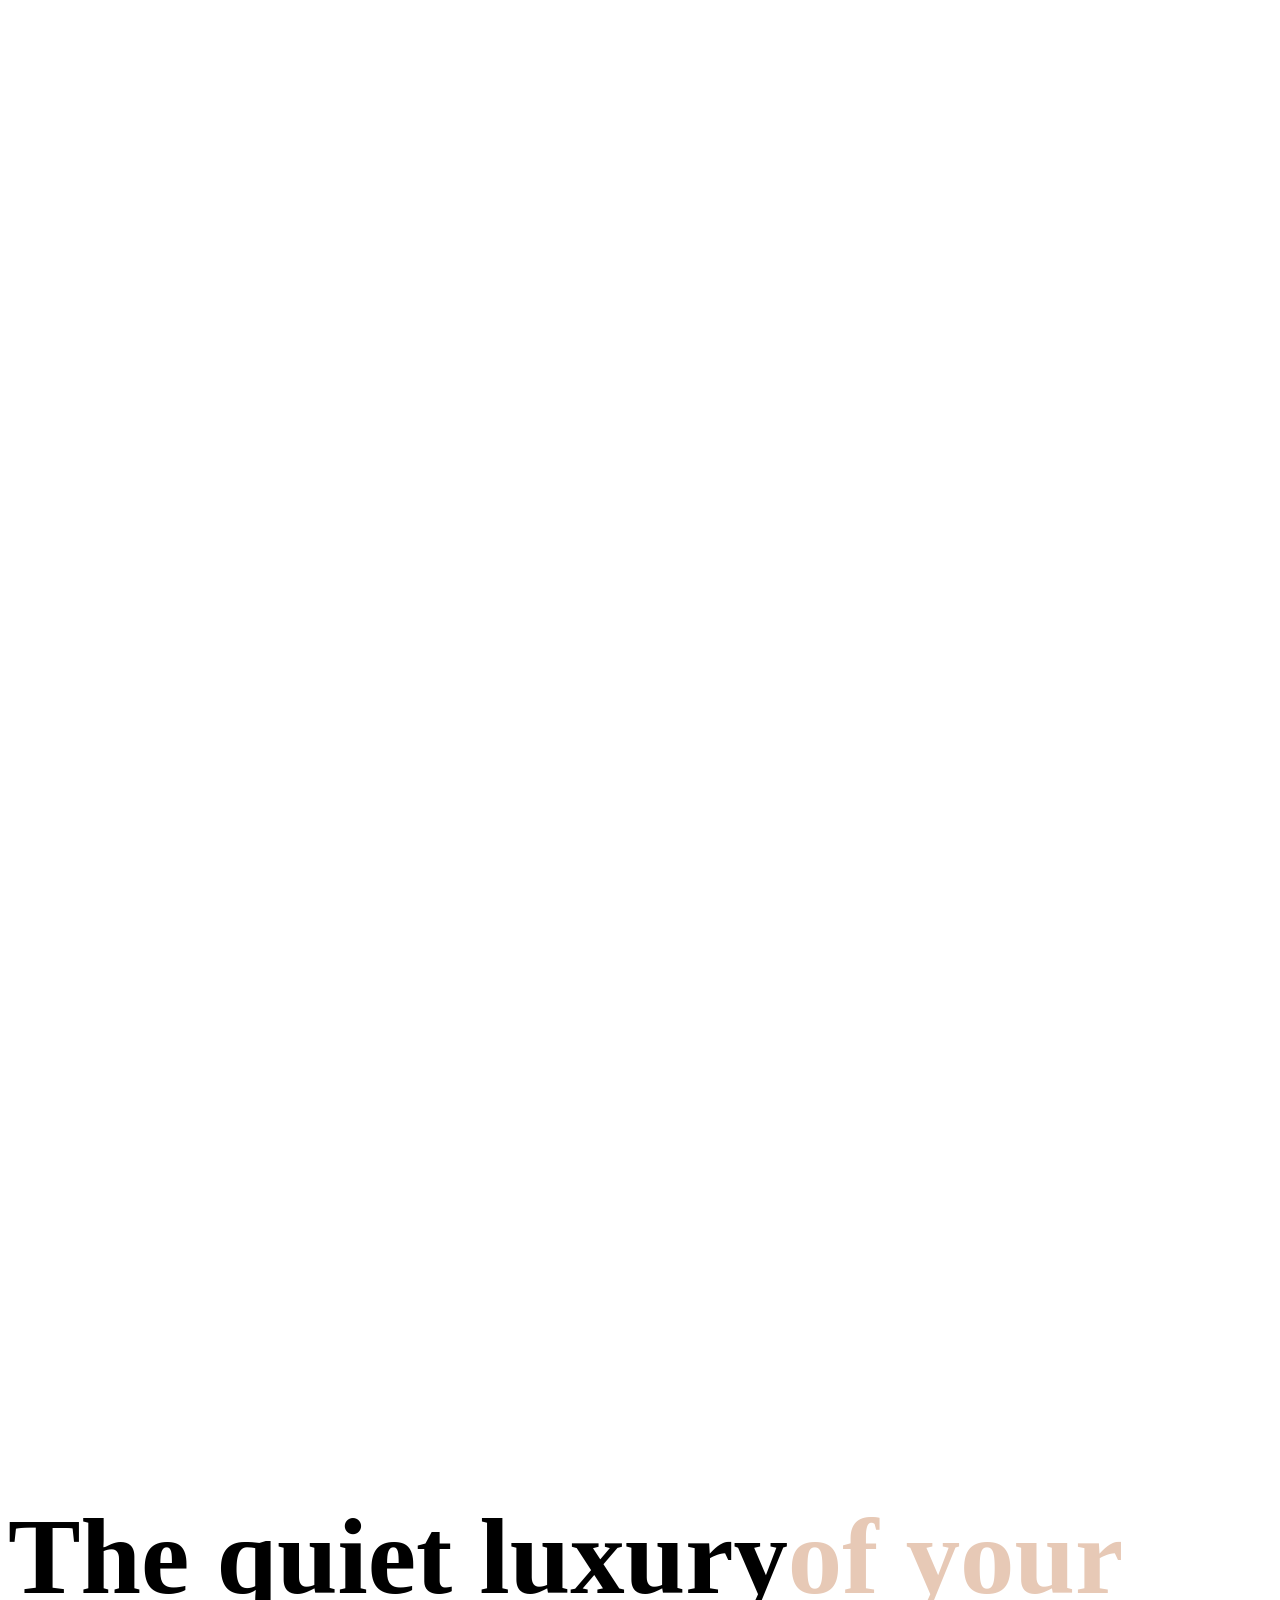
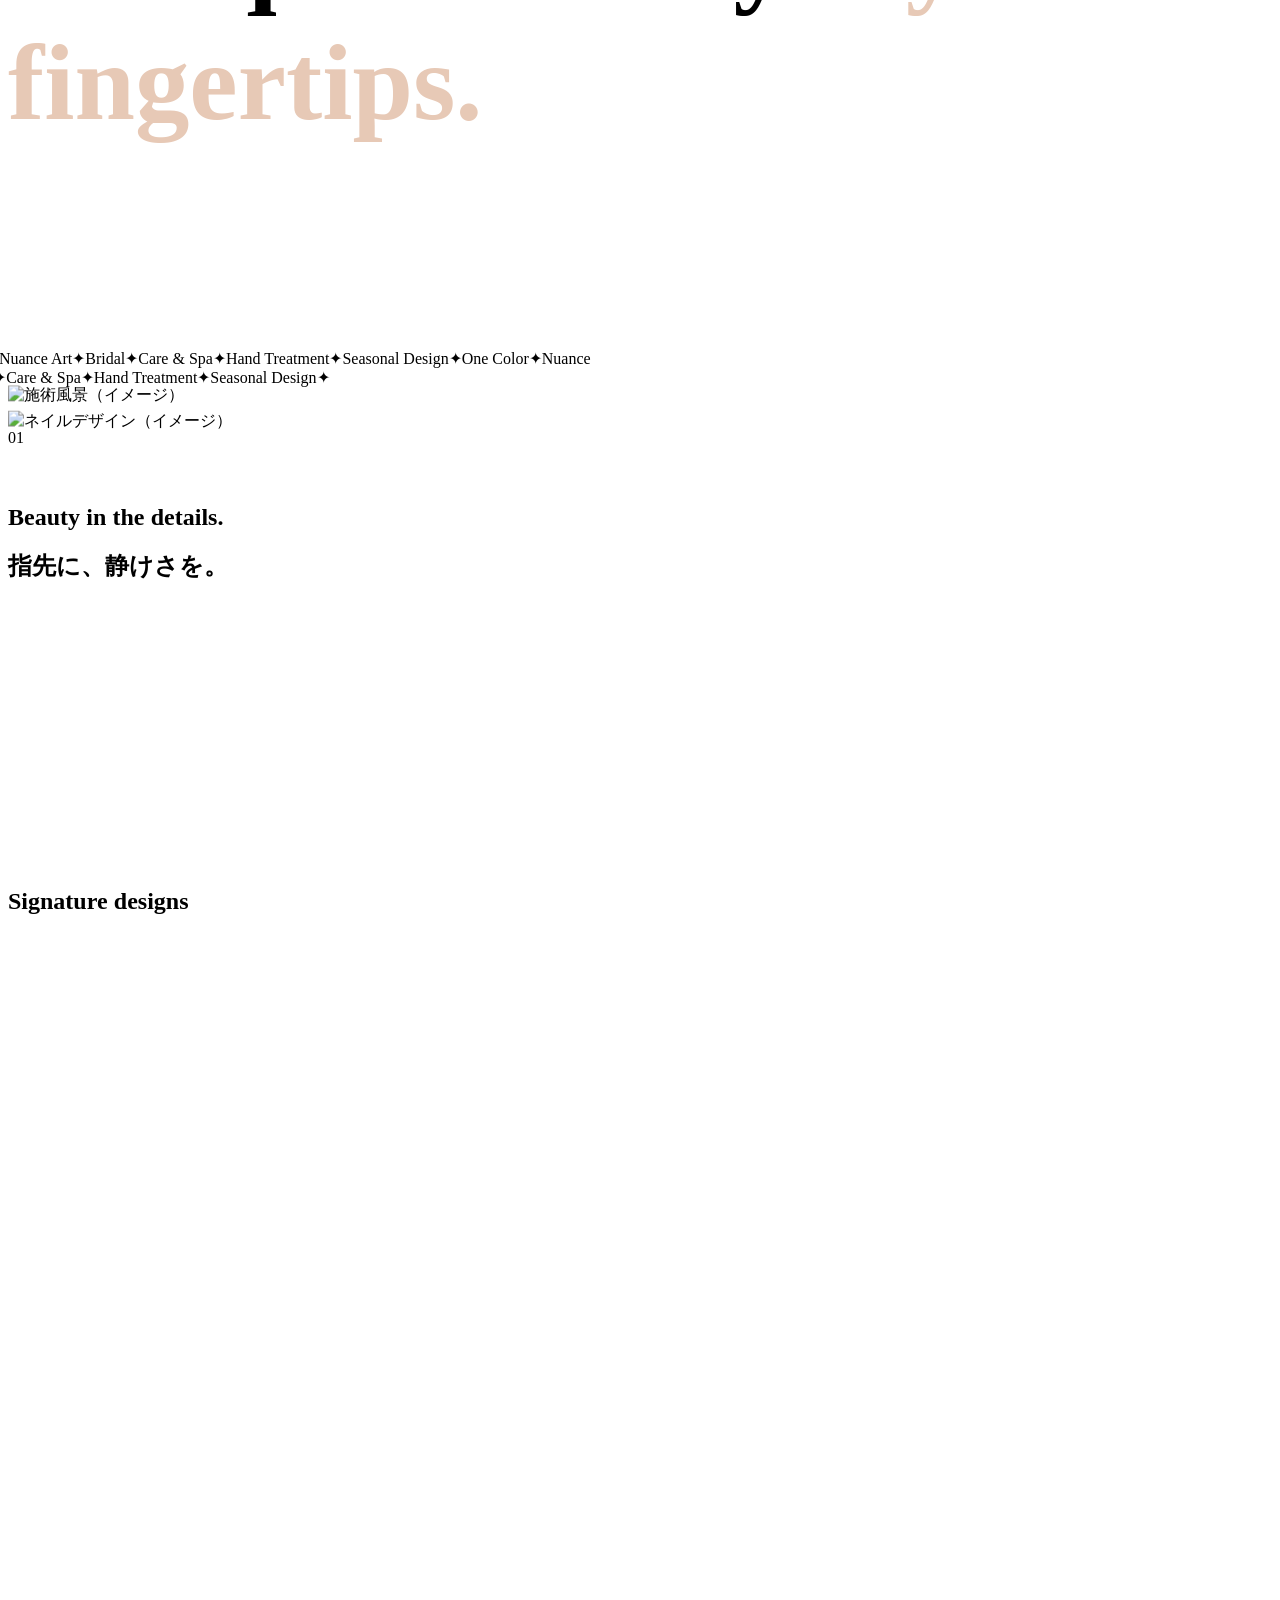
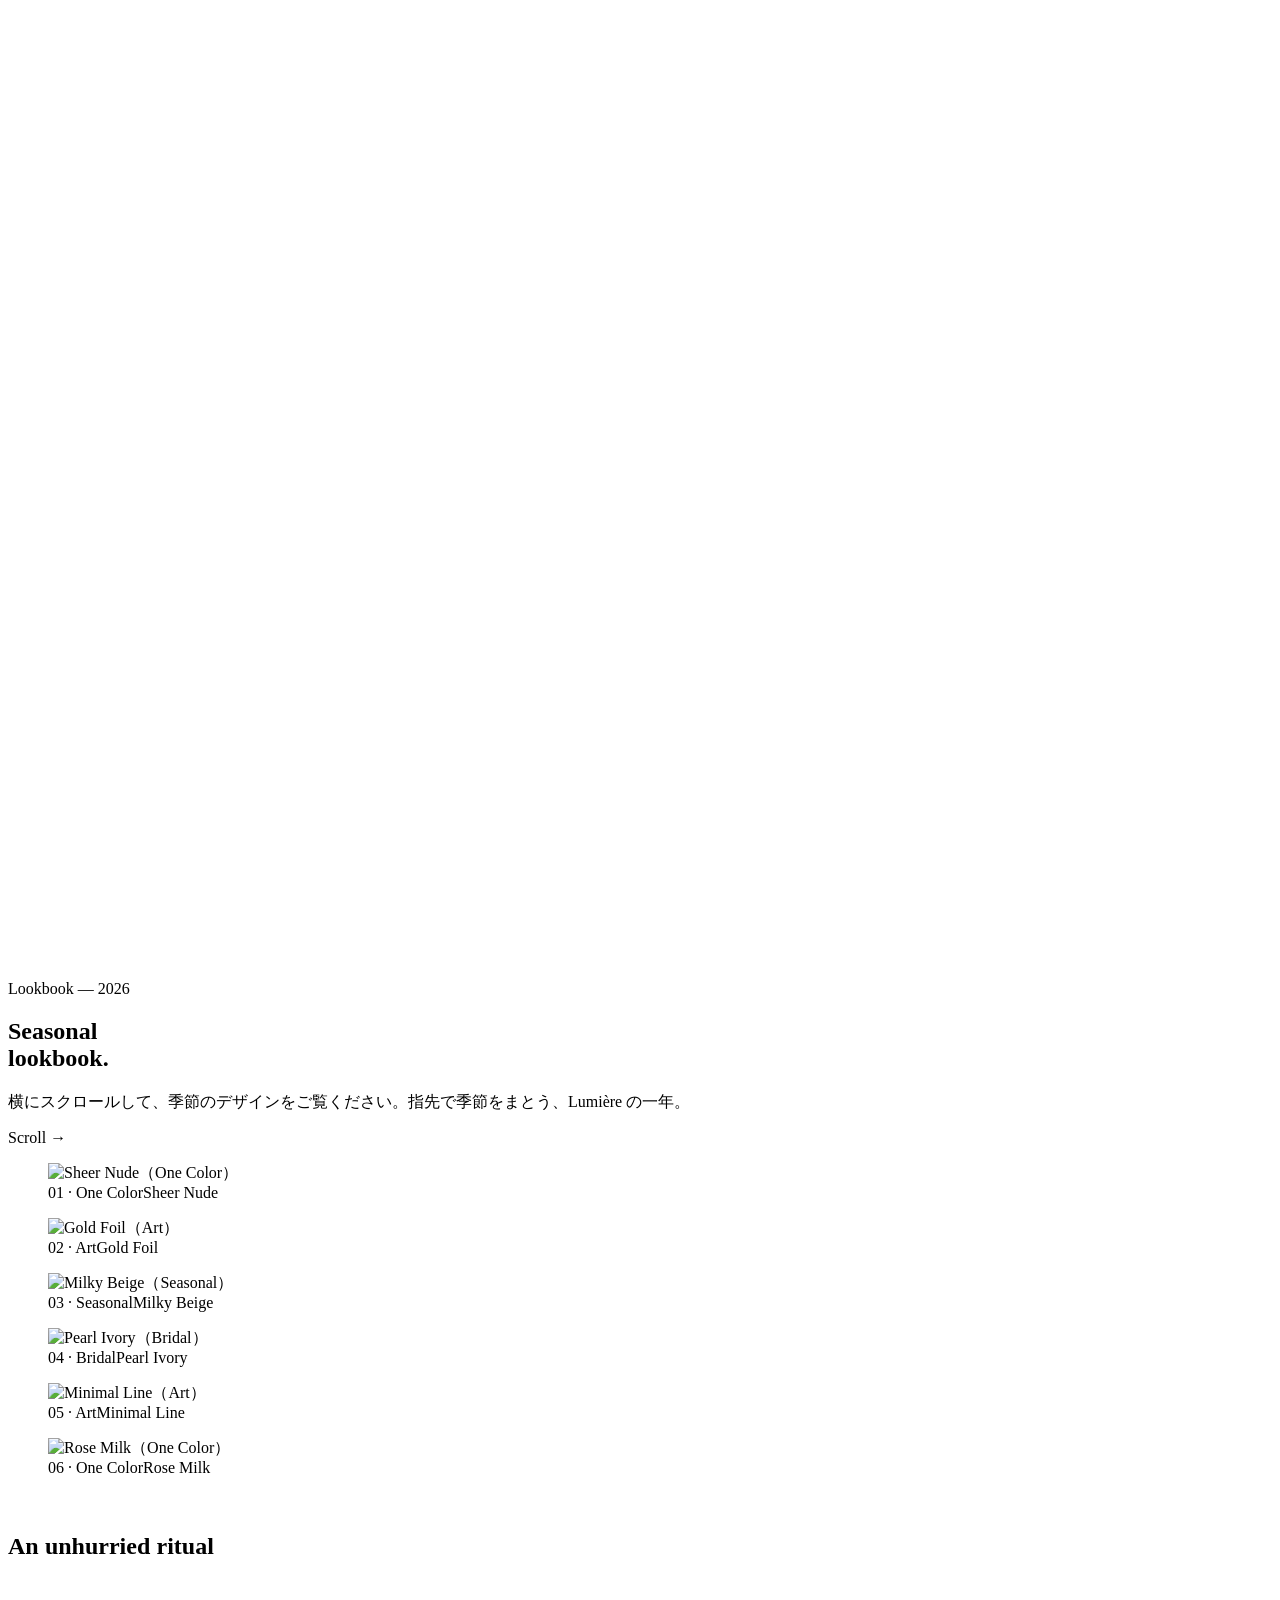
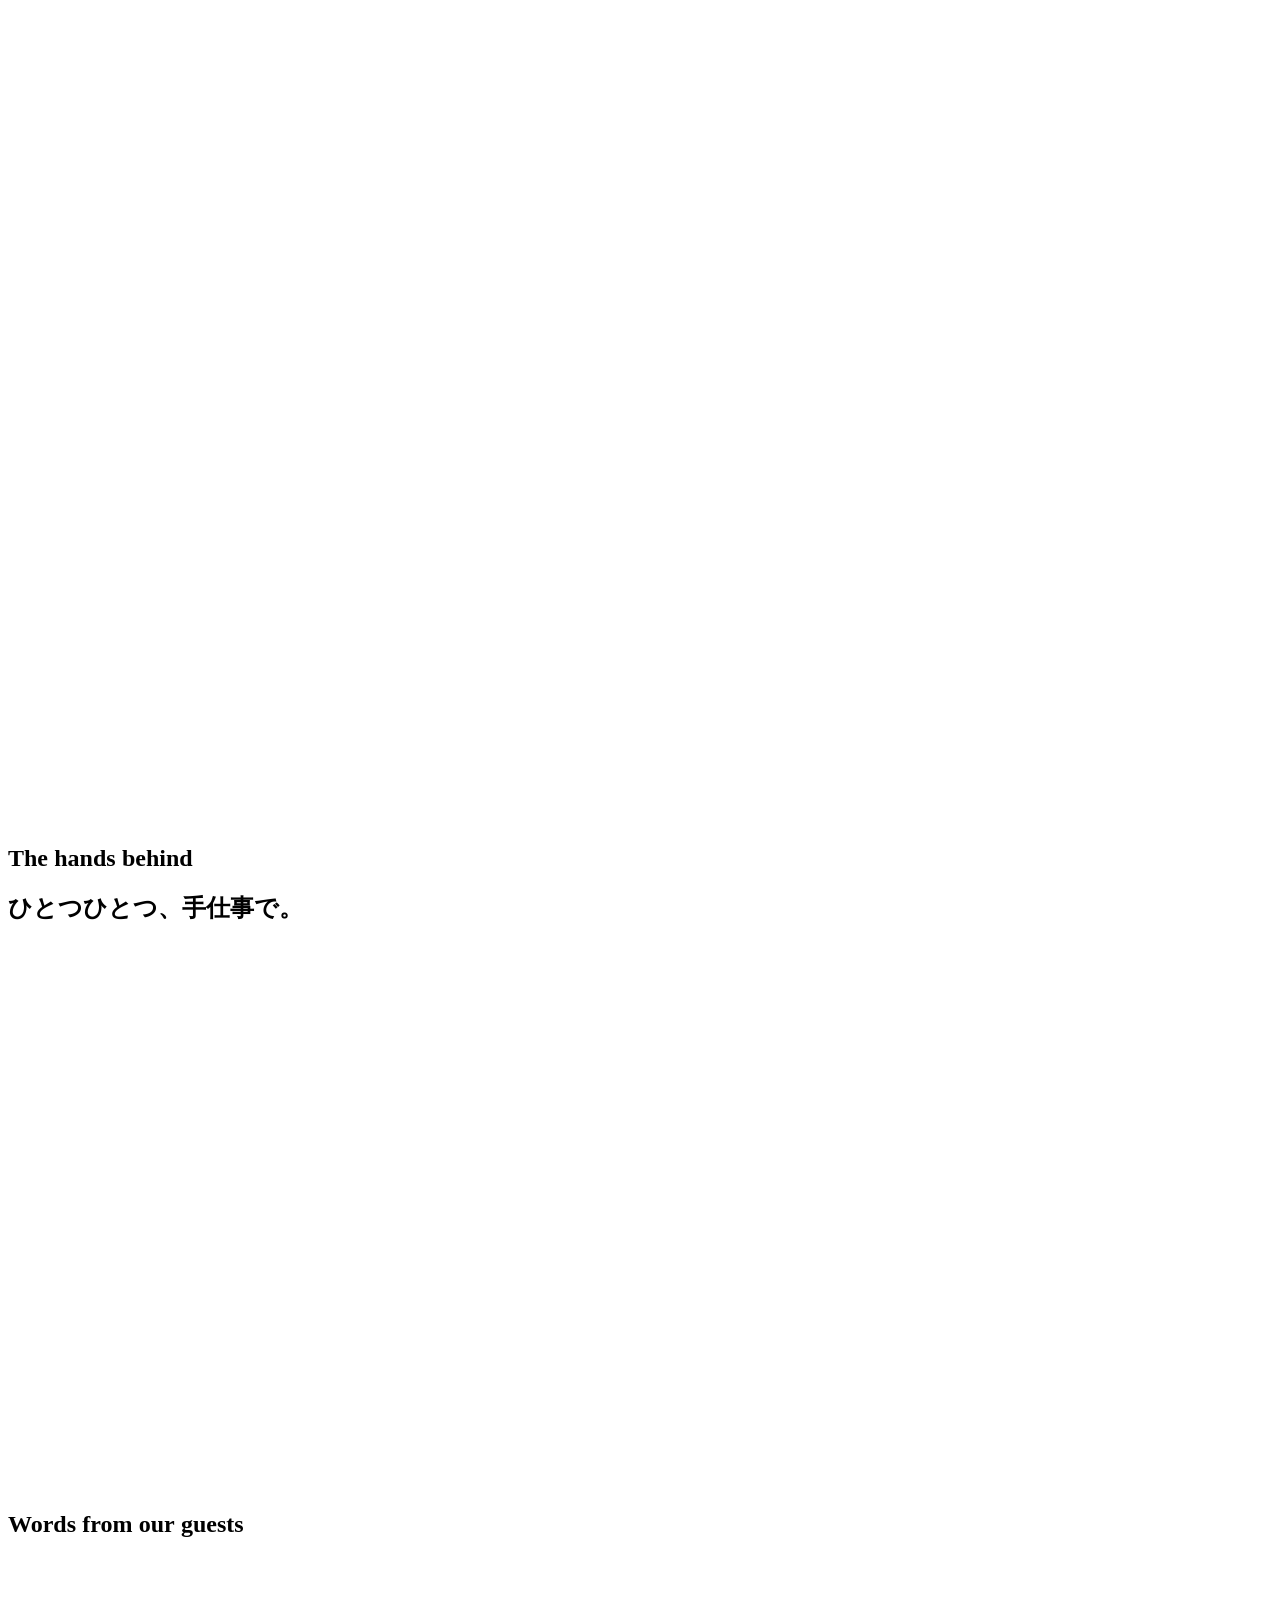
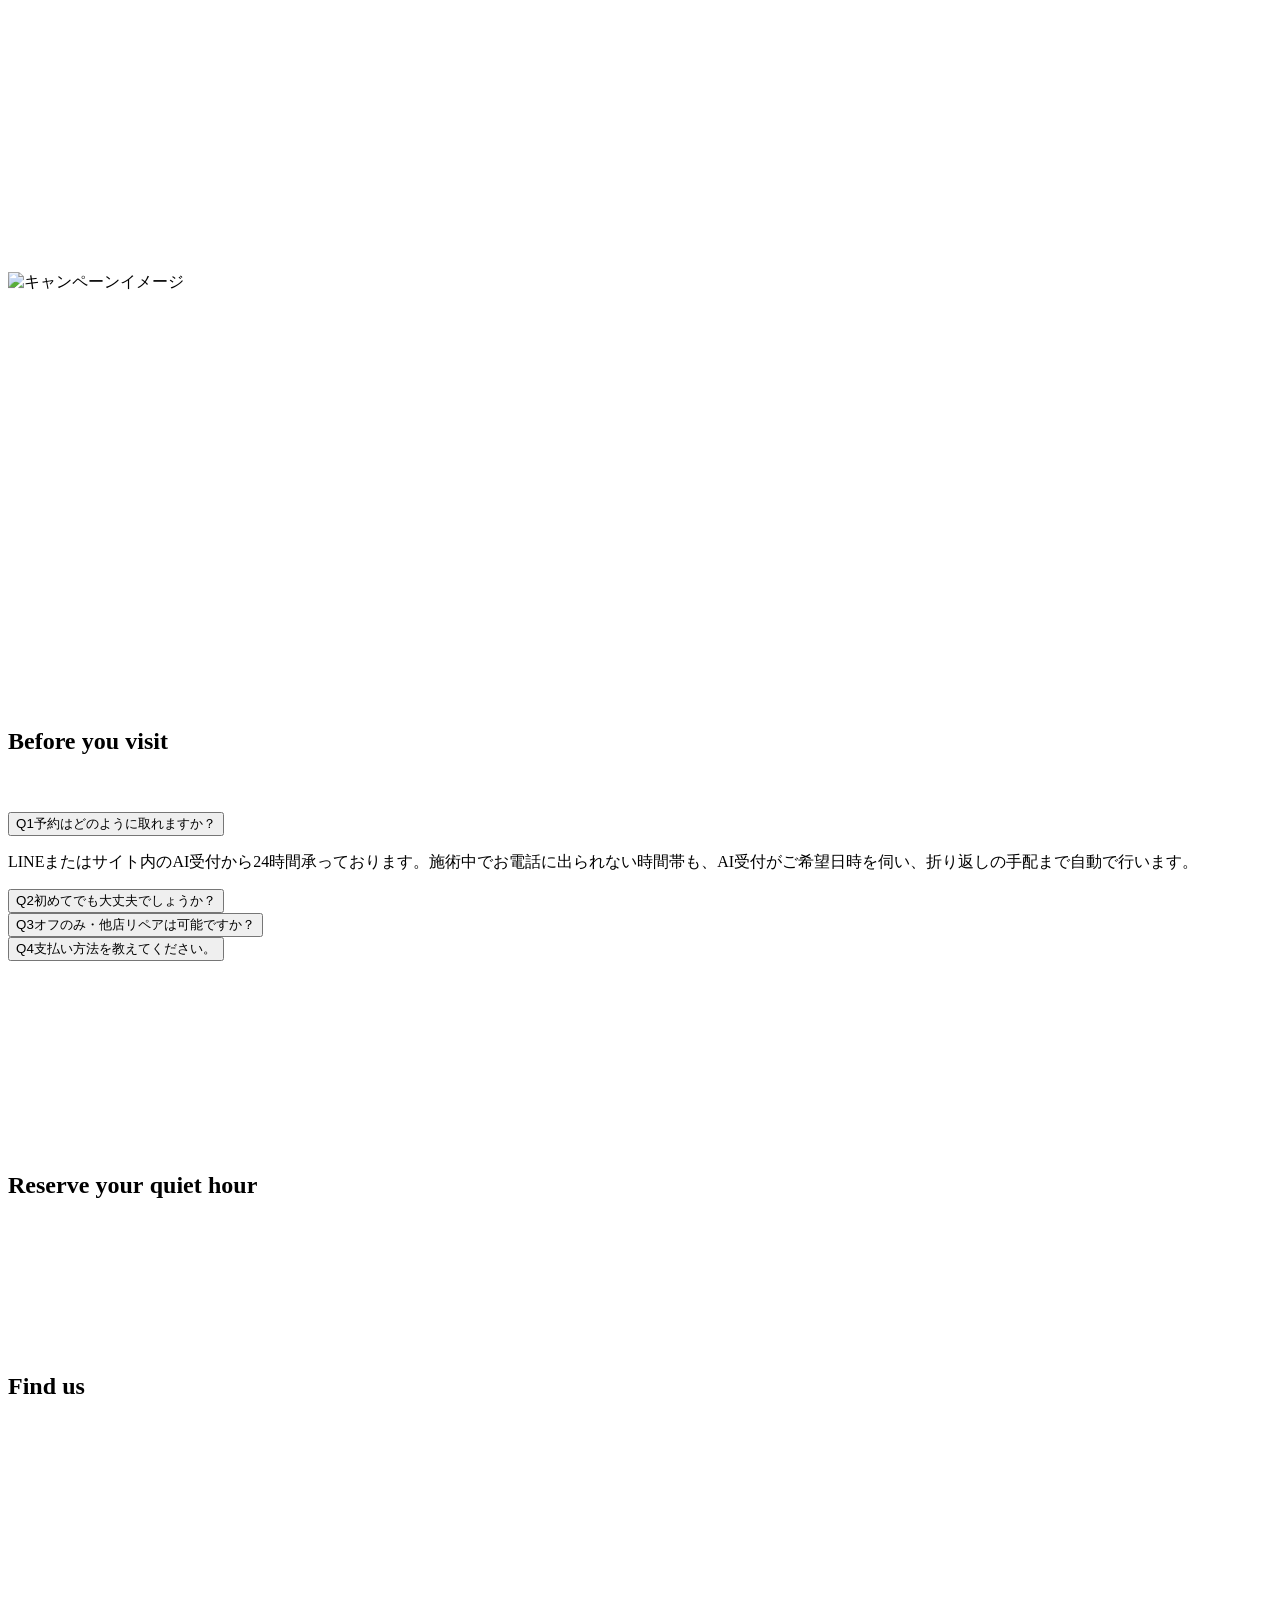
==== index.html @ 6f63ef08 "監査反映: 日本語組版(keep-all/balance)追加/AI受付を正直設計(AI明示・未知質問は担当へ・常時免責note)/架空の★評価をJSON-LD・本文から撤去/カウントアップSSR最終" ====
<!DOCTYPE html><html lang="ja" class="antialiased"><head><meta charSet="utf-8"/><meta name="viewport" content="width=device-width, initial-scale=1"/><link rel="preload" as="image" href="https://images.unsplash.com/photo-1519014816548-bf5fe059798b?auto=format&amp;fit=crop&amp;w=32&amp;q=20&amp;blur=260"/><link rel="preload" as="image" href="https://images.unsplash.com/photo-1632345031435-8727f6897d53?auto=format&amp;fit=crop&amp;w=32&amp;q=20&amp;blur=260"/><link rel="preload" as="image" href="https://images.unsplash.com/photo-1610992015732-2449b76344bc?auto=format&amp;fit=crop&amp;w=32&amp;q=20&amp;blur=260"/><link rel="preload" as="image" href="https://images.unsplash.com/photo-1607779097040-26e80aa78e66?auto=format&amp;fit=crop&amp;w=32&amp;q=20&amp;blur=260"/><link rel="preload" as="image" href="https://images.unsplash.com/photo-1596704017254-9b121068fb31?auto=format&amp;fit=crop&amp;w=32&amp;q=20&amp;blur=260"/><link rel="preload" as="image" href="https://images.unsplash.com/photo-1522337660859-02fbefca4702?auto=format&amp;fit=crop&amp;w=32&amp;q=20&amp;blur=260"/><link rel="preload" as="image" href="https://images.unsplash.com/photo-1571875257727-256c39da42af?auto=format&amp;fit=crop&amp;w=32&amp;q=20&amp;blur=260"/><link rel="preload" as="image" href="https://images.unsplash.com/photo-1594824476967-48c8b964273f?auto=format&amp;fit=crop&amp;w=32&amp;q=20&amp;blur=260"/><link rel="preload" as="image" href="https://images.unsplash.com/photo-1621784563330-caee0b138a00?auto=format&amp;fit=crop&amp;w=32&amp;q=20&amp;blur=260"/><link rel="preload" as="image" href="https://images.unsplash.com/photo-1607346256330-dee7af15f7c5?auto=format&amp;fit=crop&amp;w=32&amp;q=20&amp;blur=260"/><link rel="stylesheet" href="/nail-salon/_next/static/chunks/2p-ubd9ym0uvn.css" data-precedence="next"/><link rel="preload" as="script" fetchPriority="low" href="/nail-salon/_next/static/chunks/3l2cn98nr6ga3.js"/><script src="/nail-salon/_next/static/chunks/025llll7hl2u1.js" async=""></script><script src="/nail-salon/_next/static/chunks/2nykiepra7i1k.js" async=""></script><script src="/nail-salon/_next/static/chunks/turbopack-03d1fzi1_8orh.js" async=""></script><script src="/nail-salon/_next/static/chunks/3kmjv1s8nbug2.js" async=""></script><script src="/nail-salon/_next/static/chunks/3mxb9faihcip-.js" async=""></script><script src="/nail-salon/_next/static/chunks/158myu8e_yme3.js" async=""></script><script src="/nail-salon/_next/static/chunks/0x_kgotnp3okg.js" async=""></script><link rel="preload" href="https://fonts.googleapis.com/css2?family=Cormorant+Garamond:ital,wght@0,400;0,500;0,600;1,400;1,500&amp;family=Jost:wght@300;400;500&amp;family=Shippori+Mincho:wght@500;600;700&amp;family=Zen+Kaku+Gothic+New:wght@300;400;500;700&amp;display=swap" as="style"/><link rel="preconnect" href="https://fonts.googleapis.com"/><link rel="preconnect" href="https://fonts.gstatic.com" crossorigin="anonymous"/><meta name="theme-color" content="#f7f1ea"/><title>Lumière Nail｜大人のためのプライベートネイルサロン（HP制作デモ）</title><meta name="description" content="【HP制作デモ・架空のサロン】Apple的な余白とCHANELの品格、韓国美容サロンの洗練を融合した高級ネイルサロンのサンプルサイト。ブランド設計・アニメーション・LINE予約・SEO・AI受付まで作り込んだ制作会社品質の実装デモ。"/><meta name="robots" content="noindex, nofollow"/><link rel="canonical" href="https://richend0913.github.io/nail-salon/"/><meta property="og:title" content="Lumière Nail｜大人のためのプライベートネイルサロン"/><meta property="og:description" content="架空のネイルサロンの制作デモ。制作会社品質のブランドサイト＋施術中の予約取りこぼしを拾うAI受付のサンプル。"/><meta property="og:url" content="https://richend0913.github.io/nail-salon/"/><meta property="og:site_name" content="Lumière Nail（HP制作デモ）"/><meta property="og:locale" content="ja_JP"/><meta property="og:image" content="https://images.unsplash.com/photo-1604654894610-df63bc536371?auto=format&amp;fit=crop&amp;w=1200&amp;h=630&amp;q=72"/><meta property="og:image:width" content="1200"/><meta property="og:image:height" content="630"/><meta property="og:image:alt" content="上品なネイルの手元（イメージ）"/><meta property="og:type" content="website"/><meta name="twitter:card" content="summary_large_image"/><meta name="twitter:title" content="Lumière Nail｜大人のためのプライベートネイルサロン"/><meta name="twitter:description" content="架空のネイルサロンの制作デモ。制作会社品質のブランドサイト＋施術中の予約取りこぼしを拾うAI受付のサンプル。"/><meta name="twitter:image" content="https://images.unsplash.com/photo-1604654894610-df63bc536371?auto=format&amp;fit=crop&amp;w=1200&amp;h=630&amp;q=72"/><meta name="twitter:image:alt" content="上品なネイルの手元（イメージ）"/><meta name="twitter:image:width" content="1200"/><meta name="twitter:image:height" content="630"/><link rel="icon" href="/nail-salon/favicon.ico?favicon.2vob68tjqpejf.ico" sizes="256x256" type="image/x-icon"/><link href="https://fonts.googleapis.com/css2?family=Cormorant+Garamond:ital,wght@0,400;0,500;0,600;1,400;1,500&amp;family=Jost:wght@300;400;500&amp;family=Shippori+Mincho:wght@500;600;700&amp;family=Zen+Kaku+Gothic+New:wght@300;400;500;700&amp;display=swap" rel="stylesheet"/><script src="/nail-salon/_next/static/chunks/0cz1d0mv5g_q7.js" noModule=""></script></head><body><div hidden=""><!--$--><!--/$--></div><div class="fixed inset-0 z-[9999] flex items-center justify-center bg-ivory"><div class="text-center"><div class="font-serif text-ink" style="opacity:0"><div class="mx-auto mb-5 h-[70px] w-[70px]" style="position:relative"><svg viewBox="0 0 100 100" class="h-full w-full"><circle cx="50" cy="50" r="46" fill="none" stroke="#b7975b" stroke-width="1" pathLength="1" stroke-dashoffset="0" stroke-dasharray="0 1" style="transform-origin:50% 50%;transform:rotate(-90deg);transform-box:fill-box"></circle><text x="50" y="63" text-anchor="middle" font-family="Cormorant Garamond, serif" font-size="42" fill="#23201d">L</text></svg></div><div class="font-serif text-[1.7rem] italic tracking-wide text-ink" style="letter-spacing:0.12em">Lumière</div><div class="eyebrow mt-3" style="opacity:0">Private Nail Atelier</div></div></div></div><div class="cursor-dot"></div><div class="cursor-ring"></div><div class="fixed left-0 top-0 z-[9997] h-[2px] w-full origin-left" style="background:linear-gradient(90deg, #b7975b 0%, #c19a8b 50%, #a8776a 100%);transform:scaleX(0)"></div><script type="application/ld+json">{"@context":"https://schema.org","@type":"NailSalon","name":"Lumière Nail（HP制作デモ・架空のサロン）","description":"大人のための隠れ家プライベートネイルサロンのサンプルサイト。完全予約制。","image":"https://images.unsplash.com/photo-1604654894610-df63bc536371","address":{"@type":"PostalAddress","addressRegion":"東京都","addressLocality":"港区南青山","postalCode":"107-0062","addressCountry":"JP"},"priceRange":"¥¥","openingHours":["Tu-Fr 10:00-20:00","Sa-Su 10:00-18:00"]}</script><header class="fixed inset-x-0 top-0 z-[9000]" style="opacity:0;transform:translateY(-40px)"><div class="pointer-events-none absolute inset-0 transition-all duration-700" style="background:transparent;backdrop-filter:none;border-bottom:1px solid transparent"></div><nav class="relative mx-auto flex max-w-[1400px] items-center justify-between px-6 py-5 md:px-12"><a href="#top" class="flex items-baseline gap-2 leading-none transition-colors" style="color:#fbf7f2"><span class="font-serif text-2xl italic tracking-wide">Lumière</span><span class="font-label text-[0.55rem] uppercase tracking-[0.35em]" style="opacity:0.7">Nail</span></a><div class="hidden items-center gap-9 lg:flex"><a href="#concept" class="link-underline font-label text-[0.72rem] uppercase tracking-[0.2em] transition-colors" style="color:rgba(251,247,242,0.92)">Concept</a><a href="#gallery" class="link-underline font-label text-[0.72rem] uppercase tracking-[0.2em] transition-colors" style="color:rgba(251,247,242,0.92)">Gallery</a><a href="#menu" class="link-underline font-label text-[0.72rem] uppercase tracking-[0.2em] transition-colors" style="color:rgba(251,247,242,0.92)">Menu</a><a href="#nailist" class="link-underline font-label text-[0.72rem] uppercase tracking-[0.2em] transition-colors" style="color:rgba(251,247,242,0.92)">Nailist</a><a href="#voice" class="link-underline font-label text-[0.72rem] uppercase tracking-[0.2em] transition-colors" style="color:rgba(251,247,242,0.92)">Voice</a><a href="#access" class="link-underline font-label text-[0.72rem] uppercase tracking-[0.2em] transition-colors" style="color:rgba(251,247,242,0.92)">Access</a></div><div class="flex items-center gap-4"><a href="#reserve" class="btn btn-solid hidden md:inline-flex" style="padding:0.85rem 1.7rem">Reserve</a><button aria-label="メニュー" class="flex h-10 w-10 flex-col items-center justify-center gap-[6px] lg:hidden"><span class="block h-px w-6 transition-all duration-300" style="background:#fbf7f2;transform:none"></span><span class="block h-px w-6 transition-all duration-300" style="background:#fbf7f2;transform:none"></span></button></div></nav></header><main><section id="top" class="relative flex h-[100svh] min-h-[640px] items-center overflow-hidden"><div class="absolute inset-0" style="transform:none"><div class="h-full w-full" aria-label="上品なネイルの手元（イメージ）"></div><div class="absolute inset-0" style="background:linear-gradient(180deg, rgba(24,20,18,0.42) 0%, rgba(24,20,18,0.12) 38%, rgba(24,20,18,0.30) 72%, rgba(24,20,18,0.62) 100%)"></div></div><div class="relative z-10 mx-auto w-full max-w-[1400px] px-6 md:px-12" style="opacity:1"><p class="eyebrow mb-7" style="color:#e9d7c9;opacity:0;transform:translateY(14px)">Private Nail Atelier — 完全予約制</p><h1 class="display text-cream" style="font-size:clamp(2.9rem, 8.5vw, 8.2rem)"><span class="line-mask block"><span class="block" style="transform:translateY(112%)">The quiet luxury</span></span><span class="line-mask block"><span class="block italic" style="color:#e7c9b6;transform:translateY(112%)">of your fingertips.</span></span></h1><p class="font-mincho mt-8 max-w-md text-[0.98rem] leading-loose tracking-wide text-cream/90" style="opacity:0;transform:translateY(16px)">大人のための、隠れ家プライベートネイルサロン。<br/>日々の緊張がほどける、あなただけの時間を。</p><div class="mt-11 flex flex-wrap items-center gap-4" style="opacity:0;transform:translateY(16px)"><div style="display:inline-flex;transform:none"><a href="#reserve" class="btn btn-solid">Reserve a seat</a></div><div style="display:inline-flex;transform:none"><a href="#gallery" class="btn btn-ghost" style="border-color:rgba(251,247,242,0.5);color:#fbf7f2">View gallery</a></div></div></div><div class="absolute right-7 top-1/2 z-10 hidden -translate-y-1/2 md:block" style="opacity:0"><span class="vertical-jp font-label text-[0.6rem] uppercase tracking-[0.4em] text-cream/70">Lumière · Since 2015</span></div><div class="absolute bottom-8 left-1/2 z-10 flex -translate-x-1/2 flex-col items-center gap-3" style="opacity:0"><span class="font-label text-[0.58rem] uppercase tracking-[0.35em] text-cream/70">Scroll</span><span class="relative block h-12 w-px overflow-hidden bg-cream/25"><span class="absolute inset-x-0 top-0 h-4 bg-cream"></span></span></div></section><div class="overflow-hidden border-y border-line bg-ivory-deep/60 py-6"><div class="flex whitespace-nowrap" style="transform:translateX(-50%)"><span class="flex items-center"><span class="font-serif text-2xl italic text-ink/80 md:text-3xl">One Color</span><span class="mx-8 text-rose">✦</span></span><span class="flex items-center"><span class="font-serif text-2xl italic text-ink/80 md:text-3xl">Nuance Art</span><span class="mx-8 text-rose">✦</span></span><span class="flex items-center"><span class="font-serif text-2xl italic text-ink/80 md:text-3xl">Bridal</span><span class="mx-8 text-rose">✦</span></span><span class="flex items-center"><span class="font-serif text-2xl italic text-ink/80 md:text-3xl">Care &amp; Spa</span><span class="mx-8 text-rose">✦</span></span><span class="flex items-center"><span class="font-serif text-2xl italic text-ink/80 md:text-3xl">Hand Treatment</span><span class="mx-8 text-rose">✦</span></span><span class="flex items-center"><span class="font-serif text-2xl italic text-ink/80 md:text-3xl">Seasonal Design</span><span class="mx-8 text-rose">✦</span></span><span class="flex items-center"><span class="font-serif text-2xl italic text-ink/80 md:text-3xl">One Color</span><span class="mx-8 text-rose">✦</span></span><span class="flex items-center"><span class="font-serif text-2xl italic text-ink/80 md:text-3xl">Nuance Art</span><span class="mx-8 text-rose">✦</span></span><span class="flex items-center"><span class="font-serif text-2xl italic text-ink/80 md:text-3xl">Bridal</span><span class="mx-8 text-rose">✦</span></span><span class="flex items-center"><span class="font-serif text-2xl italic text-ink/80 md:text-3xl">Care &amp; Spa</span><span class="mx-8 text-rose">✦</span></span><span class="flex items-center"><span class="font-serif text-2xl italic text-ink/80 md:text-3xl">Hand Treatment</span><span class="mx-8 text-rose">✦</span></span><span class="flex items-center"><span class="font-serif text-2xl italic text-ink/80 md:text-3xl">Seasonal Design</span><span class="mx-8 text-rose">✦</span></span><span class="flex items-center"><span class="font-serif text-2xl italic text-ink/80 md:text-3xl">One Color</span><span class="mx-8 text-rose">✦</span></span><span class="flex items-center"><span class="font-serif text-2xl italic text-ink/80 md:text-3xl">Nuance Art</span><span class="mx-8 text-rose">✦</span></span><span class="flex items-center"><span class="font-serif text-2xl italic text-ink/80 md:text-3xl">Bridal</span><span class="mx-8 text-rose">✦</span></span><span class="flex items-center"><span class="font-serif text-2xl italic text-ink/80 md:text-3xl">Care &amp; Spa</span><span class="mx-8 text-rose">✦</span></span><span class="flex items-center"><span class="font-serif text-2xl italic text-ink/80 md:text-3xl">Hand Treatment</span><span class="mx-8 text-rose">✦</span></span><span class="flex items-center"><span class="font-serif text-2xl italic text-ink/80 md:text-3xl">Seasonal Design</span><span class="mx-8 text-rose">✦</span></span><span class="flex items-center"><span class="font-serif text-2xl italic text-ink/80 md:text-3xl">One Color</span><span class="mx-8 text-rose">✦</span></span><span class="flex items-center"><span class="font-serif text-2xl italic text-ink/80 md:text-3xl">Nuance Art</span><span class="mx-8 text-rose">✦</span></span><span class="flex items-center"><span class="font-serif text-2xl italic text-ink/80 md:text-3xl">Bridal</span><span class="mx-8 text-rose">✦</span></span><span class="flex items-center"><span class="font-serif text-2xl italic text-ink/80 md:text-3xl">Care &amp; Spa</span><span class="mx-8 text-rose">✦</span></span><span class="flex items-center"><span class="font-serif text-2xl italic text-ink/80 md:text-3xl">Hand Treatment</span><span class="mx-8 text-rose">✦</span></span><span class="flex items-center"><span class="font-serif text-2xl italic text-ink/80 md:text-3xl">Seasonal Design</span><span class="mx-8 text-rose">✦</span></span></div></div><section id="concept" class="relative bg-ivory py-28 md:py-40"><div class="mx-auto grid max-w-[1400px] grid-cols-1 items-center gap-16 px-6 md:px-12 lg:grid-cols-[1fr_1.05fr]"><div class="relative h-[440px] md:h-[620px]"><div class="absolute left-0 top-0 h-[70%] w-[68%]" style="transform:translateY(-8%)"><div class="relative overflow-hidden h-full w-full rounded-[2px]"><img src="https://images.unsplash.com/photo-1519014816548-bf5fe059798b?auto=format&amp;fit=crop&amp;w=32&amp;q=20&amp;blur=260" alt="" aria-hidden="true" class="absolute inset-0 h-full w-full scale-110 object-cover blur-xl transition-opacity duration-700 opacity-100"/><img src="https://images.unsplash.com/photo-1519014816548-bf5fe059798b?auto=format&amp;fit=crop&amp;w=1400&amp;q=72" alt="施術風景（イメージ）" loading="lazy" decoding="async" class="relative h-full w-full object-cover transition-opacity duration-[900ms] ease-out opacity-0"/></div></div><div class="absolute bottom-0 right-0 h-[58%] w-[52%] border-[6px] border-ivory shadow-[0_30px_60px_-30px_rgba(35,32,29,0.4)]" style="transform:translateY(12%)"><div class="relative overflow-hidden h-full w-full"><img src="https://images.unsplash.com/photo-1632345031435-8727f6897d53?auto=format&amp;fit=crop&amp;w=32&amp;q=20&amp;blur=260" alt="" aria-hidden="true" class="absolute inset-0 h-full w-full scale-110 object-cover blur-xl transition-opacity duration-700 opacity-100"/><img src="https://images.unsplash.com/photo-1632345031435-8727f6897d53?auto=format&amp;fit=crop&amp;w=1000&amp;q=72" alt="ネイルデザイン（イメージ）" loading="lazy" decoding="async" class="relative h-full w-full object-cover transition-opacity duration-[900ms] ease-out opacity-0"/></div></div><div class="absolute -bottom-6 left-6 font-serif text-[7rem] leading-none text-rose/20 md:text-[10rem]">01</div></div><div><div style="opacity:0;transform:translateY(34px)"><p class="eyebrow mb-6">Concept — 私たちの約束</p></div><h2 class="display italic text-ink"><span class="line-mask inline-block align-baseline" style="margin-right:0.26em"><span class="inline-block" style="transform:translateY(115%)">Beauty</span></span><span class="line-mask inline-block align-baseline" style="margin-right:0.26em"><span class="inline-block" style="transform:translateY(115%)">in</span></span><span class="line-mask inline-block align-baseline" style="margin-right:0.26em"><span class="inline-block" style="transform:translateY(115%)">the</span></span><span class="line-mask inline-block align-baseline" style="margin-right:0.26em"><span class="inline-block" style="transform:translateY(115%)">details.</span></span></h2><h2 class="display mt-2 font-mincho text-ink"><span class="line-mask inline-block align-baseline" style="margin-right:0.26em"><span class="inline-block" style="transform:translateY(115%)">指先に、静けさを。</span></span></h2><div style="opacity:0;transform:translateY(34px)"><p class="mt-9 max-w-xl leading-loose text-ink-soft">華やかさよりも、あなたに“ほんとうに似合う”こと。 Lumière は、席数をあえて絞った完全予約制の隠れ家サロンです。おひとりおひとりの肌色・お仕事・暮らしのリズムまで伺い、二つとして同じもののないデザインを、一本の線までミリ単位で仕上げます。</p></div><div style="opacity:0;transform:translateY(34px)"><div class="mt-12 grid grid-cols-3 gap-6 border-t border-line pt-9"><div><div class="font-serif text-4xl text-ink md:text-5xl"><span>15</span><span class="ml-0.5 align-super text-sm text-rose"></span></div><div class="mt-2 font-label text-[0.6rem] uppercase tracking-[0.2em] text-rose-deep">Years</div><div class="mt-1 text-xs text-ink-faint">経験と実績</div></div><div><div class="font-serif text-4xl text-ink md:text-5xl"><span>4</span><span class="ml-0.5 align-super text-sm text-rose"></span></div><div class="mt-2 font-label text-[0.6rem] uppercase tracking-[0.2em] text-rose-deep">Seats</div><div class="mt-1 text-xs text-ink-faint">完全予約・少席</div></div><div><div class="font-serif text-4xl text-ink md:text-5xl"><span>100</span><span class="ml-0.5 align-super text-sm text-rose">%</span></div><div class="mt-2 font-label text-[0.6rem] uppercase tracking-[0.2em] text-rose-deep">Private</div><div class="mt-1 text-xs text-ink-faint">貸切の時間</div></div></div></div></div></div></section><section id="gallery" class="bg-cream py-28 md:py-40"><div class="mx-auto max-w-[1400px] px-6 md:px-12"><div class="flex flex-col items-start justify-between gap-8 md:flex-row md:items-end"><div><div style="opacity:0;transform:translateY(34px)"><p class="eyebrow mb-6">Gallery — デザイン集</p></div><h2 class="display italic text-ink"><span class="line-mask inline-block align-baseline" style="margin-right:0.26em"><span class="inline-block" style="transform:translateY(115%)">Signature</span></span><span class="line-mask inline-block align-baseline" style="margin-right:0.26em"><span class="inline-block" style="transform:translateY(115%)">designs</span></span></h2></div><div style="opacity:0;transform:translateY(34px)"><p class="max-w-sm text-sm leading-loose text-ink-soft">過去の施術より一部をご紹介します。すべてご来店時にその場でデッサンした、一点もののデザインです。</p></div></div><div style="opacity:0;transform:translateY(34px)"><div class="mt-12 flex flex-wrap gap-3"><button class="font-label text-[0.68rem] uppercase tracking-[0.18em] transition-all duration-500" style="padding:0.55rem 1.25rem;border-radius:999px;border:1px solid;border-color:#23201d;background:#23201d;color:#fbf7f2">All</button><button class="font-label text-[0.68rem] uppercase tracking-[0.18em] transition-all duration-500" style="padding:0.55rem 1.25rem;border-radius:999px;border:1px solid;border-color:rgba(35,32,29,0.16);background:transparent;color:#5c534b">One Color</button><button class="font-label text-[0.68rem] uppercase tracking-[0.18em] transition-all duration-500" style="padding:0.55rem 1.25rem;border-radius:999px;border:1px solid;border-color:rgba(35,32,29,0.16);background:transparent;color:#5c534b">Art</button><button class="font-label text-[0.68rem] uppercase tracking-[0.18em] transition-all duration-500" style="padding:0.55rem 1.25rem;border-radius:999px;border:1px solid;border-color:rgba(35,32,29,0.16);background:transparent;color:#5c534b">Bridal</button><button class="font-label text-[0.68rem] uppercase tracking-[0.18em] transition-all duration-500" style="padding:0.55rem 1.25rem;border-radius:999px;border:1px solid;border-color:rgba(35,32,29,0.16);background:transparent;color:#5c534b">Seasonal</button><button class="font-label text-[0.68rem] uppercase tracking-[0.18em] transition-all duration-500" style="padding:0.55rem 1.25rem;border-radius:999px;border:1px solid;border-color:rgba(35,32,29,0.16);background:transparent;color:#5c534b">Care</button></div></div><div class="mt-12 columns-2 gap-4 md:columns-3 md:gap-6 [&amp;&gt;*]:mb-4 md:[&amp;&gt;*]:mb-6" style="view-transition-name:gallery"><figure class="group relative block break-inside-avoid overflow-hidden rounded-[2px]" data-cursor="hover" style="opacity:0;transform:translateY(24px) scale(0.96)"><div class="relative overflow-hidden aspect-[3/4]"><img src="https://images.unsplash.com/photo-1610992015732-2449b76344bc?auto=format&amp;fit=crop&amp;w=900&amp;q=72" alt="Sheer Nude（One Color）" loading="lazy" decoding="async" class="h-full w-full object-cover"/><canvas class="pointer-events-none absolute inset-0 h-full w-full transition-opacity duration-300 opacity-0"></canvas></div><div class="pointer-events-none absolute inset-0 flex flex-col justify-end bg-gradient-to-t from-ink/70 via-transparent to-transparent p-5 opacity-0 transition-opacity duration-500 group-hover:opacity-100"><span class="font-label text-[0.58rem] uppercase tracking-[0.25em] text-cream/70">One Color</span><span class="font-serif text-xl italic text-cream">Sheer Nude</span></div></figure><figure class="group relative block break-inside-avoid overflow-hidden rounded-[2px]" data-cursor="hover" style="opacity:0;transform:translateY(24px) scale(0.96)"><div class="relative overflow-hidden aspect-square"><img src="https://images.unsplash.com/photo-1632345031435-8727f6897d53?auto=format&amp;fit=crop&amp;w=900&amp;q=72" alt="Gold Foil（Art）" loading="lazy" decoding="async" class="h-full w-full object-cover"/><canvas class="pointer-events-none absolute inset-0 h-full w-full transition-opacity duration-300 opacity-0"></canvas></div><div class="pointer-events-none absolute inset-0 flex flex-col justify-end bg-gradient-to-t from-ink/70 via-transparent to-transparent p-5 opacity-0 transition-opacity duration-500 group-hover:opacity-100"><span class="font-label text-[0.58rem] uppercase tracking-[0.25em] text-cream/70">Art</span><span class="font-serif text-xl italic text-cream">Gold Foil</span></div></figure><figure class="group relative block break-inside-avoid overflow-hidden rounded-[2px]" data-cursor="hover" style="opacity:0;transform:translateY(24px) scale(0.96)"><div class="relative overflow-hidden aspect-square"><img src="https://images.unsplash.com/photo-1607779097040-26e80aa78e66?auto=format&amp;fit=crop&amp;w=900&amp;q=72" alt="Milky Beige（Seasonal）" loading="lazy" decoding="async" class="h-full w-full object-cover"/><canvas class="pointer-events-none absolute inset-0 h-full w-full transition-opacity duration-300 opacity-0"></canvas></div><div class="pointer-events-none absolute inset-0 flex flex-col justify-end bg-gradient-to-t from-ink/70 via-transparent to-transparent p-5 opacity-0 transition-opacity duration-500 group-hover:opacity-100"><span class="font-label text-[0.58rem] uppercase tracking-[0.25em] text-cream/70">Seasonal</span><span class="font-serif text-xl italic text-cream">Milky Beige</span></div></figure><figure class="group relative block break-inside-avoid overflow-hidden rounded-[2px]" data-cursor="hover" style="opacity:0;transform:translateY(24px) scale(0.96)"><div class="relative overflow-hidden aspect-[3/4]"><img src="https://images.unsplash.com/photo-1596704017254-9b121068fb31?auto=format&amp;fit=crop&amp;w=900&amp;q=72" alt="Pearl Ivory（Bridal）" loading="lazy" decoding="async" class="h-full w-full object-cover"/><canvas class="pointer-events-none absolute inset-0 h-full w-full transition-opacity duration-300 opacity-0"></canvas></div><div class="pointer-events-none absolute inset-0 flex flex-col justify-end bg-gradient-to-t from-ink/70 via-transparent to-transparent p-5 opacity-0 transition-opacity duration-500 group-hover:opacity-100"><span class="font-label text-[0.58rem] uppercase tracking-[0.25em] text-cream/70">Bridal</span><span class="font-serif text-xl italic text-cream">Pearl Ivory</span></div></figure><figure class="group relative block break-inside-avoid overflow-hidden rounded-[2px]" data-cursor="hover" style="opacity:0;transform:translateY(24px) scale(0.96)"><div class="relative overflow-hidden aspect-square"><img src="https://images.unsplash.com/photo-1522337660859-02fbefca4702?auto=format&amp;fit=crop&amp;w=900&amp;q=72" alt="Minimal Line（Art）" loading="lazy" decoding="async" class="h-full w-full object-cover"/><canvas class="pointer-events-none absolute inset-0 h-full w-full transition-opacity duration-300 opacity-0"></canvas></div><div class="pointer-events-none absolute inset-0 flex flex-col justify-end bg-gradient-to-t from-ink/70 via-transparent to-transparent p-5 opacity-0 transition-opacity duration-500 group-hover:opacity-100"><span class="font-label text-[0.58rem] uppercase tracking-[0.25em] text-cream/70">Art</span><span class="font-serif text-xl italic text-cream">Minimal Line</span></div></figure><figure class="group relative block break-inside-avoid overflow-hidden rounded-[2px]" data-cursor="hover" style="opacity:0;transform:translateY(24px) scale(0.96)"><div class="relative overflow-hidden aspect-square"><img src="https://images.unsplash.com/photo-1571875257727-256c39da42af?auto=format&amp;fit=crop&amp;w=900&amp;q=72" alt="Rose Milk（One Color）" loading="lazy" decoding="async" class="h-full w-full object-cover"/><canvas class="pointer-events-none absolute inset-0 h-full w-full transition-opacity duration-300 opacity-0"></canvas></div><div class="pointer-events-none absolute inset-0 flex flex-col justify-end bg-gradient-to-t from-ink/70 via-transparent to-transparent p-5 opacity-0 transition-opacity duration-500 group-hover:opacity-100"><span class="font-label text-[0.58rem] uppercase tracking-[0.25em] text-cream/70">One Color</span><span class="font-serif text-xl italic text-cream">Rose Milk</span></div></figure><figure class="group relative block break-inside-avoid overflow-hidden rounded-[2px]" data-cursor="hover" style="opacity:0;transform:translateY(24px) scale(0.96)"><div class="relative overflow-hidden aspect-[3/4]"><img src="https://images.unsplash.com/photo-1583001809873-a128495da465?auto=format&amp;fit=crop&amp;w=900&amp;q=72" alt="Cuticle Care（Care）" loading="lazy" decoding="async" class="h-full w-full object-cover"/><canvas class="pointer-events-none absolute inset-0 h-full w-full transition-opacity duration-300 opacity-0"></canvas></div><div class="pointer-events-none absolute inset-0 flex flex-col justify-end bg-gradient-to-t from-ink/70 via-transparent to-transparent p-5 opacity-0 transition-opacity duration-500 group-hover:opacity-100"><span class="font-label text-[0.58rem] uppercase tracking-[0.25em] text-cream/70">Care</span><span class="font-serif text-xl italic text-cream">Cuticle Care</span></div></figure><figure class="group relative block break-inside-avoid overflow-hidden rounded-[2px]" data-cursor="hover" style="opacity:0;transform:translateY(24px) scale(0.96)"><div class="relative overflow-hidden aspect-square"><img src="https://images.unsplash.com/photo-1595621864288-833d1e6b8e17?auto=format&amp;fit=crop&amp;w=900&amp;q=72" alt="Terracotta（Seasonal）" loading="lazy" decoding="async" class="h-full w-full object-cover"/><canvas class="pointer-events-none absolute inset-0 h-full w-full transition-opacity duration-300 opacity-0"></canvas></div><div class="pointer-events-none absolute inset-0 flex flex-col justify-end bg-gradient-to-t from-ink/70 via-transparent to-transparent p-5 opacity-0 transition-opacity duration-500 group-hover:opacity-100"><span class="font-label text-[0.58rem] uppercase tracking-[0.25em] text-cream/70">Seasonal</span><span class="font-serif text-xl italic text-cream">Terracotta</span></div></figure></div><div style="opacity:0;transform:translateY(34px)"><div class="mt-14 text-center"><a href="#reserve" class="btn btn-ghost">このデザインで予約する</a></div></div></div></section><section id="lookbook" class="relative overflow-hidden bg-ivory-deep"><div class="flex w-max items-stretch gap-6 px-6 py-24 max-md:w-full max-md:snap-x max-md:snap-mandatory max-md:overflow-x-auto md:h-screen md:items-center md:gap-10 md:py-0 md:pl-[8vw] md:pr-[8vw]"><div class="flex w-[78vw] shrink-0 snap-start flex-col justify-center md:w-[34vw]"><p class="eyebrow mb-6">Lookbook — 2026</p><h2 class="display text-5xl italic text-ink md:text-7xl">Seasonal<br/>lookbook.</h2><p class="mt-8 max-w-xs leading-loose text-ink-soft">横にスクロールして、季節のデザインをご覧ください。指先で季節をまとう、Lumière の一年。</p><div class="mt-8 hidden items-center gap-3 text-xs text-ink-faint md:flex"><span class="h-px w-10 bg-line-strong"></span>Scroll →</div></div><figure class="group relative w-[78vw] shrink-0 snap-start overflow-hidden rounded-[3px] md:w-[30vw]" data-cursor="hover"><div class="relative overflow-hidden aspect-[3/4] md:aspect-[4/5] md:h-[62vh]"><img src="https://images.unsplash.com/photo-1610992015732-2449b76344bc?auto=format&amp;fit=crop&amp;w=32&amp;q=20&amp;blur=260" alt="" aria-hidden="true" class="absolute inset-0 h-full w-full scale-110 object-cover blur-xl transition-opacity duration-700 opacity-100"/><img src="https://images.unsplash.com/photo-1610992015732-2449b76344bc?auto=format&amp;fit=crop&amp;w=900&amp;q=72" alt="Sheer Nude（One Color）" loading="lazy" decoding="async" class="relative h-full w-full object-cover opacity-0 transition-transform duration-[1.4s] ease-[cubic-bezier(0.22,1,0.36,1)] group-hover:scale-[1.08]"/></div><figcaption class="absolute bottom-0 left-0 w-full bg-gradient-to-t from-ink/70 to-transparent p-6"><span class="font-label text-[0.58rem] uppercase tracking-[0.25em] text-cream/70">0<!-- -->1<!-- --> · <!-- -->One Color</span><span class="block font-serif text-2xl italic text-cream">Sheer Nude</span></figcaption></figure><figure class="group relative w-[78vw] shrink-0 snap-start overflow-hidden rounded-[3px] md:w-[30vw]" data-cursor="hover"><div class="relative overflow-hidden aspect-[3/4] md:aspect-[4/5] md:h-[62vh]"><img src="https://images.unsplash.com/photo-1632345031435-8727f6897d53?auto=format&amp;fit=crop&amp;w=32&amp;q=20&amp;blur=260" alt="" aria-hidden="true" class="absolute inset-0 h-full w-full scale-110 object-cover blur-xl transition-opacity duration-700 opacity-100"/><img src="https://images.unsplash.com/photo-1632345031435-8727f6897d53?auto=format&amp;fit=crop&amp;w=900&amp;q=72" alt="Gold Foil（Art）" loading="lazy" decoding="async" class="relative h-full w-full object-cover opacity-0 transition-transform duration-[1.4s] ease-[cubic-bezier(0.22,1,0.36,1)] group-hover:scale-[1.08]"/></div><figcaption class="absolute bottom-0 left-0 w-full bg-gradient-to-t from-ink/70 to-transparent p-6"><span class="font-label text-[0.58rem] uppercase tracking-[0.25em] text-cream/70">0<!-- -->2<!-- --> · <!-- -->Art</span><span class="block font-serif text-2xl italic text-cream">Gold Foil</span></figcaption></figure><figure class="group relative w-[78vw] shrink-0 snap-start overflow-hidden rounded-[3px] md:w-[30vw]" data-cursor="hover"><div class="relative overflow-hidden aspect-[3/4] md:aspect-[4/5] md:h-[62vh]"><img src="https://images.unsplash.com/photo-1607779097040-26e80aa78e66?auto=format&amp;fit=crop&amp;w=32&amp;q=20&amp;blur=260" alt="" aria-hidden="true" class="absolute inset-0 h-full w-full scale-110 object-cover blur-xl transition-opacity duration-700 opacity-100"/><img src="https://images.unsplash.com/photo-1607779097040-26e80aa78e66?auto=format&amp;fit=crop&amp;w=900&amp;q=72" alt="Milky Beige（Seasonal）" loading="lazy" decoding="async" class="relative h-full w-full object-cover opacity-0 transition-transform duration-[1.4s] ease-[cubic-bezier(0.22,1,0.36,1)] group-hover:scale-[1.08]"/></div><figcaption class="absolute bottom-0 left-0 w-full bg-gradient-to-t from-ink/70 to-transparent p-6"><span class="font-label text-[0.58rem] uppercase tracking-[0.25em] text-cream/70">0<!-- -->3<!-- --> · <!-- -->Seasonal</span><span class="block font-serif text-2xl italic text-cream">Milky Beige</span></figcaption></figure><figure class="group relative w-[78vw] shrink-0 snap-start overflow-hidden rounded-[3px] md:w-[30vw]" data-cursor="hover"><div class="relative overflow-hidden aspect-[3/4] md:aspect-[4/5] md:h-[62vh]"><img src="https://images.unsplash.com/photo-1596704017254-9b121068fb31?auto=format&amp;fit=crop&amp;w=32&amp;q=20&amp;blur=260" alt="" aria-hidden="true" class="absolute inset-0 h-full w-full scale-110 object-cover blur-xl transition-opacity duration-700 opacity-100"/><img src="https://images.unsplash.com/photo-1596704017254-9b121068fb31?auto=format&amp;fit=crop&amp;w=900&amp;q=72" alt="Pearl Ivory（Bridal）" loading="lazy" decoding="async" class="relative h-full w-full object-cover opacity-0 transition-transform duration-[1.4s] ease-[cubic-bezier(0.22,1,0.36,1)] group-hover:scale-[1.08]"/></div><figcaption class="absolute bottom-0 left-0 w-full bg-gradient-to-t from-ink/70 to-transparent p-6"><span class="font-label text-[0.58rem] uppercase tracking-[0.25em] text-cream/70">0<!-- -->4<!-- --> · <!-- -->Bridal</span><span class="block font-serif text-2xl italic text-cream">Pearl Ivory</span></figcaption></figure><figure class="group relative w-[78vw] shrink-0 snap-start overflow-hidden rounded-[3px] md:w-[30vw]" data-cursor="hover"><div class="relative overflow-hidden aspect-[3/4] md:aspect-[4/5] md:h-[62vh]"><img src="https://images.unsplash.com/photo-1522337660859-02fbefca4702?auto=format&amp;fit=crop&amp;w=32&amp;q=20&amp;blur=260" alt="" aria-hidden="true" class="absolute inset-0 h-full w-full scale-110 object-cover blur-xl transition-opacity duration-700 opacity-100"/><img src="https://images.unsplash.com/photo-1522337660859-02fbefca4702?auto=format&amp;fit=crop&amp;w=900&amp;q=72" alt="Minimal Line（Art）" loading="lazy" decoding="async" class="relative h-full w-full object-cover opacity-0 transition-transform duration-[1.4s] ease-[cubic-bezier(0.22,1,0.36,1)] group-hover:scale-[1.08]"/></div><figcaption class="absolute bottom-0 left-0 w-full bg-gradient-to-t from-ink/70 to-transparent p-6"><span class="font-label text-[0.58rem] uppercase tracking-[0.25em] text-cream/70">0<!-- -->5<!-- --> · <!-- -->Art</span><span class="block font-serif text-2xl italic text-cream">Minimal Line</span></figcaption></figure><figure class="group relative w-[78vw] shrink-0 snap-start overflow-hidden rounded-[3px] md:w-[30vw]" data-cursor="hover"><div class="relative overflow-hidden aspect-[3/4] md:aspect-[4/5] md:h-[62vh]"><img src="https://images.unsplash.com/photo-1571875257727-256c39da42af?auto=format&amp;fit=crop&amp;w=32&amp;q=20&amp;blur=260" alt="" aria-hidden="true" class="absolute inset-0 h-full w-full scale-110 object-cover blur-xl transition-opacity duration-700 opacity-100"/><img src="https://images.unsplash.com/photo-1571875257727-256c39da42af?auto=format&amp;fit=crop&amp;w=900&amp;q=72" alt="Rose Milk（One Color）" loading="lazy" decoding="async" class="relative h-full w-full object-cover opacity-0 transition-transform duration-[1.4s] ease-[cubic-bezier(0.22,1,0.36,1)] group-hover:scale-[1.08]"/></div><figcaption class="absolute bottom-0 left-0 w-full bg-gradient-to-t from-ink/70 to-transparent p-6"><span class="font-label text-[0.58rem] uppercase tracking-[0.25em] text-cream/70">0<!-- -->6<!-- --> · <!-- -->One Color</span><span class="block font-serif text-2xl italic text-cream">Rose Milk</span></figcaption></figure></div></section><section id="menu" class="relative overflow-hidden bg-ink py-28 text-cream md:py-40"><div class="pointer-events-none absolute -right-40 top-0 h-[560px] w-[560px] rounded-full opacity-40 blur-3xl" style="background:radial-gradient(circle, rgba(193,154,139,0.55), transparent 70%)"></div><div class="relative mx-auto max-w-[1200px] px-6 md:px-12"><div class="text-center"><div style="opacity:0;transform:translateY(34px)"><p class="eyebrow mb-6" style="color:#d8a892">Menu — メニュー &amp; 料金</p></div><h2 class="display italic text-cream"><span class="line-mask inline-block align-baseline" style="margin-right:0.26em"><span class="inline-block" style="transform:translateY(115%)">An</span></span><span class="line-mask inline-block align-baseline" style="margin-right:0.26em"><span class="inline-block" style="transform:translateY(115%)">unhurried</span></span><span class="line-mask inline-block align-baseline" style="margin-right:0.26em"><span class="inline-block" style="transform:translateY(115%)">ritual</span></span></h2><div style="opacity:0;transform:translateY(34px)"><p class="mx-auto mt-6 max-w-md text-sm leading-loose text-cream/60">表示はすべて税込です。オフ・ケアを含みます。ご予算に合わせたご提案も承ります。</p></div></div><div class="mt-16 divide-y divide-white/10 border-y border-white/10"><div class="group grid grid-cols-1 items-baseline gap-4 py-8 md:grid-cols-[auto_1fr_auto] md:gap-10" style="opacity:0;transform:translateY(26px)"><div class="flex items-baseline gap-5"><span class="font-serif text-lg text-rose/60">0<!-- -->1</span><div><h3 class="font-serif text-2xl italic text-cream transition-colors group-hover:text-rose md:text-3xl">Signature One Color</h3><p class="mt-1 font-mincho text-xs tracking-widest text-cream/50">ワンカラー</p></div></div><p class="max-w-md text-sm leading-loose text-cream/60">肌に溶ける絶妙なニュアンスカラーを一本一本丁寧に。指先だけで印象が変わる、最も選ばれる定番。</p><div class="text-right"><div class="font-serif text-3xl text-cream">¥7,700</div><div class="mt-1 font-label text-[0.6rem] uppercase tracking-[0.2em] text-cream/40">70min</div></div></div><div class="group grid grid-cols-1 items-baseline gap-4 py-8 md:grid-cols-[auto_1fr_auto] md:gap-10" style="opacity:0;transform:translateY(26px)"><div class="flex items-baseline gap-5"><span class="font-serif text-lg text-rose/60">0<!-- -->2</span><div><h3 class="font-serif text-2xl italic text-cream transition-colors group-hover:text-rose md:text-3xl">Nuance Art</h3><p class="mt-1 font-mincho text-xs tracking-widest text-cream/50">ニュアンスアート</p></div></div><p class="max-w-md text-sm leading-loose text-cream/60">その日の装いと肌色から、あなただけのデザインをその場でデッサン。二つとして同じものはありません。</p><div class="text-right"><div class="font-serif text-3xl text-cream">¥11,000</div><div class="mt-1 font-label text-[0.6rem] uppercase tracking-[0.2em] text-cream/40">90min</div></div></div><div class="group grid grid-cols-1 items-baseline gap-4 py-8 md:grid-cols-[auto_1fr_auto] md:gap-10" style="opacity:0;transform:translateY(26px)"><div class="flex items-baseline gap-5"><span class="font-serif text-lg text-rose/60">0<!-- -->3</span><div><h3 class="font-serif text-2xl italic text-cream transition-colors group-hover:text-rose md:text-3xl">Bridal Collection</h3><p class="mt-1 font-mincho text-xs tracking-widest text-cream/50">ブライダル</p></div></div><p class="max-w-md text-sm leading-loose text-cream/60">人生の一日のための特別な設計。ドレス・会場・光の入り方まで伺い、写真に映える上品な指先へ。</p><div class="text-right"><div class="font-serif text-3xl text-cream">¥16,500</div><div class="mt-1 font-label text-[0.6rem] uppercase tracking-[0.2em] text-cream/40">120min</div></div></div><div class="group grid grid-cols-1 items-baseline gap-4 py-8 md:grid-cols-[auto_1fr_auto] md:gap-10" style="opacity:0;transform:translateY(26px)"><div class="flex items-baseline gap-5"><span class="font-serif text-lg text-rose/60">0<!-- -->4</span><div><h3 class="font-serif text-2xl italic text-cream transition-colors group-hover:text-rose md:text-3xl">Care &amp; Spa</h3><p class="mt-1 font-mincho text-xs tracking-widest text-cream/50">ケア＆スパ</p></div></div><p class="max-w-md text-sm leading-loose text-cream/60">甘皮ケアとハンドトリートメント。何ものせない“素の美しさ”を育てる、大人のためのメンテナンス。</p><div class="text-right"><div class="font-serif text-3xl text-cream">¥6,600</div><div class="mt-1 font-label text-[0.6rem] uppercase tracking-[0.2em] text-cream/40">60min</div></div></div></div><div style="opacity:0;transform:translateY(34px)"><div class="mt-14 text-center"><a href="#reserve" class="btn btn-solid" style="background:#fbf7f2;color:#23201d">空き状況を確認する</a></div></div></div></section><section id="nailist" class="bg-ivory py-28 md:py-40"><div class="mx-auto max-w-[1400px] px-6 md:px-12"><div class="mb-16 text-center"><div style="opacity:0;transform:translateY(34px)"><p class="eyebrow mb-6">Nailist — 在籍ネイリスト</p></div><h2 class="display italic text-ink"><span class="line-mask inline-block align-baseline" style="margin-right:0.26em"><span class="inline-block" style="transform:translateY(115%)">The</span></span><span class="line-mask inline-block align-baseline" style="margin-right:0.26em"><span class="inline-block" style="transform:translateY(115%)">hands</span></span><span class="line-mask inline-block align-baseline" style="margin-right:0.26em"><span class="inline-block" style="transform:translateY(115%)">behind</span></span></h2><h2 class="display mt-2 font-mincho text-ink"><span class="line-mask inline-block align-baseline" style="margin-right:0.26em"><span class="inline-block" style="transform:translateY(115%)">ひとつひとつ、手仕事で。</span></span></h2></div><div class="grid grid-cols-1 gap-8 md:grid-cols-3 md:gap-6"><article class="group" data-cursor="hover" style="opacity:0;transform:translateY(40px)"><div class="relative overflow-hidden rounded-[2px]" style="transform-style:preserve-3d;transform:perspective(900px)"><div class="relative overflow-hidden aspect-[3/4]"><img src="https://images.unsplash.com/photo-1594824476967-48c8b964273f?auto=format&amp;fit=crop&amp;w=32&amp;q=20&amp;blur=260" alt="" aria-hidden="true" class="absolute inset-0 h-full w-full scale-110 object-cover blur-xl transition-opacity duration-700 opacity-100"/><img src="https://images.unsplash.com/photo-1594824476967-48c8b964273f?auto=format&amp;fit=crop&amp;w=900&amp;q=72" alt="Mizuki Sena（Owner / Director）" loading="lazy" decoding="async" class="relative h-full w-full object-cover opacity-0 transition-transform duration-[1.3s] ease-[cubic-bezier(0.22,1,0.36,1)] group-hover:scale-105"/></div><div class="absolute inset-0 bg-gradient-to-t from-ink/55 via-transparent to-transparent opacity-70"></div><div class="absolute right-4 top-4 font-serif text-6xl italic text-cream/25">0<!-- -->1</div><div class="absolute bottom-5 left-5"><div class="font-label text-[0.58rem] uppercase tracking-[0.25em] text-cream/80">Owner / Director</div><div class="font-serif text-2xl italic text-cream">Mizuki Sena</div><div class="font-mincho text-xs text-cream/70">瀬名 みずき</div></div></div><p class="mt-6 text-sm leading-loose text-ink-soft"><span class="mr-2 font-serif text-2xl italic text-rose">“</span>指先は、いちばん近くにある自分。忙しい毎日でも、ふと見るたびに心がほどける——そんな時間をお渡ししたくて、この隠れ家を始めました。</p><div class="mt-4 flex items-center gap-3 text-xs text-ink-faint"><span class="h-px w-8 bg-line-strong"></span>経験 <!-- -->15<!-- --> 年</div></article><article class="group" data-cursor="hover" style="opacity:0;transform:translateY(40px)"><div class="relative overflow-hidden rounded-[2px]" style="transform-style:preserve-3d;transform:perspective(900px)"><div class="relative overflow-hidden aspect-[3/4]"><img src="https://images.unsplash.com/photo-1621784563330-caee0b138a00?auto=format&amp;fit=crop&amp;w=32&amp;q=20&amp;blur=260" alt="" aria-hidden="true" class="absolute inset-0 h-full w-full scale-110 object-cover blur-xl transition-opacity duration-700 opacity-100"/><img src="https://images.unsplash.com/photo-1621784563330-caee0b138a00?auto=format&amp;fit=crop&amp;w=900&amp;q=72" alt="Aoi Kurata（Senior Nailist）" loading="lazy" decoding="async" class="relative h-full w-full object-cover opacity-0 transition-transform duration-[1.3s] ease-[cubic-bezier(0.22,1,0.36,1)] group-hover:scale-105"/></div><div class="absolute inset-0 bg-gradient-to-t from-ink/55 via-transparent to-transparent opacity-70"></div><div class="absolute right-4 top-4 font-serif text-6xl italic text-cream/25">0<!-- -->2</div><div class="absolute bottom-5 left-5"><div class="font-label text-[0.58rem] uppercase tracking-[0.25em] text-cream/80">Senior Nailist</div><div class="font-serif text-2xl italic text-cream">Aoi Kurata</div><div class="font-mincho text-xs text-cream/70">倉田 あおい</div></div></div><p class="mt-6 text-sm leading-loose text-ink-soft"><span class="mr-2 font-serif text-2xl italic text-rose">“</span>流行を追うより、あなたの肌と手に本当に似合うものを。控えめなのに記憶に残る、そんなデザインが得意です。</p><div class="mt-4 flex items-center gap-3 text-xs text-ink-faint"><span class="h-px w-8 bg-line-strong"></span>経験 <!-- -->9<!-- --> 年</div></article><article class="group" data-cursor="hover" style="opacity:0;transform:translateY(40px)"><div class="relative overflow-hidden rounded-[2px]" style="transform-style:preserve-3d;transform:perspective(900px)"><div class="relative overflow-hidden aspect-[3/4]"><img src="https://images.unsplash.com/photo-1607346256330-dee7af15f7c5?auto=format&amp;fit=crop&amp;w=32&amp;q=20&amp;blur=260" alt="" aria-hidden="true" class="absolute inset-0 h-full w-full scale-110 object-cover blur-xl transition-opacity duration-700 opacity-100"/><img src="https://images.unsplash.com/photo-1607346256330-dee7af15f7c5?auto=format&amp;fit=crop&amp;w=900&amp;q=72" alt="Rin Tachibana（Nail Artist）" loading="lazy" decoding="async" class="relative h-full w-full object-cover opacity-0 transition-transform duration-[1.3s] ease-[cubic-bezier(0.22,1,0.36,1)] group-hover:scale-105"/></div><div class="absolute inset-0 bg-gradient-to-t from-ink/55 via-transparent to-transparent opacity-70"></div><div class="absolute right-4 top-4 font-serif text-6xl italic text-cream/25">0<!-- -->3</div><div class="absolute bottom-5 left-5"><div class="font-label text-[0.58rem] uppercase tracking-[0.25em] text-cream/80">Nail Artist</div><div class="font-serif text-2xl italic text-cream">Rin Tachibana</div><div class="font-mincho text-xs text-cream/70">橘 りん</div></div></div><p class="mt-6 text-sm leading-loose text-ink-soft"><span class="mr-2 font-serif text-2xl italic text-rose">“</span>一本の線、ひと粒のパール。細部にこそ品が宿ると信じて、ミリ単位で仕上げます。</p><div class="mt-4 flex items-center gap-3 text-xs text-ink-faint"><span class="h-px w-8 bg-line-strong"></span>経験 <!-- -->6<!-- --> 年</div></article></div></div></section><section id="voice" class="relative bg-ivory-deep py-28 md:py-40"><div class="mx-auto max-w-[1400px] px-6 md:px-12"><div class="mb-16 flex flex-col items-start justify-between gap-6 md:flex-row md:items-end"><div><div style="opacity:0;transform:translateY(34px)"><p class="eyebrow mb-6">Voice — お客様の声</p></div><h2 class="display italic text-ink"><span class="line-mask inline-block align-baseline" style="margin-right:0.26em"><span class="inline-block" style="transform:translateY(115%)">Words</span></span><span class="line-mask inline-block align-baseline" style="margin-right:0.26em"><span class="inline-block" style="transform:translateY(115%)">from</span></span><span class="line-mask inline-block align-baseline" style="margin-right:0.26em"><span class="inline-block" style="transform:translateY(115%)">our</span></span><span class="line-mask inline-block align-baseline" style="margin-right:0.26em"><span class="inline-block" style="transform:translateY(115%)">guests</span></span></h2></div><div style="opacity:0;transform:translateY(34px)"><div class="flex items-center gap-2 text-rose"><span class="text-lg">★</span><span class="text-lg">★</span><span class="text-lg">★</span><span class="text-lg">★</span><span class="text-lg">★</span><span class="ml-2 font-serif text-2xl text-ink">4.9</span><span class="text-xs text-ink-faint">/ サンプル表示（制作デモ）</span></div></div></div><div class="grid grid-cols-1 gap-6 md:grid-cols-3"><blockquote class="relative flex flex-col justify-between rounded-[3px] bg-cream p-8 shadow-[0_30px_60px_-40px_rgba(35,32,29,0.35)]" style="opacity:0;transform:translateY(34px)"><span class="pointer-events-none absolute right-6 top-2 font-serif text-7xl italic text-rose/20">”</span><p class="relative text-[0.95rem] leading-loose text-ink-soft">打ち合わせの多い仕事柄、清潔感のある上品な指先は必須。ここに来ると“ちゃんとした自分”に戻れる感覚があります。毎回デザインを任せても外さない安心感。</p><footer class="mt-8 flex items-center gap-3 border-t border-line pt-5"><span class="flex h-10 w-10 items-center justify-center rounded-full bg-rose/15 font-serif text-rose-deep">H</span><div><div class="font-medium text-ink">H.M さま</div><div class="text-xs text-ink-faint">30代・経営者</div></div></footer></blockquote><blockquote class="relative flex flex-col justify-between rounded-[3px] bg-cream p-8 shadow-[0_30px_60px_-40px_rgba(35,32,29,0.35)]" style="opacity:0;transform:translateY(34px)"><span class="pointer-events-none absolute right-6 top-2 font-serif text-7xl italic text-rose/20">”</span><p class="relative text-[0.95rem] leading-loose text-ink-soft">式当日の写真を見返すたび、指先まで美しく残してもらえて本当に良かったと思います。ドレスの相談まで乗ってくださって、心強かったです。</p><footer class="mt-8 flex items-center gap-3 border-t border-line pt-5"><span class="flex h-10 w-10 items-center justify-center rounded-full bg-rose/15 font-serif text-rose-deep">Y</span><div><div class="font-medium text-ink">Y.K さま</div><div class="text-xs text-ink-faint">40代・ブライダル</div></div></footer></blockquote><blockquote class="relative flex flex-col justify-between rounded-[3px] bg-cream p-8 shadow-[0_30px_60px_-40px_rgba(35,32,29,0.35)]" style="opacity:0;transform:translateY(34px)"><span class="pointer-events-none absolute right-6 top-2 font-serif text-7xl italic text-rose/20">”</span><p class="relative text-[0.95rem] leading-loose text-ink-soft">施術中に電話が繋がらなくても、AI受付が予約を取っておいてくれて助かりました。プライベートサロンなのに、予約のストレスがまったくない。</p><footer class="mt-8 flex items-center gap-3 border-t border-line pt-5"><span class="flex h-10 w-10 items-center justify-center rounded-full bg-rose/15 font-serif text-rose-deep">S</span><div><div class="font-medium text-ink">S.A さま</div><div class="text-xs text-ink-faint">30代・会社員</div></div></footer></blockquote></div></div></section><section id="instagram" class="bg-cream py-24 md:py-32"><div class="mx-auto max-w-[1400px] px-6 md:px-12"><div class="mb-12 flex flex-col items-center gap-4 text-center"><div style="opacity:0;transform:translateY(34px)"><p class="eyebrow">Instagram</p></div><div style="opacity:0;transform:translateY(34px)"><a href="#" class="link-underline font-serif text-3xl italic text-ink md:text-4xl" data-cursor="hover">@lumiere_nail</a></div><div style="opacity:0;transform:translateY(34px)"><p class="max-w-md text-sm text-ink-soft">最新のデザインと空き状況は Instagram で毎日更新中。フォローで新作をいち早くご覧いただけます。</p></div></div><div class="grid grid-cols-3 gap-2 md:grid-cols-6 md:gap-3"><a href="#" class="group relative aspect-square overflow-hidden rounded-[2px]" data-cursor="hover" style="opacity:0;transform:scale(0.92)"><div class="relative overflow-hidden h-full w-full"><img src="https://images.unsplash.com/photo-1610992015732-2449b76344bc?auto=format&amp;fit=crop&amp;w=32&amp;q=20&amp;blur=260" alt="" aria-hidden="true" class="absolute inset-0 h-full w-full scale-110 object-cover blur-xl transition-opacity duration-700 opacity-100"/><img src="https://images.unsplash.com/photo-1610992015732-2449b76344bc?auto=format&amp;fit=crop&amp;w=900&amp;q=72" alt="Instagram投稿（イメージ）" loading="lazy" decoding="async" class="relative h-full w-full object-cover ease-out opacity-0 transition-transform duration-700 group-hover:scale-110"/></div><div class="absolute inset-0 flex items-center justify-center bg-rose-deep/0 transition-colors duration-500 group-hover:bg-rose-deep/45"><svg class="h-6 w-6 text-cream opacity-0 transition-opacity duration-500 group-hover:opacity-100" viewBox="0 0 24 24" fill="none" stroke="currentColor" stroke-width="1.5"><rect x="3" y="3" width="18" height="18" rx="5"></rect><circle cx="12" cy="12" r="4"></circle><circle cx="17.5" cy="6.5" r="1" fill="currentColor" stroke="none"></circle></svg></div></a><a href="#" class="group relative aspect-square overflow-hidden rounded-[2px]" data-cursor="hover" style="opacity:0;transform:scale(0.92)"><div class="relative overflow-hidden h-full w-full"><img src="https://images.unsplash.com/photo-1632345031435-8727f6897d53?auto=format&amp;fit=crop&amp;w=32&amp;q=20&amp;blur=260" alt="" aria-hidden="true" class="absolute inset-0 h-full w-full scale-110 object-cover blur-xl transition-opacity duration-700 opacity-100"/><img src="https://images.unsplash.com/photo-1632345031435-8727f6897d53?auto=format&amp;fit=crop&amp;w=900&amp;q=72" alt="Instagram投稿（イメージ）" loading="lazy" decoding="async" class="relative h-full w-full object-cover ease-out opacity-0 transition-transform duration-700 group-hover:scale-110"/></div><div class="absolute inset-0 flex items-center justify-center bg-rose-deep/0 transition-colors duration-500 group-hover:bg-rose-deep/45"><svg class="h-6 w-6 text-cream opacity-0 transition-opacity duration-500 group-hover:opacity-100" viewBox="0 0 24 24" fill="none" stroke="currentColor" stroke-width="1.5"><rect x="3" y="3" width="18" height="18" rx="5"></rect><circle cx="12" cy="12" r="4"></circle><circle cx="17.5" cy="6.5" r="1" fill="currentColor" stroke="none"></circle></svg></div></a><a href="#" class="group relative aspect-square overflow-hidden rounded-[2px]" data-cursor="hover" style="opacity:0;transform:scale(0.92)"><div class="relative overflow-hidden h-full w-full"><img src="https://images.unsplash.com/photo-1607779097040-26e80aa78e66?auto=format&amp;fit=crop&amp;w=32&amp;q=20&amp;blur=260" alt="" aria-hidden="true" class="absolute inset-0 h-full w-full scale-110 object-cover blur-xl transition-opacity duration-700 opacity-100"/><img src="https://images.unsplash.com/photo-1607779097040-26e80aa78e66?auto=format&amp;fit=crop&amp;w=900&amp;q=72" alt="Instagram投稿（イメージ）" loading="lazy" decoding="async" class="relative h-full w-full object-cover ease-out opacity-0 transition-transform duration-700 group-hover:scale-110"/></div><div class="absolute inset-0 flex items-center justify-center bg-rose-deep/0 transition-colors duration-500 group-hover:bg-rose-deep/45"><svg class="h-6 w-6 text-cream opacity-0 transition-opacity duration-500 group-hover:opacity-100" viewBox="0 0 24 24" fill="none" stroke="currentColor" stroke-width="1.5"><rect x="3" y="3" width="18" height="18" rx="5"></rect><circle cx="12" cy="12" r="4"></circle><circle cx="17.5" cy="6.5" r="1" fill="currentColor" stroke="none"></circle></svg></div></a><a href="#" class="group relative aspect-square overflow-hidden rounded-[2px]" data-cursor="hover" style="opacity:0;transform:scale(0.92)"><div class="relative overflow-hidden h-full w-full"><img src="https://images.unsplash.com/photo-1596704017254-9b121068fb31?auto=format&amp;fit=crop&amp;w=32&amp;q=20&amp;blur=260" alt="" aria-hidden="true" class="absolute inset-0 h-full w-full scale-110 object-cover blur-xl transition-opacity duration-700 opacity-100"/><img src="https://images.unsplash.com/photo-1596704017254-9b121068fb31?auto=format&amp;fit=crop&amp;w=900&amp;q=72" alt="Instagram投稿（イメージ）" loading="lazy" decoding="async" class="relative h-full w-full object-cover ease-out opacity-0 transition-transform duration-700 group-hover:scale-110"/></div><div class="absolute inset-0 flex items-center justify-center bg-rose-deep/0 transition-colors duration-500 group-hover:bg-rose-deep/45"><svg class="h-6 w-6 text-cream opacity-0 transition-opacity duration-500 group-hover:opacity-100" viewBox="0 0 24 24" fill="none" stroke="currentColor" stroke-width="1.5"><rect x="3" y="3" width="18" height="18" rx="5"></rect><circle cx="12" cy="12" r="4"></circle><circle cx="17.5" cy="6.5" r="1" fill="currentColor" stroke="none"></circle></svg></div></a><a href="#" class="group relative aspect-square overflow-hidden rounded-[2px]" data-cursor="hover" style="opacity:0;transform:scale(0.92)"><div class="relative overflow-hidden h-full w-full"><img src="https://images.unsplash.com/photo-1522337660859-02fbefca4702?auto=format&amp;fit=crop&amp;w=32&amp;q=20&amp;blur=260" alt="" aria-hidden="true" class="absolute inset-0 h-full w-full scale-110 object-cover blur-xl transition-opacity duration-700 opacity-100"/><img src="https://images.unsplash.com/photo-1522337660859-02fbefca4702?auto=format&amp;fit=crop&amp;w=900&amp;q=72" alt="Instagram投稿（イメージ）" loading="lazy" decoding="async" class="relative h-full w-full object-cover ease-out opacity-0 transition-transform duration-700 group-hover:scale-110"/></div><div class="absolute inset-0 flex items-center justify-center bg-rose-deep/0 transition-colors duration-500 group-hover:bg-rose-deep/45"><svg class="h-6 w-6 text-cream opacity-0 transition-opacity duration-500 group-hover:opacity-100" viewBox="0 0 24 24" fill="none" stroke="currentColor" stroke-width="1.5"><rect x="3" y="3" width="18" height="18" rx="5"></rect><circle cx="12" cy="12" r="4"></circle><circle cx="17.5" cy="6.5" r="1" fill="currentColor" stroke="none"></circle></svg></div></a><a href="#" class="group relative aspect-square overflow-hidden rounded-[2px]" data-cursor="hover" style="opacity:0;transform:scale(0.92)"><div class="relative overflow-hidden h-full w-full"><img src="https://images.unsplash.com/photo-1571875257727-256c39da42af?auto=format&amp;fit=crop&amp;w=32&amp;q=20&amp;blur=260" alt="" aria-hidden="true" class="absolute inset-0 h-full w-full scale-110 object-cover blur-xl transition-opacity duration-700 opacity-100"/><img src="https://images.unsplash.com/photo-1571875257727-256c39da42af?auto=format&amp;fit=crop&amp;w=900&amp;q=72" alt="Instagram投稿（イメージ）" loading="lazy" decoding="async" class="relative h-full w-full object-cover ease-out opacity-0 transition-transform duration-700 group-hover:scale-110"/></div><div class="absolute inset-0 flex items-center justify-center bg-rose-deep/0 transition-colors duration-500 group-hover:bg-rose-deep/45"><svg class="h-6 w-6 text-cream opacity-0 transition-opacity duration-500 group-hover:opacity-100" viewBox="0 0 24 24" fill="none" stroke="currentColor" stroke-width="1.5"><rect x="3" y="3" width="18" height="18" rx="5"></rect><circle cx="12" cy="12" r="4"></circle><circle cx="17.5" cy="6.5" r="1" fill="currentColor" stroke="none"></circle></svg></div></a></div></div></section><section class="relative flex min-h-[70vh] items-center overflow-hidden"><div class="absolute inset-0 scale-125" style="transform:translateY(-14%)"><div class="relative overflow-hidden h-full w-full"><img src="https://images.unsplash.com/photo-1610992015732-2449b76344bc?auto=format&amp;fit=crop&amp;w=32&amp;q=20&amp;blur=260" alt="" aria-hidden="true" class="absolute inset-0 h-full w-full scale-110 object-cover blur-xl transition-opacity duration-700 opacity-100"/><img src="https://images.unsplash.com/photo-1610992015732-2449b76344bc?auto=format&amp;fit=crop&amp;w=1600&amp;q=72" alt="キャンペーンイメージ" loading="lazy" decoding="async" class="relative h-full w-full object-cover transition-opacity duration-[900ms] ease-out opacity-0"/></div><div class="absolute inset-0 bg-ink/55"></div></div><div class="relative z-10 mx-auto w-full max-w-[1400px] px-6 py-24 md:px-12"><div class="max-w-xl"><div style="opacity:0;transform:translateY(34px)"><p class="eyebrow mb-6" style="color:#e9d7c9">Campaign — 新規のお客様へ</p></div><div style="opacity:0;transform:translateY(34px)"><h2 class="display text-cream" style="font-size:clamp(2.2rem,5vw,4rem)">はじめての方へ、<br/><span class="italic text-rose-soft" style="color:#e7c9b6">20% OFF</span> <!-- -->のご招待。</h2></div><div style="opacity:0;transform:translateY(34px)"><p class="mt-7 max-w-md leading-loose text-cream/80">ご新規のお客様は、初回すべてのメニューを20%オフでご案内しております。まずはあなたの手に似合う一色から。カウンセリングだけのご来店も歓迎です。</p></div><div style="opacity:0;transform:translateY(34px)"><div class="mt-9 flex flex-wrap gap-4"><a href="#reserve" class="btn btn-solid" style="background:#fbf7f2;color:#23201d">初回予約をする</a><span class="flex items-center font-label text-[0.62rem] uppercase tracking-[0.2em] text-cream/60">※ 他割引との併用不可</span></div></div></div></div></section><section id="faq" class="bg-ivory py-28 md:py-36"><div class="mx-auto grid max-w-[1200px] grid-cols-1 gap-14 px-6 md:px-12 lg:grid-cols-[0.8fr_1.2fr]"><div><div style="opacity:0;transform:translateY(34px)"><p class="eyebrow mb-6">FAQ — よくあるご質問</p></div><h2 class="display italic text-ink"><span class="line-mask inline-block align-baseline" style="margin-right:0.26em"><span class="inline-block" style="transform:translateY(115%)">Before</span></span><span class="line-mask inline-block align-baseline" style="margin-right:0.26em"><span class="inline-block" style="transform:translateY(115%)">you</span></span><span class="line-mask inline-block align-baseline" style="margin-right:0.26em"><span class="inline-block" style="transform:translateY(115%)">visit</span></span></h2><div style="opacity:0;transform:translateY(34px)"><p class="mt-6 max-w-xs text-sm leading-loose text-ink-soft">ご不明な点は、LINE または AI受付から24時間お気軽にどうぞ。</p></div></div><div class="divide-y divide-line border-t border-line"><div><button class="flex w-full items-center justify-between gap-6 py-6 text-left"><span class="flex items-baseline gap-4"><span class="font-serif text-lg italic text-rose">Q<!-- -->1</span><span class="font-medium text-ink">予約はどのように取れますか？</span></span><span class="relative h-4 w-4 shrink-0 transition-transform duration-500" style="transform:rotate(135deg)"><span class="absolute left-1/2 top-0 h-4 w-px -translate-x-1/2 bg-ink"></span><span class="absolute left-0 top-1/2 h-px w-4 -translate-y-1/2 bg-ink"></span></span></button><div class="overflow-hidden" style="height:auto;opacity:1"><p class="pb-7 pl-10 pr-6 text-sm leading-loose text-ink-soft">LINEまたはサイト内のAI受付から24時間承っております。施術中でお電話に出られない時間帯も、AI受付がご希望日時を伺い、折り返しの手配まで自動で行います。</p></div></div><div><button class="flex w-full items-center justify-between gap-6 py-6 text-left"><span class="flex items-baseline gap-4"><span class="font-serif text-lg italic text-rose">Q<!-- -->2</span><span class="font-medium text-ink">初めてでも大丈夫でしょうか？</span></span><span class="relative h-4 w-4 shrink-0 transition-transform duration-500" style="transform:none"><span class="absolute left-1/2 top-0 h-4 w-px -translate-x-1/2 bg-ink"></span><span class="absolute left-0 top-1/2 h-px w-4 -translate-y-1/2 bg-ink"></span></span></button></div><div><button class="flex w-full items-center justify-between gap-6 py-6 text-left"><span class="flex items-baseline gap-4"><span class="font-serif text-lg italic text-rose">Q<!-- -->3</span><span class="font-medium text-ink">オフのみ・他店リペアは可能ですか？</span></span><span class="relative h-4 w-4 shrink-0 transition-transform duration-500" style="transform:none"><span class="absolute left-1/2 top-0 h-4 w-px -translate-x-1/2 bg-ink"></span><span class="absolute left-0 top-1/2 h-px w-4 -translate-y-1/2 bg-ink"></span></span></button></div><div><button class="flex w-full items-center justify-between gap-6 py-6 text-left"><span class="flex items-baseline gap-4"><span class="font-serif text-lg italic text-rose">Q<!-- -->4</span><span class="font-medium text-ink">支払い方法を教えてください。</span></span><span class="relative h-4 w-4 shrink-0 transition-transform duration-500" style="transform:none"><span class="absolute left-1/2 top-0 h-4 w-px -translate-x-1/2 bg-ink"></span><span class="absolute left-0 top-1/2 h-px w-4 -translate-y-1/2 bg-ink"></span></span></button></div></div></div></section><section id="reserve" class="relative overflow-hidden bg-rose-deep py-24 text-cream md:py-32"><canvas class="pointer-events-none absolute inset-0 h-full w-full" aria-hidden="true"></canvas><div class="pointer-events-none absolute inset-0 opacity-30" style="background:radial-gradient(120% 120% at 80% 0%, rgba(251,247,242,0.35), transparent 55%)"></div><div class="relative mx-auto max-w-[1000px] px-6 text-center md:px-12"><div style="opacity:0;transform:translateY(34px)"><p class="eyebrow mb-6" style="color:#f6e3d8">Reservation — ご予約</p></div><h2 class="display italic text-cream"><span class="line-mask inline-block align-baseline" style="margin-right:0.26em"><span class="inline-block" style="transform:translateY(115%)">Reserve</span></span><span class="line-mask inline-block align-baseline" style="margin-right:0.26em"><span class="inline-block" style="transform:translateY(115%)">your</span></span><span class="line-mask inline-block align-baseline" style="margin-right:0.26em"><span class="inline-block" style="transform:translateY(115%)">quiet</span></span><span class="line-mask inline-block align-baseline" style="margin-right:0.26em"><span class="inline-block" style="transform:translateY(115%)">hour</span></span></h2><div style="opacity:0;transform:translateY(34px)"><p class="mx-auto mt-7 max-w-lg leading-loose text-cream/85">施術中はお電話に出られないことがございます。LINE または下記のAI受付から、24時間ご予約・ご相談を承ります。折り返しの手配まで自動で行います。</p></div><div style="opacity:0;transform:translateY(34px)"><div class="mt-11 flex flex-col items-center justify-center gap-4 sm:flex-row"><div style="display:inline-flex;transform:none"><a href="#" class="btn btn-line" data-cursor="hover">LINEで予約する</a></div><div style="display:inline-flex;transform:none"><button class="btn btn-solid" style="background:#fbf7f2;color:#23201d" data-cursor="hover">AI受付にきく</button></div></div></div><div style="opacity:0;transform:translateY(34px)"><p class="mt-6 font-label text-[0.6rem] uppercase tracking-[0.2em] text-cream/60">Tel 03-0000-0000（受付 10:00–19:00）</p></div></div></section><section id="access" class="bg-cream py-28 md:py-36"><div class="mx-auto grid max-w-[1400px] grid-cols-1 gap-12 px-6 md:px-12 lg:grid-cols-2"><div><div style="opacity:0;transform:translateY(34px)"><p class="eyebrow mb-6">Access — アクセス</p></div><h2 class="display italic text-ink"><span class="line-mask inline-block align-baseline" style="margin-right:0.26em"><span class="inline-block" style="transform:translateY(115%)">Find</span></span><span class="line-mask inline-block align-baseline" style="margin-right:0.26em"><span class="inline-block" style="transform:translateY(115%)">us</span></span></h2><div style="opacity:0;transform:translateY(34px)"><dl class="mt-10 space-y-6"><div class="flex gap-6 border-b border-line pb-6"><dt class="w-24 shrink-0 font-label text-[0.62rem] uppercase tracking-[0.2em] text-rose-deep">Address</dt><dd class="text-sm leading-loose text-ink-soft">〒107-0062<br/>東京都港区南青山0-0-0 Lumière Bldg 3F<br/><span class="text-xs text-ink-faint">東京メトロ「表参道」駅 A4出口より徒歩5分（架空の住所です）</span></dd></div><div class="flex gap-6 border-b border-line pb-6"><dt class="w-24 shrink-0 font-label text-[0.62rem] uppercase tracking-[0.2em] text-rose-deep">Hours</dt><dd class="w-full text-sm text-ink-soft"><div class="flex justify-between border-b border-line/60 py-1.5 last:border-0"><span>火 – 金</span><span class="font-serif text-base text-ink">10:00 – 20:00</span></div><div class="flex justify-between border-b border-line/60 py-1.5 last:border-0"><span>土・日・祝</span><span class="font-serif text-base text-ink">10:00 – 18:00</span></div><div class="flex justify-between border-b border-line/60 py-1.5 last:border-0"><span>定休日</span><span class="font-serif text-base text-ink">月曜日</span></div></dd></div><div class="flex gap-6"><dt class="w-24 shrink-0 font-label text-[0.62rem] uppercase tracking-[0.2em] text-rose-deep">Contact</dt><dd class="text-sm leading-loose text-ink-soft">Tel 03-0000-0000<br/>LINE ・ Instagram ・ AI受付</dd></div></dl></div></div><div style="opacity:0;transform:translateY(34px)"><div class="h-[360px] overflow-hidden rounded-[3px] border border-line shadow-[0_30px_60px_-40px_rgba(35,32,29,0.4)] md:h-full md:min-h-[480px]"><iframe title="Google Maps — 南青山（イメージ）" src="https://www.google.com/maps?q=%E8%A1%A8%E5%8F%82%E9%81%93%E9%A7%85&amp;z=15&amp;output=embed" class="h-full w-full grayscale-[0.35]" style="border:0" loading="lazy" referrerPolicy="no-referrer-when-downgrade"></iframe></div></div></div></section></main><footer class="bg-ink text-cream"><div class="overflow-hidden border-y border-line bg-ivory-deep/60 py-6"><div class="flex whitespace-nowrap" style="transform:translateX(-50%)"><span class="flex items-center"><span class="font-serif text-2xl italic text-ink/80 md:text-3xl">One Color</span><span class="mx-8 text-rose">✦</span></span><span class="flex items-center"><span class="font-serif text-2xl italic text-ink/80 md:text-3xl">Nuance Art</span><span class="mx-8 text-rose">✦</span></span><span class="flex items-center"><span class="font-serif text-2xl italic text-ink/80 md:text-3xl">Bridal</span><span class="mx-8 text-rose">✦</span></span><span class="flex items-center"><span class="font-serif text-2xl italic text-ink/80 md:text-3xl">Care &amp; Spa</span><span class="mx-8 text-rose">✦</span></span><span class="flex items-center"><span class="font-serif text-2xl italic text-ink/80 md:text-3xl">Hand Treatment</span><span class="mx-8 text-rose">✦</span></span><span class="flex items-center"><span class="font-serif text-2xl italic text-ink/80 md:text-3xl">Seasonal Design</span><span class="mx-8 text-rose">✦</span></span><span class="flex items-center"><span class="font-serif text-2xl italic text-ink/80 md:text-3xl">One Color</span><span class="mx-8 text-rose">✦</span></span><span class="flex items-center"><span class="font-serif text-2xl italic text-ink/80 md:text-3xl">Nuance Art</span><span class="mx-8 text-rose">✦</span></span><span class="flex items-center"><span class="font-serif text-2xl italic text-ink/80 md:text-3xl">Bridal</span><span class="mx-8 text-rose">✦</span></span><span class="flex items-center"><span class="font-serif text-2xl italic text-ink/80 md:text-3xl">Care &amp; Spa</span><span class="mx-8 text-rose">✦</span></span><span class="flex items-center"><span class="font-serif text-2xl italic text-ink/80 md:text-3xl">Hand Treatment</span><span class="mx-8 text-rose">✦</span></span><span class="flex items-center"><span class="font-serif text-2xl italic text-ink/80 md:text-3xl">Seasonal Design</span><span class="mx-8 text-rose">✦</span></span><span class="flex items-center"><span class="font-serif text-2xl italic text-ink/80 md:text-3xl">One Color</span><span class="mx-8 text-rose">✦</span></span><span class="flex items-center"><span class="font-serif text-2xl italic text-ink/80 md:text-3xl">Nuance Art</span><span class="mx-8 text-rose">✦</span></span><span class="flex items-center"><span class="font-serif text-2xl italic text-ink/80 md:text-3xl">Bridal</span><span class="mx-8 text-rose">✦</span></span><span class="flex items-center"><span class="font-serif text-2xl italic text-ink/80 md:text-3xl">Care &amp; Spa</span><span class="mx-8 text-rose">✦</span></span><span class="flex items-center"><span class="font-serif text-2xl italic text-ink/80 md:text-3xl">Hand Treatment</span><span class="mx-8 text-rose">✦</span></span><span class="flex items-center"><span class="font-serif text-2xl italic text-ink/80 md:text-3xl">Seasonal Design</span><span class="mx-8 text-rose">✦</span></span><span class="flex items-center"><span class="font-serif text-2xl italic text-ink/80 md:text-3xl">One Color</span><span class="mx-8 text-rose">✦</span></span><span class="flex items-center"><span class="font-serif text-2xl italic text-ink/80 md:text-3xl">Nuance Art</span><span class="mx-8 text-rose">✦</span></span><span class="flex items-center"><span class="font-serif text-2xl italic text-ink/80 md:text-3xl">Bridal</span><span class="mx-8 text-rose">✦</span></span><span class="flex items-center"><span class="font-serif text-2xl italic text-ink/80 md:text-3xl">Care &amp; Spa</span><span class="mx-8 text-rose">✦</span></span><span class="flex items-center"><span class="font-serif text-2xl italic text-ink/80 md:text-3xl">Hand Treatment</span><span class="mx-8 text-rose">✦</span></span><span class="flex items-center"><span class="font-serif text-2xl italic text-ink/80 md:text-3xl">Seasonal Design</span><span class="mx-8 text-rose">✦</span></span></div></div><div class="mx-auto max-w-[1400px] px-6 py-20 md:px-12"><div class="grid grid-cols-1 gap-12 md:grid-cols-[1.4fr_1fr_1fr]"><div><div class="flex items-baseline gap-2"><span class="font-serif text-3xl italic">Lumière</span><span class="font-label text-[0.55rem] uppercase tracking-[0.35em] text-cream/50">Nail</span></div><p class="mt-6 max-w-xs text-sm leading-loose text-cream/55">大人のための隠れ家プライベートネイルサロン。指先から、日々に静けさを。</p><p class="mt-6 font-label text-[0.6rem] uppercase tracking-[0.2em] text-cream/40">Minami-Aoyama, Tokyo · Since 2015</p></div><nav class="flex flex-col gap-3 text-sm"><span class="mb-2 font-label text-[0.6rem] uppercase tracking-[0.25em] text-cream/40">Menu</span><a href="#concept" class="link-underline w-fit text-cream/70">Concept</a><a href="#gallery" class="link-underline w-fit text-cream/70">Gallery</a><a href="#menu" class="link-underline w-fit text-cream/70">Menu &amp; Price</a><a href="#nailist" class="link-underline w-fit text-cream/70">Nailist</a><a href="#access" class="link-underline w-fit text-cream/70">Access</a></nav><div class="flex flex-col gap-3 text-sm"><span class="mb-2 font-label text-[0.6rem] uppercase tracking-[0.25em] text-cream/40">Follow</span><a href="#" class="link-underline w-fit text-cream/70">Instagram</a><a href="#" class="link-underline w-fit text-cream/70">LINE</a><a href="#" class="link-underline w-fit text-cream/70">Google Maps</a><a href="#reserve" class="btn btn-solid mt-4 w-fit" style="background:#fbf7f2;color:#23201d">Reserve</a></div></div><div class="mt-16 flex flex-col items-start justify-between gap-4 border-t border-white/10 pt-8 text-xs text-cream/40 md:flex-row md:items-center"><p>© 2015–2026 Lumière Nail. All rights reserved.</p><p class="rounded-full border border-white/15 px-4 py-1.5 font-label text-[0.58rem] uppercase tracking-[0.2em]">HP制作デモ · 架空のサロンです / Demo site</p></div></div></footer><button class="fixed bottom-20 right-5 z-[9500] flex items-center gap-3 rounded-full bg-ink py-3.5 pl-5 pr-6 text-cream shadow-[0_20px_40px_-16px_rgba(35,32,29,0.7)] md:bottom-8 md:right-8" data-cursor="hover" aria-label="AI受付を開く" style="opacity:0;transform:scale(0)"><span class="relative flex h-7 w-7 items-center justify-center"><span class="absolute inline-flex h-full w-full animate-ping rounded-full bg-rose/50"></span><span class="relative flex h-7 w-7 items-center justify-center rounded-full bg-rose text-sm">✦</span></span><span class="font-label text-[0.66rem] uppercase tracking-[0.2em]">AI受付</span></button><!--$--><!--/$--><script src="/nail-salon/_next/static/chunks/3l2cn98nr6ga3.js" id="_R_" async=""></script><script>(self.__next_f=self.__next_f||[]).push([0])</script><script>self.__next_f.push([1,"1:\"$Sreact.fragment\"\n2:I[24179,[\"/nail-salon/_next/static/chunks/3kmjv1s8nbug2.js\",\"/nail-salon/_next/static/chunks/3mxb9faihcip-.js\",\"/nail-salon/_next/static/chunks/158myu8e_yme3.js\"],\"default\"]\n3:I[27059,[\"/nail-salon/_next/static/chunks/3kmjv1s8nbug2.js\",\"/nail-salon/_next/static/chunks/3mxb9faihcip-.js\",\"/nail-salon/_next/static/chunks/158myu8e_yme3.js\"],\"default\"]\n4:I[46083,[\"/nail-salon/_next/static/chunks/3kmjv1s8nbug2.js\",\"/nail-salon/_next/static/chunks/3mxb9faihcip-.js\",\"/nail-salon/_next/static/chunks/158myu8e_yme3.js\"],\"default\"]\n5:I[20032,[\"/nail-salon/_next/static/chunks/3kmjv1s8nbug2.js\",\"/nail-salon/_next/static/chunks/3mxb9faihcip-.js\",\"/nail-salon/_next/static/chunks/158myu8e_yme3.js\"],\"default\"]\n6:I[39756,[\"/nail-salon/_next/static/chunks/3kmjv1s8nbug2.js\",\"/nail-salon/_next/static/chunks/3mxb9faihcip-.js\",\"/nail-salon/_next/static/chunks/158myu8e_yme3.js\"],\"default\"]\n7:I[37457,[\"/nail-salon/_next/static/chunks/3kmjv1s8nbug2.js\",\"/nail-salon/_next/static/chunks/3mxb9faihcip-.js\",\"/nail-salon/_next/static/chunks/158myu8e_yme3.js\"],\"default\"]\n8:I[84834,[\"/nail-salon/_next/static/chunks/3kmjv1s8nbug2.js\",\"/nail-salon/_next/static/chunks/3mxb9faihcip-.js\",\"/nail-salon/_next/static/chunks/158myu8e_yme3.js\",\"/nail-salon/_next/static/chunks/0x_kgotnp3okg.js\"],\"default\"]\n9:I[77258,[\"/nail-salon/_next/static/chunks/3kmjv1s8nbug2.js\",\"/nail-salon/_next/static/chunks/3mxb9faihcip-.js\",\"/nail-salon/_next/static/chunks/158myu8e_yme3.js\",\"/nail-salon/_next/static/chunks/0x_kgotnp3okg.js\"],\"default\"]\na:I[54876,[\"/nail-salon/_next/static/chunks/3kmjv1s8nbug2.js\",\"/nail-salon/_next/static/chunks/3mxb9faihcip-.js\",\"/nail-salon/_next/static/chunks/158myu8e_yme3.js\",\"/nail-salon/_next/static/chunks/0x_kgotnp3okg.js\"],\"default\"]\nb:I[66087,[\"/nail-salon/_next/static/chunks/3kmjv1s8nbug2.js\",\"/nail-salon/_next/static/chunks/3mxb9faihcip-.js\",\"/nail-salon/_next/static/chunks/158myu8e_yme3.js\",\"/nail-salon/_next/static/chunks/0x_kgotnp3okg.js\"],\"default\"]\nc:I[19996,[\"/nail-salon/_next/static/chunks/3kmjv1s8nbug2.js\",\"/nail-salon/_next/static/chunks/3mxb9faihcip-.js\",\"/nail-salon/_next/static/chunks/158myu8e_yme3.js\",\"/nail-salon/_next/static/chunks/0x_kgotnp3okg.js\"],\"default\"]\nd:I[24984,[\"/nail-salon/_next/static/chunks/3kmjv1s8nbug2.js\",\"/nail-salon/_next/static/chunks/3mxb9faihcip-.js\",\"/nail-salon/_next/static/chunks/158myu8e_yme3.js\",\"/nail-salon/_next/static/chunks/0x_kgotnp3okg.js\"],\"default\"]\ne:I[42397,[\"/nail-salon/_next/static/chunks/3kmjv1s8nbug2.js\",\"/nail-salon/_next/static/chunks/3mxb9faihcip-.js\",\"/nail-salon/_next/static/chunks/158myu8e_yme3.js\",\"/nail-salon/_next/static/chunks/0x_kgotnp3okg.js\"],\"default\"]\nf:I[75008,[\"/nail-salon/_next/static/chunks/3kmjv1s8nbug2.js\",\"/nail-salon/_next/static/chunks/3mxb9faihcip-.js\",\"/nail-salon/_next/static/chunks/158myu8e_yme3.js\",\"/nail-salon/_next/static/chunks/0x_kgotnp3okg.js\"],\"default\"]\n10:I[29945,[\"/nail-salon/_next/static/chunks/3kmjv1s8nbug2.js\",\"/nail-salon/_next/static/chunks/3mxb9faihcip-.js\",\"/nail-salon/_next/static/chunks/158myu8e_yme3.js\",\"/nail-salon/_next/static/chunks/0x_kgotnp3okg.js\"],\"default\"]\n11:I[8476,[\"/nail-salon/_next/static/chunks/3kmjv1s8nbug2.js\",\"/nail-salon/_next/static/chunks/3mxb9faihcip-.js\",\"/nail-salon/_next/static/chunks/158myu8e_yme3.js\",\"/nail-salon/_next/static/chunks/0x_kgotnp3okg.js\"],\"default\"]\n12:I[71311,[\"/nail-salon/_next/static/chunks/3kmjv1s8nbug2.js\",\"/nail-salon/_next/static/chunks/3mxb9faihcip-.js\",\"/nail-salon/_next/static/chunks/158myu8e_yme3.js\",\"/nail-salon/_next/static/chunks/0x_kgotnp3okg.js\"],\"default\"]\n13:I[38702,[\"/nail-salon/_next/static/chunks/3kmjv1s8nbug2.js\",\"/nail-salon/_next/static/chunks/3mxb9faihcip-.js\",\"/nail-salon/_next/static/chunks/158myu8e_yme3.js\",\"/nail-salon/_next/static/chunks/0x_kgotnp3okg.js\"],\"default\"]\n14:I[28551,[\"/nail-salon/_next/static/chunks/3kmjv1s8nbug2.js\",\"/nail-salon/_next/static/chunks/3mxb9faihcip-.js\",\"/nail-salon/_next/static/chunks/158myu8e_yme3.js\",\"/nail-salon/_next/static/chunks/0x_kgotnp3okg.js\"],\"default\"]\n21:I[68027,[\"/nail-salon/_next/static/chunks/3kmjv1s8nbug2.js\",\""])</script><script>self.__next_f.push([1,"/nail-salon/_next/static/chunks/3mxb9faihcip-.js\",\"/nail-salon/_next/static/chunks/158myu8e_yme3.js\"],\"default\",1]\n:HL[\"/nail-salon/_next/static/chunks/2p-ubd9ym0uvn.css\",\"style\"]\n:HL[\"https://fonts.googleapis.com/css2?family=Cormorant+Garamond:ital,wght@0,400;0,500;0,600;1,400;1,500\u0026family=Jost:wght@300;400;500\u0026family=Shippori+Mincho:wght@500;600;700\u0026family=Zen+Kaku+Gothic+New:wght@300;400;500;700\u0026display=swap\",\"style\"]\n"])</script><script>self.__next_f.push([1,"0:{\"P\":null,\"c\":[\"\",\"\"],\"q\":\"\",\"i\":false,\"f\":[[[\"\",{\"children\":[\"__PAGE__\",{}]},\"$undefined\",\"$undefined\",16],[[\"$\",\"$1\",\"c\",{\"children\":[[[\"$\",\"link\",\"0\",{\"rel\":\"stylesheet\",\"href\":\"/nail-salon/_next/static/chunks/2p-ubd9ym0uvn.css\",\"precedence\":\"next\",\"crossOrigin\":\"$undefined\",\"nonce\":\"$undefined\"}],[\"$\",\"script\",\"script-0\",{\"src\":\"/nail-salon/_next/static/chunks/3kmjv1s8nbug2.js\",\"async\":true,\"nonce\":\"$undefined\"}],[\"$\",\"script\",\"script-1\",{\"src\":\"/nail-salon/_next/static/chunks/3mxb9faihcip-.js\",\"async\":true,\"nonce\":\"$undefined\"}],[\"$\",\"script\",\"script-2\",{\"src\":\"/nail-salon/_next/static/chunks/158myu8e_yme3.js\",\"async\":true,\"nonce\":\"$undefined\"}]],[\"$\",\"html\",null,{\"lang\":\"ja\",\"className\":\"antialiased\",\"children\":[[\"$\",\"head\",null,{\"children\":[[\"$\",\"link\",null,{\"rel\":\"preconnect\",\"href\":\"https://fonts.googleapis.com\"}],[\"$\",\"link\",null,{\"rel\":\"preconnect\",\"href\":\"https://fonts.gstatic.com\",\"crossOrigin\":\"anonymous\"}],[\"$\",\"link\",null,{\"href\":\"https://fonts.googleapis.com/css2?family=Cormorant+Garamond:ital,wght@0,400;0,500;0,600;1,400;1,500\u0026family=Jost:wght@300;400;500\u0026family=Shippori+Mincho:wght@500;600;700\u0026family=Zen+Kaku+Gothic+New:wght@300;400;500;700\u0026display=swap\",\"rel\":\"stylesheet\"}]]}],[\"$\",\"body\",null,{\"children\":[[\"$\",\"$L2\",null,{}],[\"$\",\"$L3\",null,{}],[\"$\",\"$L4\",null,{}],[\"$\",\"$L5\",null,{\"children\":[\"$\",\"$L6\",null,{\"parallelRouterKey\":\"children\",\"error\":\"$undefined\",\"errorStyles\":\"$undefined\",\"errorScripts\":\"$undefined\",\"template\":[\"$\",\"$L7\",null,{}],\"templateStyles\":\"$undefined\",\"templateScripts\":\"$undefined\",\"notFound\":[[[\"$\",\"title\",null,{\"children\":\"404: This page could not be found.\"}],[\"$\",\"div\",null,{\"style\":{\"fontFamily\":\"system-ui,\\\"Segoe UI\\\",Roboto,Helvetica,Arial,sans-serif,\\\"Apple Color Emoji\\\",\\\"Segoe UI Emoji\\\"\",\"height\":\"100vh\",\"textAlign\":\"center\",\"display\":\"flex\",\"flexDirection\":\"column\",\"alignItems\":\"center\",\"justifyContent\":\"center\"},\"children\":[\"$\",\"div\",null,{\"children\":[[\"$\",\"style\",null,{\"dangerouslySetInnerHTML\":{\"__html\":\"body{color:#000;background:#fff;margin:0}.next-error-h1{border-right:1px solid rgba(0,0,0,.3)}@media (prefers-color-scheme:dark){body{color:#fff;background:#000}.next-error-h1{border-right:1px solid rgba(255,255,255,.3)}}\"}}],[\"$\",\"h1\",null,{\"className\":\"next-error-h1\",\"style\":{\"display\":\"inline-block\",\"margin\":\"0 20px 0 0\",\"padding\":\"0 23px 0 0\",\"fontSize\":24,\"fontWeight\":500,\"verticalAlign\":\"top\",\"lineHeight\":\"49px\"},\"children\":404}],[\"$\",\"div\",null,{\"style\":{\"display\":\"inline-block\"},\"children\":[\"$\",\"h2\",null,{\"style\":{\"fontSize\":14,\"fontWeight\":400,\"lineHeight\":\"49px\",\"margin\":0},\"children\":\"This page could not be found.\"}]}]]}]}]],[]],\"forbidden\":\"$undefined\",\"unauthorized\":\"$undefined\"}]}]]}]]}]]}],{\"children\":[[\"$\",\"$1\",\"c\",{\"children\":[[[\"$\",\"script\",null,{\"type\":\"application/ld+json\",\"dangerouslySetInnerHTML\":{\"__html\":\"{\\\"@context\\\":\\\"https://schema.org\\\",\\\"@type\\\":\\\"NailSalon\\\",\\\"name\\\":\\\"Lumière Nail（HP制作デモ・架空のサロン）\\\",\\\"description\\\":\\\"大人のための隠れ家プライベートネイルサロンのサンプルサイト。完全予約制。\\\",\\\"image\\\":\\\"https://images.unsplash.com/photo-1604654894610-df63bc536371\\\",\\\"address\\\":{\\\"@type\\\":\\\"PostalAddress\\\",\\\"addressRegion\\\":\\\"東京都\\\",\\\"addressLocality\\\":\\\"港区南青山\\\",\\\"postalCode\\\":\\\"107-0062\\\",\\\"addressCountry\\\":\\\"JP\\\"},\\\"priceRange\\\":\\\"¥¥\\\",\\\"openingHours\\\":[\\\"Tu-Fr 10:00-20:00\\\",\\\"Sa-Su 10:00-18:00\\\"]}\"}}],[\"$\",\"$L8\",null,{}],[\"$\",\"main\",null,{\"children\":[[\"$\",\"$L9\",null,{}],[\"$\",\"$La\",null,{}],[\"$\",\"$Lb\",null,{}],[\"$\",\"$Lc\",null,{}],[\"$\",\"$Ld\",null,{}],[\"$\",\"$Le\",null,{}],[\"$\",\"$Lf\",null,{}],[\"$\",\"$L10\",null,{}],[\"$\",\"$L11\",null,{}],[\"$\",\"$L12\",null,{}],[\"$\",\"$L13\",null,{}],[\"$\",\"$L14\",null,{}]]}],[\"$\",\"footer\",null,{\"className\":\"bg-ink text-cream\",\"children\":[[\"$\",\"$La\",null,{}],[\"$\",\"div\",null,{\"className\":\"mx-auto max-w-[1400px] px-6 py-20 md:px-12\",\"children\":[[\"$\",\"div\",null,{\"className\":\"grid grid-cols-1 gap-12 md:grid-cols-[1.4fr_1fr_1fr]\",\"children\":[[\"$\",\"div\",null,{\"children\":[[\"$\",\"div\",null,{\"className\":\"flex items-baseline gap-2\",\"children\":[[\"$\",\"span\",null,{\"className\":\"font-serif text-3xl italic\",\"children\":\"Lumière\"}],[\"$\",\"span\",null,{\"className\":\"font-label text-[0.55rem] uppercase tracking-[0.35em] text-cream/50\",\"children\":\"Nail\"}]]}],[\"$\",\"p\",null,{\"className\":\"mt-6 max-w-xs text-sm leading-loose text-cream/55\",\"children\":\"大人のための隠れ家プライベートネイルサロン。指先から、日々に静けさを。\"}],[\"$\",\"p\",null,{\"className\":\"mt-6 font-label text-[0.6rem] uppercase tracking-[0.2em] text-cream/40\",\"children\":\"Minami-Aoyama, Tokyo · Since 2015\"}]]}],[\"$\",\"nav\",null,{\"className\":\"flex flex-col gap-3 text-sm\",\"children\":[[\"$\",\"span\",null,{\"className\":\"mb-2 font-label text-[0.6rem] uppercase tracking-[0.25em] text-cream/40\",\"children\":\"Menu\"}],[\"$L15\",\"$L16\",\"$L17\",\"$L18\",\"$L19\"]]}],\"$L1a\"]}],\"$L1b\"]}]]}],\"$L1c\",\"$L1d\"],[\"$L1e\"],\"$L1f\"]}],{},null,false,null]},null,false,null],\"$L20\",false]],\"m\":\"$undefined\",\"G\":[\"$21\",[\"$L22\"]],\"S\":true,\"h\":null,\"s\":\"$undefined\",\"l\":\"$undefined\",\"p\":\"$undefined\",\"d\":\"$undefined\",\"b\":\"SJNXbG9dbG5em9YFZBcBy\"}\n"])</script><script>self.__next_f.push([1,"23:I[8490,[\"/nail-salon/_next/static/chunks/3kmjv1s8nbug2.js\",\"/nail-salon/_next/static/chunks/3mxb9faihcip-.js\",\"/nail-salon/_next/static/chunks/158myu8e_yme3.js\",\"/nail-salon/_next/static/chunks/0x_kgotnp3okg.js\"],\"default\"]\n24:I[48389,[\"/nail-salon/_next/static/chunks/3kmjv1s8nbug2.js\",\"/nail-salon/_next/static/chunks/3mxb9faihcip-.js\",\"/nail-salon/_next/static/chunks/158myu8e_yme3.js\",\"/nail-salon/_next/static/chunks/0x_kgotnp3okg.js\"],\"default\"]\n25:I[97367,[\"/nail-salon/_next/static/chunks/3kmjv1s8nbug2.js\",\"/nail-salon/_next/static/chunks/3mxb9faihcip-.js\",\"/nail-salon/_next/static/chunks/158myu8e_yme3.js\"],\"OutletBoundary\"]\n26:\"$Sreact.suspense\"\n28:I[97367,[\"/nail-salon/_next/static/chunks/3kmjv1s8nbug2.js\",\"/nail-salon/_next/static/chunks/3mxb9faihcip-.js\",\"/nail-salon/_next/static/chunks/158myu8e_yme3.js\"],\"ViewportBoundary\"]\n2a:I[97367,[\"/nail-salon/_next/static/chunks/3kmjv1s8nbug2.js\",\"/nail-salon/_next/static/chunks/3mxb9faihcip-.js\",\"/nail-salon/_next/static/chunks/158myu8e_yme3.js\"],\"MetadataBoundary\"]\n15:[\"$\",\"a\",\"#concept\",{\"href\":\"#concept\",\"className\":\"link-underline w-fit text-cream/70\",\"children\":\"Concept\"}]\n16:[\"$\",\"a\",\"#gallery\",{\"href\":\"#gallery\",\"className\":\"link-underline w-fit text-cream/70\",\"children\":\"Gallery\"}]\n17:[\"$\",\"a\",\"#menu\",{\"href\":\"#menu\",\"className\":\"link-underline w-fit text-cream/70\",\"children\":\"Menu \u0026 Price\"}]\n18:[\"$\",\"a\",\"#nailist\",{\"href\":\"#nailist\",\"className\":\"link-underline w-fit text-cream/70\",\"children\":\"Nailist\"}]\n19:[\"$\",\"a\",\"#access\",{\"href\":\"#access\",\"className\":\"link-underline w-fit text-cream/70\",\"children\":\"Access\"}]\n1a:[\"$\",\"div\",null,{\"className\":\"flex flex-col gap-3 text-sm\",\"children\":[[\"$\",\"span\",null,{\"className\":\"mb-2 font-label text-[0.6rem] uppercase tracking-[0.25em] text-cream/40\",\"children\":\"Follow\"}],[[\"$\",\"a\",\"Instagram\",{\"href\":\"#\",\"className\":\"link-underline w-fit text-cream/70\",\"children\":\"Instagram\"}],[\"$\",\"a\",\"LINE\",{\"href\":\"#\",\"className\":\"link-underline w-fit text-cream/70\",\"children\":\"LINE\"}],[\"$\",\"a\",\"Google Maps\",{\"href\":\"#\",\"className\":\"link-underline w-fit text-cream/70\",\"children\":\"Google Maps\"}]],[\"$\",\"a\",null,{\"href\":\"#reserve\",\"className\":\"btn btn-solid mt-4 w-fit\",\"style\":{\"background\":\"#fbf7f2\",\"color\":\"#23201d\"},\"children\":\"Reserve\"}]]}]\n1b:[\"$\",\"div\",null,{\"className\":\"mt-16 flex flex-col items-start justify-between gap-4 border-t border-white/10 pt-8 text-xs text-cream/40 md:flex-row md:items-center\",\"children\":[[\"$\",\"p\",null,{\"children\":\"© 2015–2026 Lumière Nail. All rights reserved.\"}],[\"$\",\"p\",null,{\"className\":\"rounded-full border border-white/15 px-4 py-1.5 font-label text-[0.58rem] uppercase tracking-[0.2em]\",\"children\":\"HP制作デモ · 架空のサロンです / Demo site\"}]]}]\n1c:[\"$\",\"$L23\",null,{}]\n1d:[\"$\",\"$L24\",null,{}]\n1e:[\"$\",\"script\",\"script-0\",{\"src\":\"/nail-salon/_next/static/chunks/0x_kgotnp3okg.js\",\"async\":true,\"nonce\":\"$undefined\"}]\n1f:[\"$\",\"$L25\",null,{\"children\":[\"$\",\"$26\",null,{\"name\":\"Next.MetadataOutlet\",\"children\":\"$@27\"}]}]\n20:[\"$\",\"$1\",\"h\",{\"children\":[null,[\"$\",\"$L28\",null,{\"children\":\"$L29\"}],[\"$\",\"div\",null,{\"hidden\":true,\"children\":[\"$\",\"$L2a\",null,{\"children\":[\"$\",\"$26\",null,{\"name\":\"Next.Metadata\",\"children\":\"$L2b\"}]}]}],null]}]\n22:[\"$\",\"link\",\"0\",{\"rel\":\"stylesheet\",\"href\":\"/nail-salon/_next/static/chunks/2p-ubd9ym0uvn.css\",\"precedence\":\"next\",\"crossOrigin\":\"$undefined\",\"nonce\":\"$undefined\"}]\n"])</script><script>self.__next_f.push([1,"29:[[\"$\",\"meta\",\"0\",{\"charSet\":\"utf-8\"}],[\"$\",\"meta\",\"1\",{\"name\":\"viewport\",\"content\":\"width=device-width, initial-scale=1\"}],[\"$\",\"meta\",\"2\",{\"name\":\"theme-color\",\"content\":\"#f7f1ea\"}]]\n"])</script><script>self.__next_f.push([1,"2c:I[27201,[\"/nail-salon/_next/static/chunks/3kmjv1s8nbug2.js\",\"/nail-salon/_next/static/chunks/3mxb9faihcip-.js\",\"/nail-salon/_next/static/chunks/158myu8e_yme3.js\"],\"IconMark\"]\n27:null\n"])</script><script>self.__next_f.push([1,"2b:[[\"$\",\"title\",\"0\",{\"children\":\"Lumière Nail｜大人のためのプライベートネイルサロン（HP制作デモ）\"}],[\"$\",\"meta\",\"1\",{\"name\":\"description\",\"content\":\"【HP制作デモ・架空のサロン】Apple的な余白とCHANELの品格、韓国美容サロンの洗練を融合した高級ネイルサロンのサンプルサイト。ブランド設計・アニメーション・LINE予約・SEO・AI受付まで作り込んだ制作会社品質の実装デモ。\"}],[\"$\",\"meta\",\"2\",{\"name\":\"robots\",\"content\":\"noindex, nofollow\"}],[\"$\",\"link\",\"3\",{\"rel\":\"canonical\",\"href\":\"https://richend0913.github.io/nail-salon/\"}],[\"$\",\"meta\",\"4\",{\"property\":\"og:title\",\"content\":\"Lumière Nail｜大人のためのプライベートネイルサロン\"}],[\"$\",\"meta\",\"5\",{\"property\":\"og:description\",\"content\":\"架空のネイルサロンの制作デモ。制作会社品質のブランドサイト＋施術中の予約取りこぼしを拾うAI受付のサンプル。\"}],[\"$\",\"meta\",\"6\",{\"property\":\"og:url\",\"content\":\"https://richend0913.github.io/nail-salon/\"}],[\"$\",\"meta\",\"7\",{\"property\":\"og:site_name\",\"content\":\"Lumière Nail（HP制作デモ）\"}],[\"$\",\"meta\",\"8\",{\"property\":\"og:locale\",\"content\":\"ja_JP\"}],[\"$\",\"meta\",\"9\",{\"property\":\"og:image\",\"content\":\"https://images.unsplash.com/photo-1604654894610-df63bc536371?auto=format\u0026fit=crop\u0026w=1200\u0026h=630\u0026q=72\"}],[\"$\",\"meta\",\"10\",{\"property\":\"og:image:width\",\"content\":\"1200\"}],[\"$\",\"meta\",\"11\",{\"property\":\"og:image:height\",\"content\":\"630\"}],[\"$\",\"meta\",\"12\",{\"property\":\"og:image:alt\",\"content\":\"上品なネイルの手元（イメージ）\"}],[\"$\",\"meta\",\"13\",{\"property\":\"og:type\",\"content\":\"website\"}],[\"$\",\"meta\",\"14\",{\"name\":\"twitter:card\",\"content\":\"summary_large_image\"}],[\"$\",\"meta\",\"15\",{\"name\":\"twitter:title\",\"content\":\"Lumière Nail｜大人のためのプライベートネイルサロン\"}],[\"$\",\"meta\",\"16\",{\"name\":\"twitter:description\",\"content\":\"架空のネイルサロンの制作デモ。制作会社品質のブランドサイト＋施術中の予約取りこぼしを拾うAI受付のサンプル。\"}],[\"$\",\"meta\",\"17\",{\"name\":\"twitter:image\",\"content\":\"https://images.unsplash.com/photo-1604654894610-df63bc536371?auto=format\u0026fit=crop\u0026w=1200\u0026h=630\u0026q=72\"}],[\"$\",\"meta\",\"18\",{\"name\":\"twitter:image:alt\",\"content\":\"上品なネイルの手元（イメージ）\"}],[\"$\",\"meta\",\"19\",{\"name\":\"twitter:image:width\",\"content\":\"1200\"}],[\"$\",\"meta\",\"20\",{\"name\":\"twitter:image:height\",\"content\":\"630\"}],[\"$\",\"link\",\"21\",{\"rel\":\"icon\",\"href\":\"/nail-salon/favicon.ico?favicon.2vob68tjqpejf.ico\",\"sizes\":\"256x256\",\"type\":\"image/x-icon\"}],[\"$\",\"$L2c\",\"22\",{}]]\n"])</script></body></html>
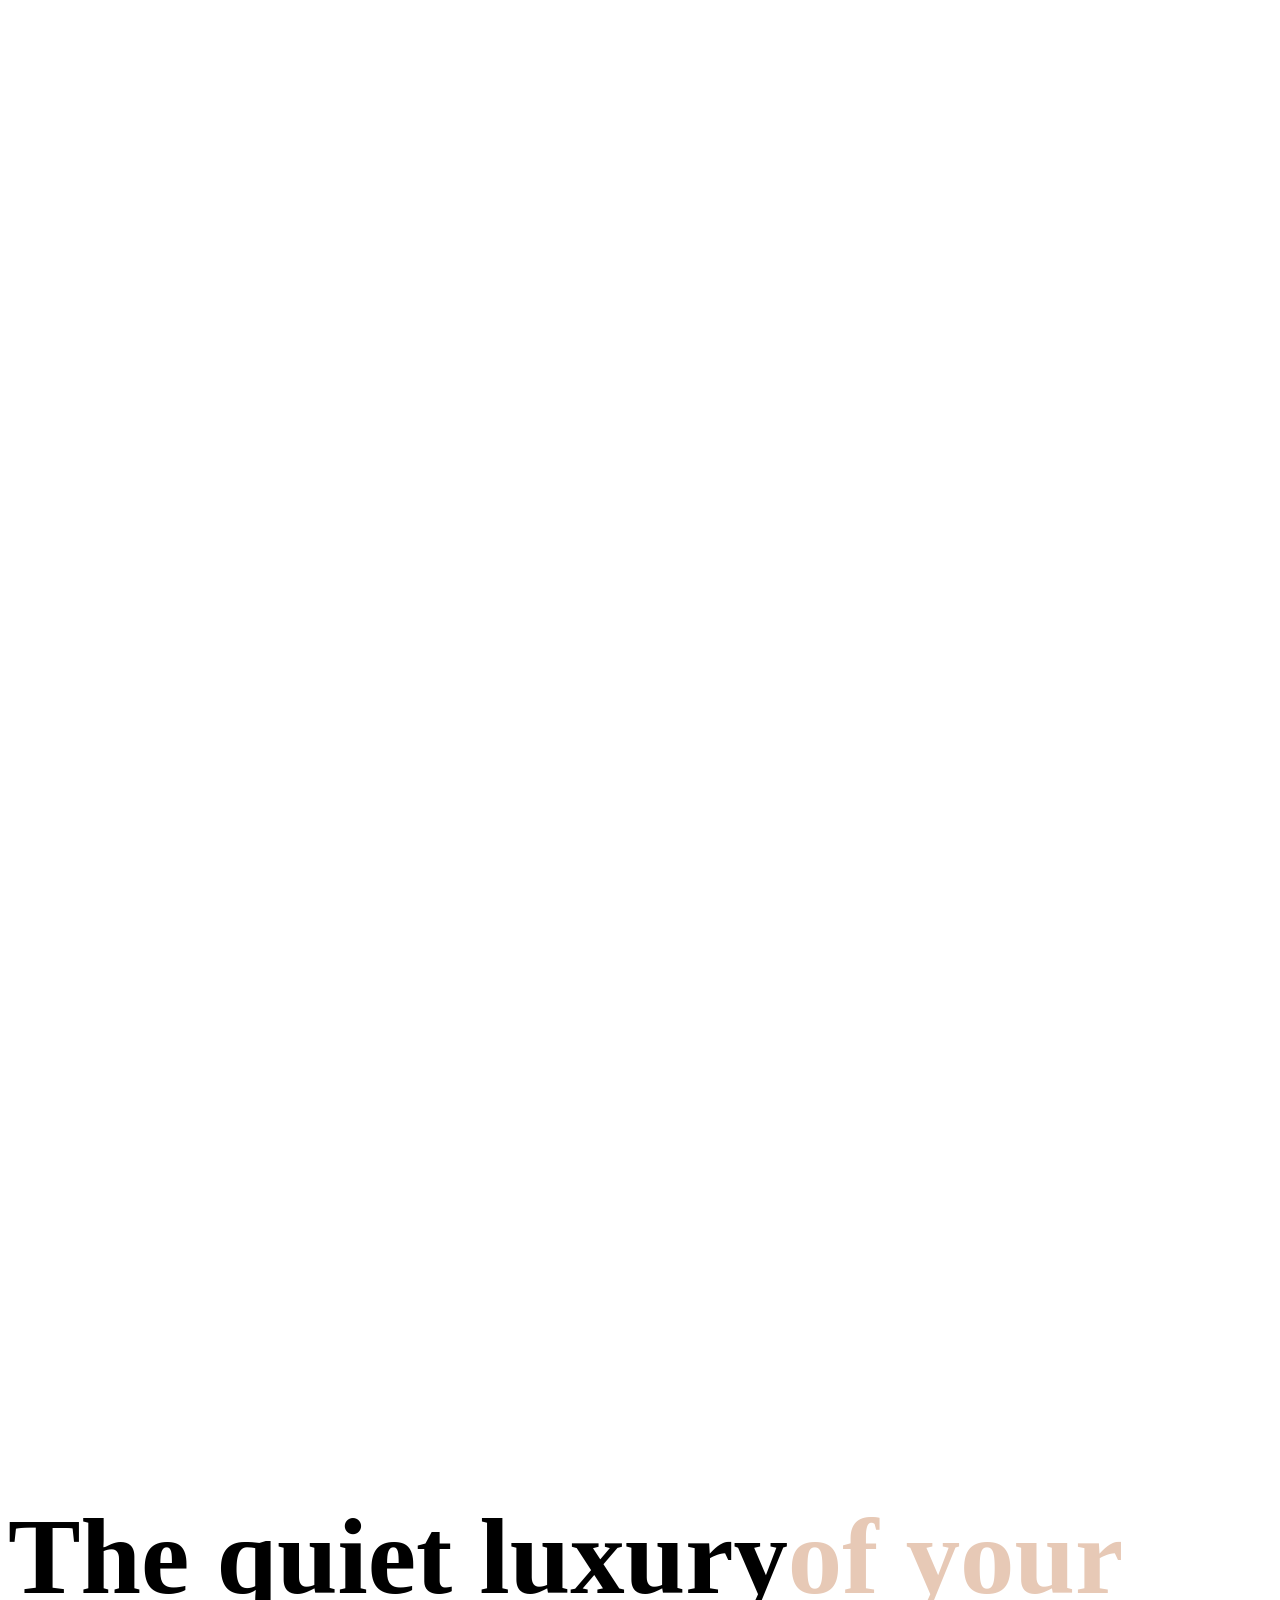
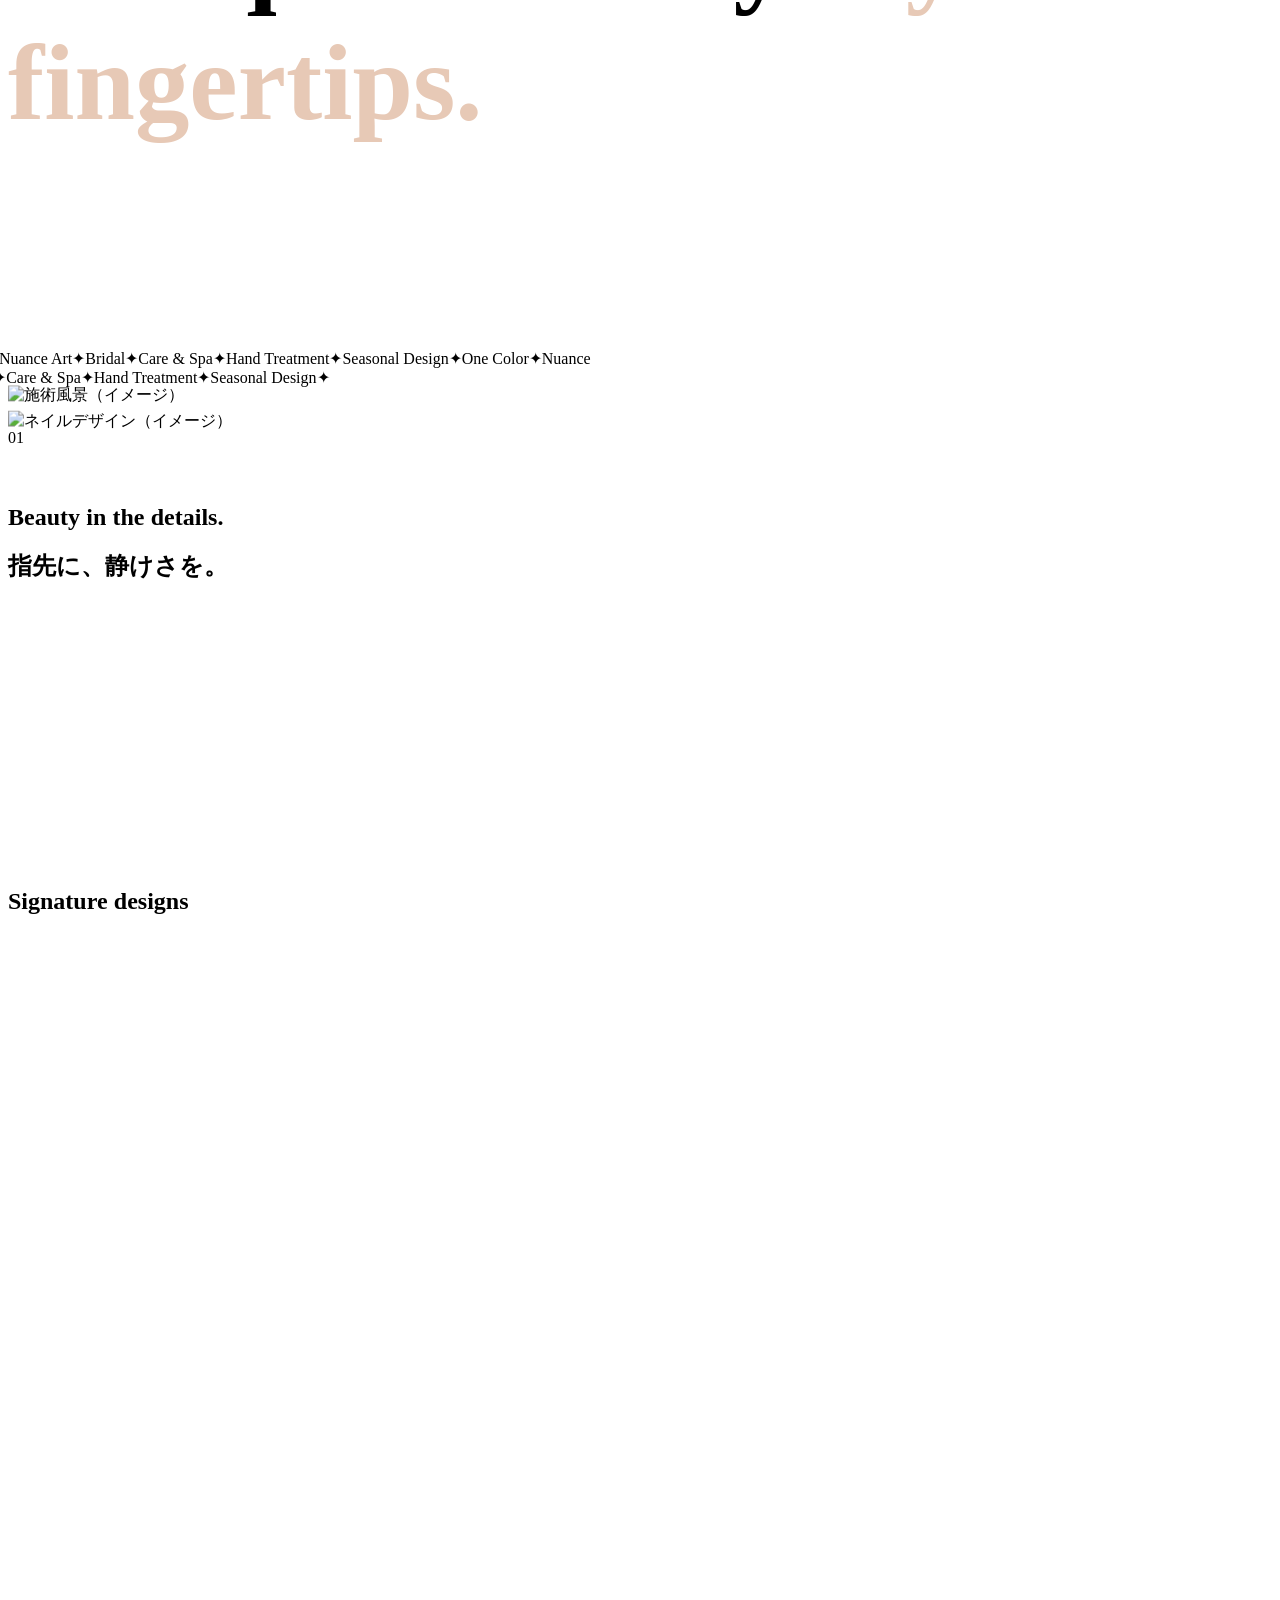
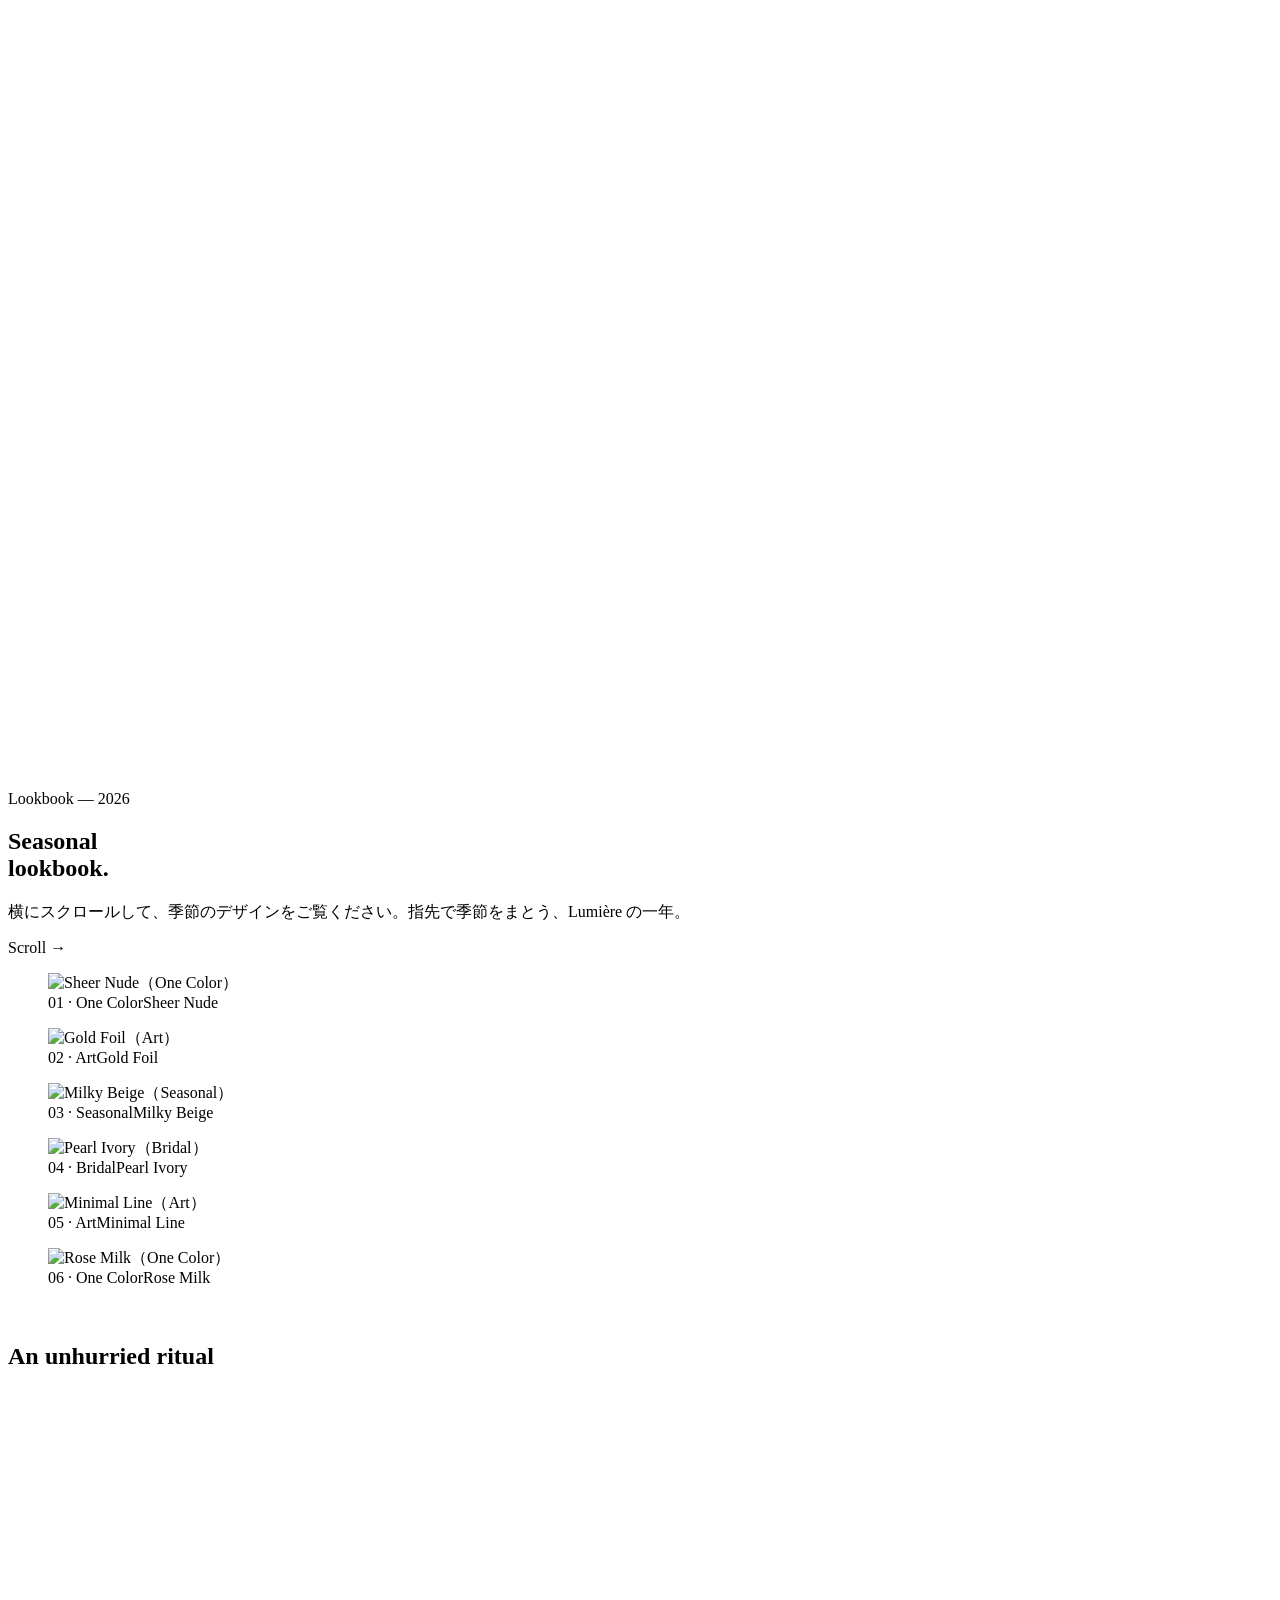
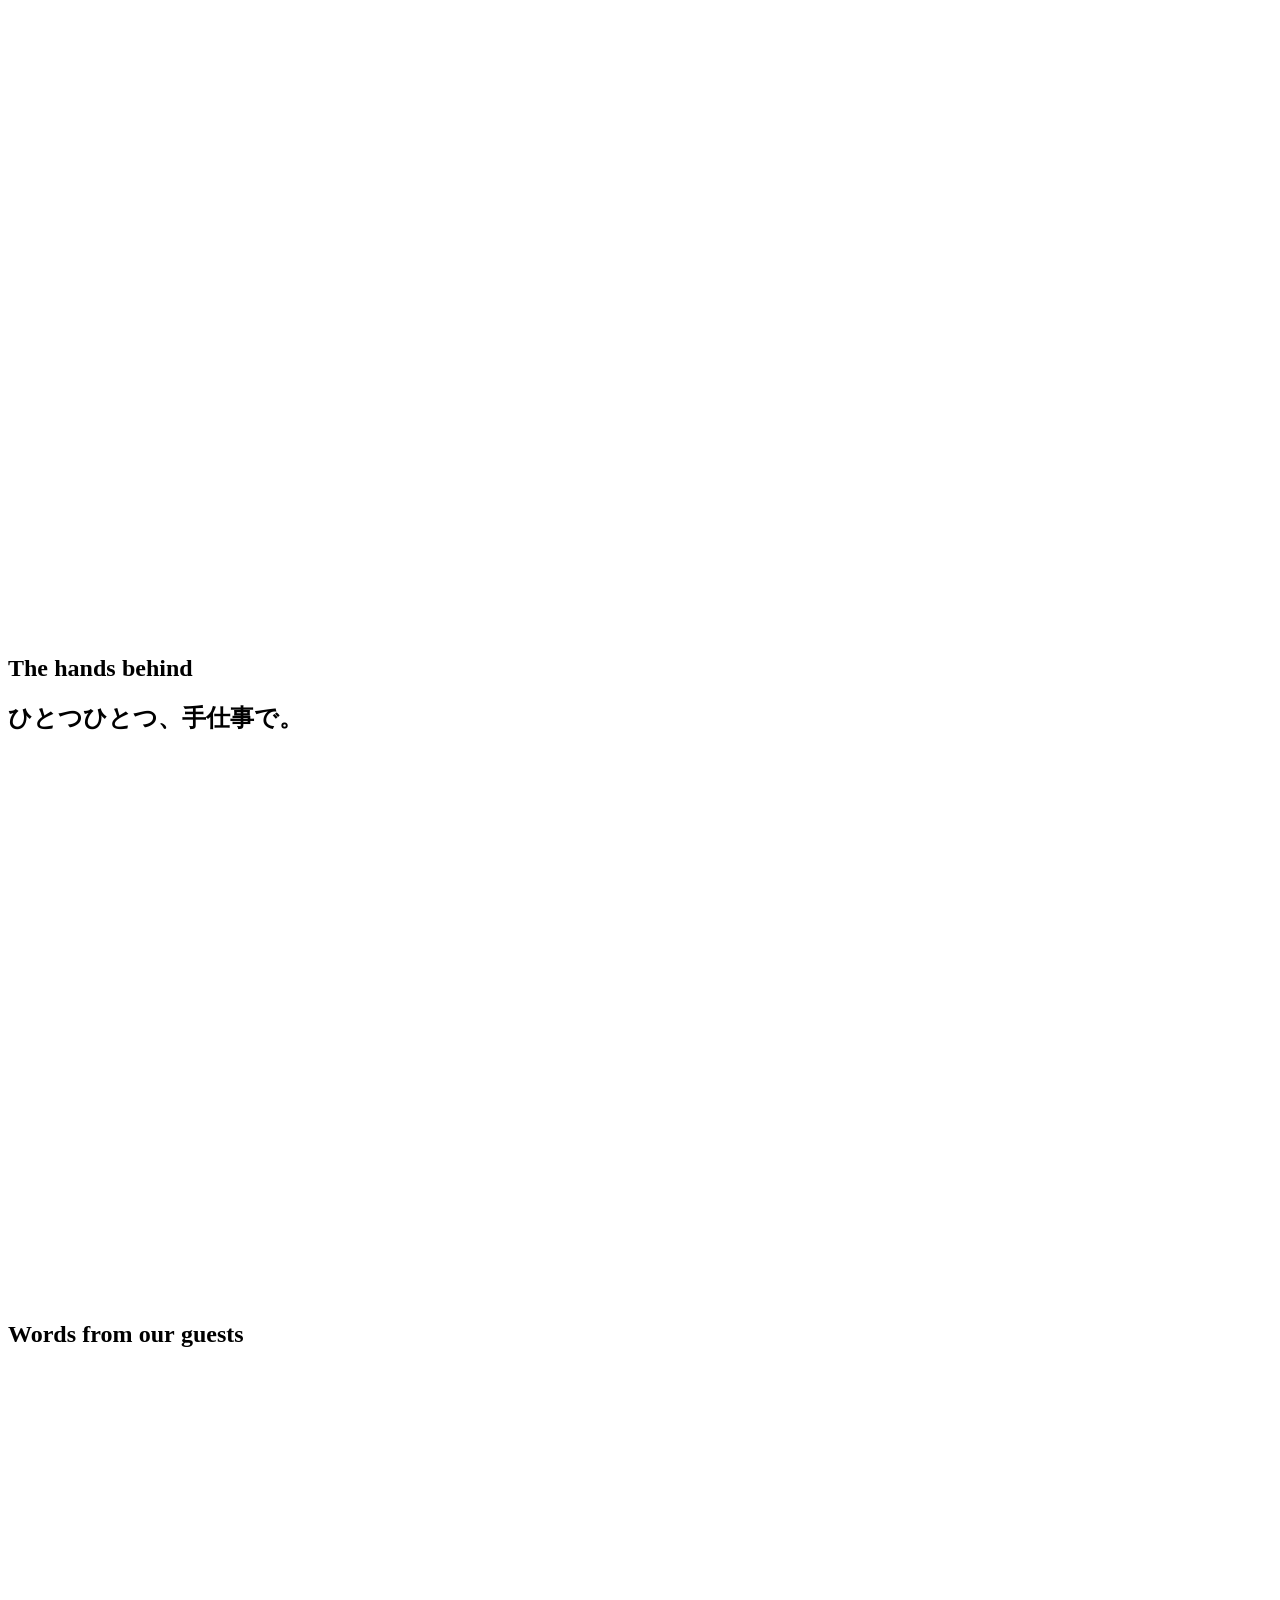
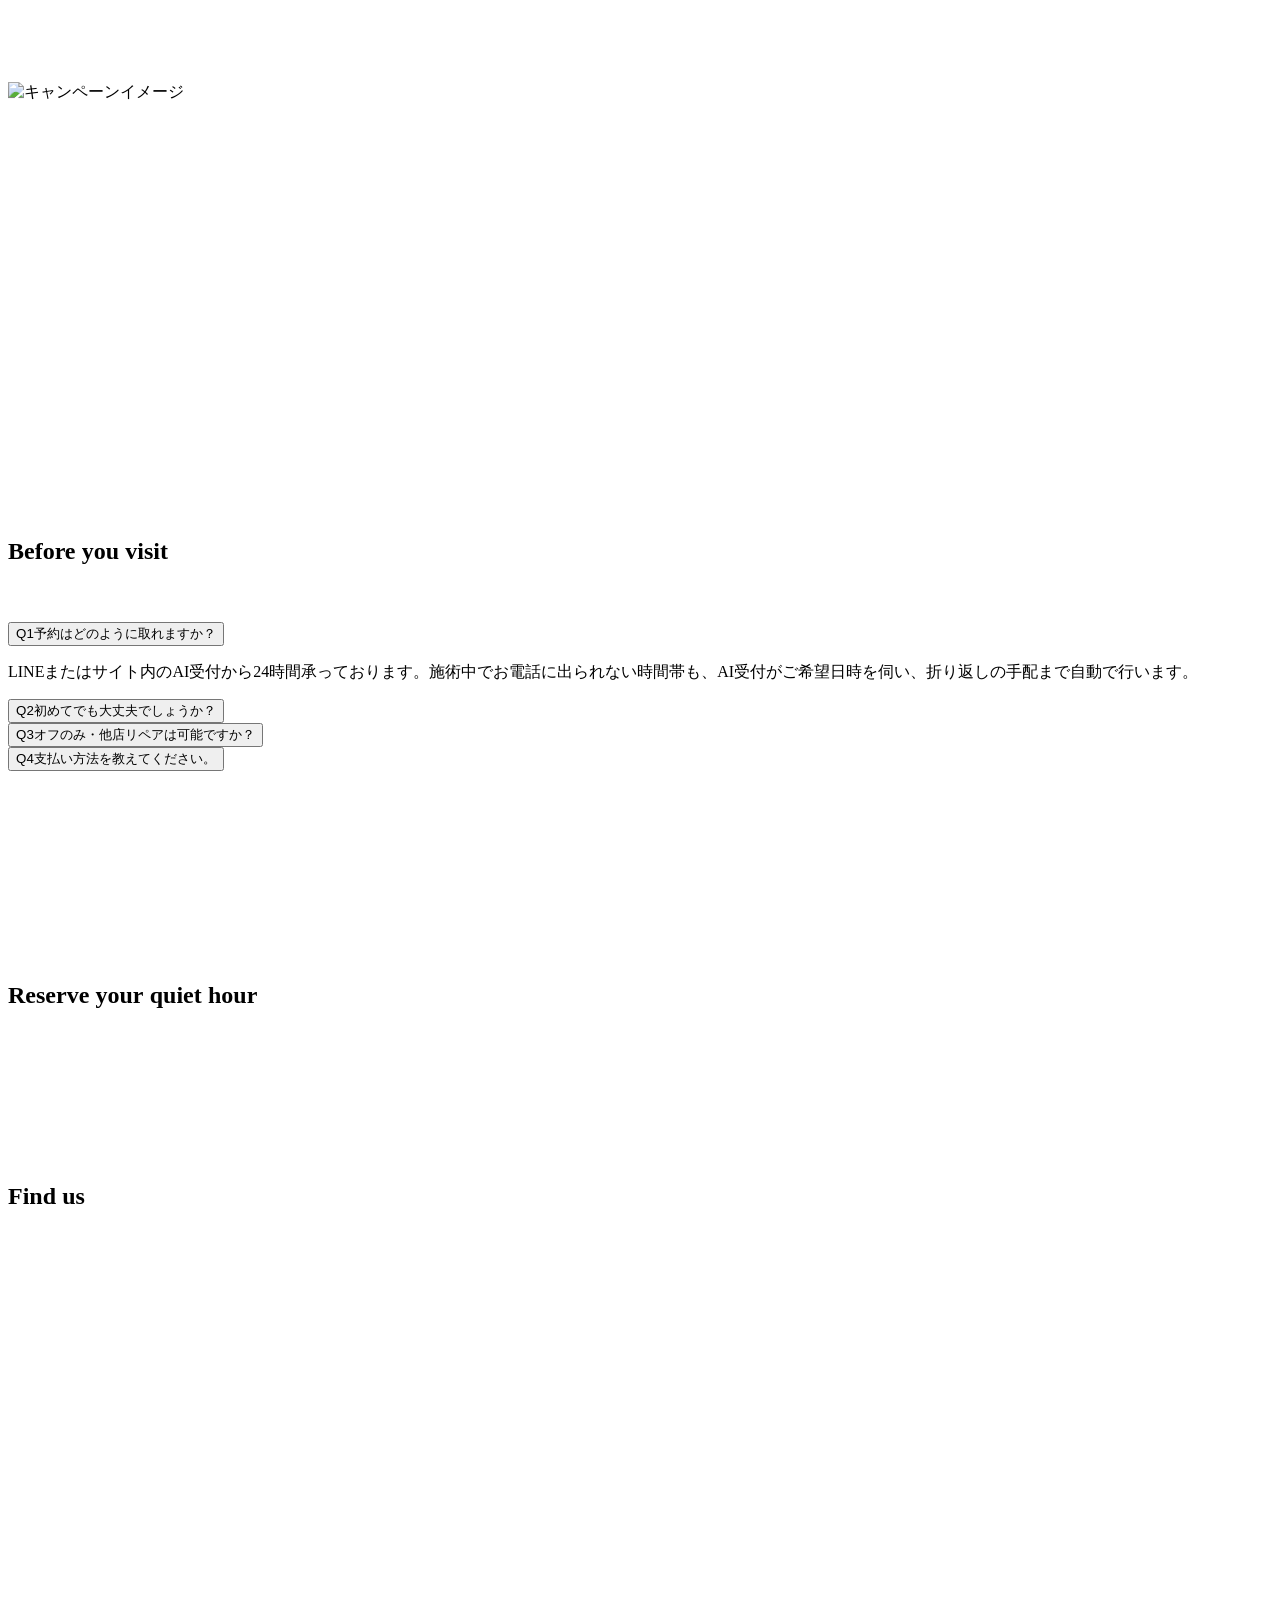
==== commit d99dd69a: "P1修正デプロイ: ダミー#リンクのテレポート停止/デモ→宣伝LP戻り導線/404画像除去(Fable監査)" ====
--- a/index.html
+++ b/index.html
@@ -1 +1 @@
-<!DOCTYPE html><html lang="ja" class="antialiased"><head><meta charSet="utf-8"/><meta name="viewport" content="width=device-width, initial-scale=1"/><link rel="preload" as="image" href="https://images.unsplash.com/photo-1519014816548-bf5fe059798b?auto=format&amp;fit=crop&amp;w=32&amp;q=20&amp;blur=260"/><link rel="preload" as="image" href="https://images.unsplash.com/photo-1632345031435-8727f6897d53?auto=format&amp;fit=crop&amp;w=32&amp;q=20&amp;blur=260"/><link rel="preload" as="image" href="https://images.unsplash.com/photo-1610992015732-2449b76344bc?auto=format&amp;fit=crop&amp;w=32&amp;q=20&amp;blur=260"/><link rel="preload" as="image" href="https://images.unsplash.com/photo-1607779097040-26e80aa78e66?auto=format&amp;fit=crop&amp;w=32&amp;q=20&amp;blur=260"/><link rel="preload" as="image" href="https://images.unsplash.com/photo-1596704017254-9b121068fb31?auto=format&amp;fit=crop&amp;w=32&amp;q=20&amp;blur=260"/><link rel="preload" as="image" href="https://images.unsplash.com/photo-1522337660859-02fbefca4702?auto=format&amp;fit=crop&amp;w=32&amp;q=20&amp;blur=260"/><link rel="preload" as="image" href="https://images.unsplash.com/photo-1571875257727-256c39da42af?auto=format&amp;fit=crop&amp;w=32&amp;q=20&amp;blur=260"/><link rel="preload" as="image" href="https://images.unsplash.com/photo-1594824476967-48c8b964273f?auto=format&amp;fit=crop&amp;w=32&amp;q=20&amp;blur=260"/><link rel="preload" as="image" href="https://images.unsplash.com/photo-1621784563330-caee0b138a00?auto=format&amp;fit=crop&amp;w=32&amp;q=20&amp;blur=260"/><link rel="preload" as="image" href="https://images.unsplash.com/photo-1607346256330-dee7af15f7c5?auto=format&amp;fit=crop&amp;w=32&amp;q=20&amp;blur=260"/><link rel="stylesheet" href="/nail-salon/_next/static/chunks/2p-ubd9ym0uvn.css" data-precedence="next"/><link rel="preload" as="script" fetchPriority="low" href="/nail-salon/_next/static/chunks/3l2cn98nr6ga3.js"/><script src="/nail-salon/_next/static/chunks/025llll7hl2u1.js" async=""></script><script src="/nail-salon/_next/static/chunks/2nykiepra7i1k.js" async=""></script><script src="/nail-salon/_next/static/chunks/turbopack-03d1fzi1_8orh.js" async=""></script><script src="/nail-salon/_next/static/chunks/3kmjv1s8nbug2.js" async=""></script><script src="/nail-salon/_next/static/chunks/3mxb9faihcip-.js" async=""></script><script src="/nail-salon/_next/static/chunks/158myu8e_yme3.js" async=""></script><script src="/nail-salon/_next/static/chunks/0x_kgotnp3okg.js" async=""></script><link rel="preload" href="https://fonts.googleapis.com/css2?family=Cormorant+Garamond:ital,wght@0,400;0,500;0,600;1,400;1,500&amp;family=Jost:wght@300;400;500&amp;family=Shippori+Mincho:wght@500;600;700&amp;family=Zen+Kaku+Gothic+New:wght@300;400;500;700&amp;display=swap" as="style"/><link rel="preconnect" href="https://fonts.googleapis.com"/><link rel="preconnect" href="https://fonts.gstatic.com" crossorigin="anonymous"/><meta name="theme-color" content="#f7f1ea"/><title>Lumière Nail｜大人のためのプライベートネイルサロン（HP制作デモ）</title><meta name="description" content="【HP制作デモ・架空のサロン】Apple的な余白とCHANELの品格、韓国美容サロンの洗練を融合した高級ネイルサロンのサンプルサイト。ブランド設計・アニメーション・LINE予約・SEO・AI受付まで作り込んだ制作会社品質の実装デモ。"/><meta name="robots" content="noindex, nofollow"/><link rel="canonical" href="https://richend0913.github.io/nail-salon/"/><meta property="og:title" content="Lumière Nail｜大人のためのプライベートネイルサロン"/><meta property="og:description" content="架空のネイルサロンの制作デモ。制作会社品質のブランドサイト＋施術中の予約取りこぼしを拾うAI受付のサンプル。"/><meta property="og:url" content="https://richend0913.github.io/nail-salon/"/><meta property="og:site_name" content="Lumière Nail（HP制作デモ）"/><meta property="og:locale" content="ja_JP"/><meta property="og:image" content="https://images.unsplash.com/photo-1604654894610-df63bc536371?auto=format&amp;fit=crop&amp;w=1200&amp;h=630&amp;q=72"/><meta property="og:image:width" content="1200"/><meta property="og:image:height" content="630"/><meta property="og:image:alt" content="上品なネイルの手元（イメージ）"/><meta property="og:type" content="website"/><meta name="twitter:card" content="summary_large_image"/><meta name="twitter:title" content="Lumière Nail｜大人のためのプライベートネイルサロン"/><meta name="twitter:description" content="架空のネイルサロンの制作デモ。制作会社品質のブランドサイト＋施術中の予約取りこぼしを拾うAI受付のサンプル。"/><meta name="twitter:image" content="https://images.unsplash.com/photo-1604654894610-df63bc536371?auto=format&amp;fit=crop&amp;w=1200&amp;h=630&amp;q=72"/><meta name="twitter:image:alt" content="上品なネイルの手元（イメージ）"/><meta name="twitter:image:width" content="1200"/><meta name="twitter:image:height" content="630"/><link rel="icon" href="/nail-salon/favicon.ico?favicon.2vob68tjqpejf.ico" sizes="256x256" type="image/x-icon"/><link href="https://fonts.googleapis.com/css2?family=Cormorant+Garamond:ital,wght@0,400;0,500;0,600;1,400;1,500&amp;family=Jost:wght@300;400;500&amp;family=Shippori+Mincho:wght@500;600;700&amp;family=Zen+Kaku+Gothic+New:wght@300;400;500;700&amp;display=swap" rel="stylesheet"/><script src="/nail-salon/_next/static/chunks/0cz1d0mv5g_q7.js" noModule=""></script></head><body><div hidden=""><!--$--><!--/$--></div><div class="fixed inset-0 z-[9999] flex items-center justify-center bg-ivory"><div class="text-center"><div class="font-serif text-ink" style="opacity:0"><div class="mx-auto mb-5 h-[70px] w-[70px]" style="position:relative"><svg viewBox="0 0 100 100" class="h-full w-full"><circle cx="50" cy="50" r="46" fill="none" stroke="#b7975b" stroke-width="1" pathLength="1" stroke-dashoffset="0" stroke-dasharray="0 1" style="transform-origin:50% 50%;transform:rotate(-90deg);transform-box:fill-box"></circle><text x="50" y="63" text-anchor="middle" font-family="Cormorant Garamond, serif" font-size="42" fill="#23201d">L</text></svg></div><div class="font-serif text-[1.7rem] italic tracking-wide text-ink" style="letter-spacing:0.12em">Lumière</div><div class="eyebrow mt-3" style="opacity:0">Private Nail Atelier</div></div></div></div><div class="cursor-dot"></div><div class="cursor-ring"></div><div class="fixed left-0 top-0 z-[9997] h-[2px] w-full origin-left" style="background:linear-gradient(90deg, #b7975b 0%, #c19a8b 50%, #a8776a 100%);transform:scaleX(0)"></div><script type="application/ld+json">{"@context":"https://schema.org","@type":"NailSalon","name":"Lumière Nail（HP制作デモ・架空のサロン）","description":"大人のための隠れ家プライベートネイルサロンのサンプルサイト。完全予約制。","image":"https://images.unsplash.com/photo-1604654894610-df63bc536371","address":{"@type":"PostalAddress","addressRegion":"東京都","addressLocality":"港区南青山","postalCode":"107-0062","addressCountry":"JP"},"priceRange":"¥¥","openingHours":["Tu-Fr 10:00-20:00","Sa-Su 10:00-18:00"]}</script><header class="fixed inset-x-0 top-0 z-[9000]" style="opacity:0;transform:translateY(-40px)"><div class="pointer-events-none absolute inset-0 transition-all duration-700" style="background:transparent;backdrop-filter:none;border-bottom:1px solid transparent"></div><nav class="relative mx-auto flex max-w-[1400px] items-center justify-between px-6 py-5 md:px-12"><a href="#top" class="flex items-baseline gap-2 leading-none transition-colors" style="color:#fbf7f2"><span class="font-serif text-2xl italic tracking-wide">Lumière</span><span class="font-label text-[0.55rem] uppercase tracking-[0.35em]" style="opacity:0.7">Nail</span></a><div class="hidden items-center gap-9 lg:flex"><a href="#concept" class="link-underline font-label text-[0.72rem] uppercase tracking-[0.2em] transition-colors" style="color:rgba(251,247,242,0.92)">Concept</a><a href="#gallery" class="link-underline font-label text-[0.72rem] uppercase tracking-[0.2em] transition-colors" style="color:rgba(251,247,242,0.92)">Gallery</a><a href="#menu" class="link-underline font-label text-[0.72rem] uppercase tracking-[0.2em] transition-colors" style="color:rgba(251,247,242,0.92)">Menu</a><a href="#nailist" class="link-underline font-label text-[0.72rem] uppercase tracking-[0.2em] transition-colors" style="color:rgba(251,247,242,0.92)">Nailist</a><a href="#voice" class="link-underline font-label text-[0.72rem] uppercase tracking-[0.2em] transition-colors" style="color:rgba(251,247,242,0.92)">Voice</a><a href="#access" class="link-underline font-label text-[0.72rem] uppercase tracking-[0.2em] transition-colors" style="color:rgba(251,247,242,0.92)">Access</a></div><div class="flex items-center gap-4"><a href="#reserve" class="btn btn-solid hidden md:inline-flex" style="padding:0.85rem 1.7rem">Reserve</a><button aria-label="メニュー" class="flex h-10 w-10 flex-col items-center justify-center gap-[6px] lg:hidden"><span class="block h-px w-6 transition-all duration-300" style="background:#fbf7f2;transform:none"></span><span class="block h-px w-6 transition-all duration-300" style="background:#fbf7f2;transform:none"></span></button></div></nav></header><main><section id="top" class="relative flex h-[100svh] min-h-[640px] items-center overflow-hidden"><div class="absolute inset-0" style="transform:none"><div class="h-full w-full" aria-label="上品なネイルの手元（イメージ）"></div><div class="absolute inset-0" style="background:linear-gradient(180deg, rgba(24,20,18,0.42) 0%, rgba(24,20,18,0.12) 38%, rgba(24,20,18,0.30) 72%, rgba(24,20,18,0.62) 100%)"></div></div><div class="relative z-10 mx-auto w-full max-w-[1400px] px-6 md:px-12" style="opacity:1"><p class="eyebrow mb-7" style="color:#e9d7c9;opacity:0;transform:translateY(14px)">Private Nail Atelier — 完全予約制</p><h1 class="display text-cream" style="font-size:clamp(2.9rem, 8.5vw, 8.2rem)"><span class="line-mask block"><span class="block" style="transform:translateY(112%)">The quiet luxury</span></span><span class="line-mask block"><span class="block italic" style="color:#e7c9b6;transform:translateY(112%)">of your fingertips.</span></span></h1><p class="font-mincho mt-8 max-w-md text-[0.98rem] leading-loose tracking-wide text-cream/90" style="opacity:0;transform:translateY(16px)">大人のための、隠れ家プライベートネイルサロン。<br/>日々の緊張がほどける、あなただけの時間を。</p><div class="mt-11 flex flex-wrap items-center gap-4" style="opacity:0;transform:translateY(16px)"><div style="display:inline-flex;transform:none"><a href="#reserve" class="btn btn-solid">Reserve a seat</a></div><div style="display:inline-flex;transform:none"><a href="#gallery" class="btn btn-ghost" style="border-color:rgba(251,247,242,0.5);color:#fbf7f2">View gallery</a></div></div></div><div class="absolute right-7 top-1/2 z-10 hidden -translate-y-1/2 md:block" style="opacity:0"><span class="vertical-jp font-label text-[0.6rem] uppercase tracking-[0.4em] text-cream/70">Lumière · Since 2015</span></div><div class="absolute bottom-8 left-1/2 z-10 flex -translate-x-1/2 flex-col items-center gap-3" style="opacity:0"><span class="font-label text-[0.58rem] uppercase tracking-[0.35em] text-cream/70">Scroll</span><span class="relative block h-12 w-px overflow-hidden bg-cream/25"><span class="absolute inset-x-0 top-0 h-4 bg-cream"></span></span></div></section><div class="overflow-hidden border-y border-line bg-ivory-deep/60 py-6"><div class="flex whitespace-nowrap" style="transform:translateX(-50%)"><span class="flex items-center"><span class="font-serif text-2xl italic text-ink/80 md:text-3xl">One Color</span><span class="mx-8 text-rose">✦</span></span><span class="flex items-center"><span class="font-serif text-2xl italic text-ink/80 md:text-3xl">Nuance Art</span><span class="mx-8 text-rose">✦</span></span><span class="flex items-center"><span class="font-serif text-2xl italic text-ink/80 md:text-3xl">Bridal</span><span class="mx-8 text-rose">✦</span></span><span class="flex items-center"><span class="font-serif text-2xl italic text-ink/80 md:text-3xl">Care &amp; Spa</span><span class="mx-8 text-rose">✦</span></span><span class="flex items-center"><span class="font-serif text-2xl italic text-ink/80 md:text-3xl">Hand Treatment</span><span class="mx-8 text-rose">✦</span></span><span class="flex items-center"><span class="font-serif text-2xl italic text-ink/80 md:text-3xl">Seasonal Design</span><span class="mx-8 text-rose">✦</span></span><span class="flex items-center"><span class="font-serif text-2xl italic text-ink/80 md:text-3xl">One Color</span><span class="mx-8 text-rose">✦</span></span><span class="flex items-center"><span class="font-serif text-2xl italic text-ink/80 md:text-3xl">Nuance Art</span><span class="mx-8 text-rose">✦</span></span><span class="flex items-center"><span class="font-serif text-2xl italic text-ink/80 md:text-3xl">Bridal</span><span class="mx-8 text-rose">✦</span></span><span class="flex items-center"><span class="font-serif text-2xl italic text-ink/80 md:text-3xl">Care &amp; Spa</span><span class="mx-8 text-rose">✦</span></span><span class="flex items-center"><span class="font-serif text-2xl italic text-ink/80 md:text-3xl">Hand Treatment</span><span class="mx-8 text-rose">✦</span></span><span class="flex items-center"><span class="font-serif text-2xl italic text-ink/80 md:text-3xl">Seasonal Design</span><span class="mx-8 text-rose">✦</span></span><span class="flex items-center"><span class="font-serif text-2xl italic text-ink/80 md:text-3xl">One Color</span><span class="mx-8 text-rose">✦</span></span><span class="flex items-center"><span class="font-serif text-2xl italic text-ink/80 md:text-3xl">Nuance Art</span><span class="mx-8 text-rose">✦</span></span><span class="flex items-center"><span class="font-serif text-2xl italic text-ink/80 md:text-3xl">Bridal</span><span class="mx-8 text-rose">✦</span></span><span class="flex items-center"><span class="font-serif text-2xl italic text-ink/80 md:text-3xl">Care &amp; Spa</span><span class="mx-8 text-rose">✦</span></span><span class="flex items-center"><span class="font-serif text-2xl italic text-ink/80 md:text-3xl">Hand Treatment</span><span class="mx-8 text-rose">✦</span></span><span class="flex items-center"><span class="font-serif text-2xl italic text-ink/80 md:text-3xl">Seasonal Design</span><span class="mx-8 text-rose">✦</span></span><span class="flex items-center"><span class="font-serif text-2xl italic text-ink/80 md:text-3xl">One Color</span><span class="mx-8 text-rose">✦</span></span><span class="flex items-center"><span class="font-serif text-2xl italic text-ink/80 md:text-3xl">Nuance Art</span><span class="mx-8 text-rose">✦</span></span><span class="flex items-center"><span class="font-serif text-2xl italic text-ink/80 md:text-3xl">Bridal</span><span class="mx-8 text-rose">✦</span></span><span class="flex items-center"><span class="font-serif text-2xl italic text-ink/80 md:text-3xl">Care &amp; Spa</span><span class="mx-8 text-rose">✦</span></span><span class="flex items-center"><span class="font-serif text-2xl italic text-ink/80 md:text-3xl">Hand Treatment</span><span class="mx-8 text-rose">✦</span></span><span class="flex items-center"><span class="font-serif text-2xl italic text-ink/80 md:text-3xl">Seasonal Design</span><span class="mx-8 text-rose">✦</span></span></div></div><section id="concept" class="relative bg-ivory py-28 md:py-40"><div class="mx-auto grid max-w-[1400px] grid-cols-1 items-center gap-16 px-6 md:px-12 lg:grid-cols-[1fr_1.05fr]"><div class="relative h-[440px] md:h-[620px]"><div class="absolute left-0 top-0 h-[70%] w-[68%]" style="transform:translateY(-8%)"><div class="relative overflow-hidden h-full w-full rounded-[2px]"><img src="https://images.unsplash.com/photo-1519014816548-bf5fe059798b?auto=format&amp;fit=crop&amp;w=32&amp;q=20&amp;blur=260" alt="" aria-hidden="true" class="absolute inset-0 h-full w-full scale-110 object-cover blur-xl transition-opacity duration-700 opacity-100"/><img src="https://images.unsplash.com/photo-1519014816548-bf5fe059798b?auto=format&amp;fit=crop&amp;w=1400&amp;q=72" alt="施術風景（イメージ）" loading="lazy" decoding="async" class="relative h-full w-full object-cover transition-opacity duration-[900ms] ease-out opacity-0"/></div></div><div class="absolute bottom-0 right-0 h-[58%] w-[52%] border-[6px] border-ivory shadow-[0_30px_60px_-30px_rgba(35,32,29,0.4)]" style="transform:translateY(12%)"><div class="relative overflow-hidden h-full w-full"><img src="https://images.unsplash.com/photo-1632345031435-8727f6897d53?auto=format&amp;fit=crop&amp;w=32&amp;q=20&amp;blur=260" alt="" aria-hidden="true" class="absolute inset-0 h-full w-full scale-110 object-cover blur-xl transition-opacity duration-700 opacity-100"/><img src="https://images.unsplash.com/photo-1632345031435-8727f6897d53?auto=format&amp;fit=crop&amp;w=1000&amp;q=72" alt="ネイルデザイン（イメージ）" loading="lazy" decoding="async" class="relative h-full w-full object-cover transition-opacity duration-[900ms] ease-out opacity-0"/></div></div><div class="absolute -bottom-6 left-6 font-serif text-[7rem] leading-none text-rose/20 md:text-[10rem]">01</div></div><div><div style="opacity:0;transform:translateY(34px)"><p class="eyebrow mb-6">Concept — 私たちの約束</p></div><h2 class="display italic text-ink"><span class="line-mask inline-block align-baseline" style="margin-right:0.26em"><span class="inline-block" style="transform:translateY(115%)">Beauty</span></span><span class="line-mask inline-block align-baseline" style="margin-right:0.26em"><span class="inline-block" style="transform:translateY(115%)">in</span></span><span class="line-mask inline-block align-baseline" style="margin-right:0.26em"><span class="inline-block" style="transform:translateY(115%)">the</span></span><span class="line-mask inline-block align-baseline" style="margin-right:0.26em"><span class="inline-block" style="transform:translateY(115%)">details.</span></span></h2><h2 class="display mt-2 font-mincho text-ink"><span class="line-mask inline-block align-baseline" style="margin-right:0.26em"><span class="inline-block" style="transform:translateY(115%)">指先に、静けさを。</span></span></h2><div style="opacity:0;transform:translateY(34px)"><p class="mt-9 max-w-xl leading-loose text-ink-soft">華やかさよりも、あなたに“ほんとうに似合う”こと。 Lumière は、席数をあえて絞った完全予約制の隠れ家サロンです。おひとりおひとりの肌色・お仕事・暮らしのリズムまで伺い、二つとして同じもののないデザインを、一本の線までミリ単位で仕上げます。</p></div><div style="opacity:0;transform:translateY(34px)"><div class="mt-12 grid grid-cols-3 gap-6 border-t border-line pt-9"><div><div class="font-serif text-4xl text-ink md:text-5xl"><span>15</span><span class="ml-0.5 align-super text-sm text-rose"></span></div><div class="mt-2 font-label text-[0.6rem] uppercase tracking-[0.2em] text-rose-deep">Years</div><div class="mt-1 text-xs text-ink-faint">経験と実績</div></div><div><div class="font-serif text-4xl text-ink md:text-5xl"><span>4</span><span class="ml-0.5 align-super text-sm text-rose"></span></div><div class="mt-2 font-label text-[0.6rem] uppercase tracking-[0.2em] text-rose-deep">Seats</div><div class="mt-1 text-xs text-ink-faint">完全予約・少席</div></div><div><div class="font-serif text-4xl text-ink md:text-5xl"><span>100</span><span class="ml-0.5 align-super text-sm text-rose">%</span></div><div class="mt-2 font-label text-[0.6rem] uppercase tracking-[0.2em] text-rose-deep">Private</div><div class="mt-1 text-xs text-ink-faint">貸切の時間</div></div></div></div></div></div></section><section id="gallery" class="bg-cream py-28 md:py-40"><div class="mx-auto max-w-[1400px] px-6 md:px-12"><div class="flex flex-col items-start justify-between gap-8 md:flex-row md:items-end"><div><div style="opacity:0;transform:translateY(34px)"><p class="eyebrow mb-6">Gallery — デザイン集</p></div><h2 class="display italic text-ink"><span class="line-mask inline-block align-baseline" style="margin-right:0.26em"><span class="inline-block" style="transform:translateY(115%)">Signature</span></span><span class="line-mask inline-block align-baseline" style="margin-right:0.26em"><span class="inline-block" style="transform:translateY(115%)">designs</span></span></h2></div><div style="opacity:0;transform:translateY(34px)"><p class="max-w-sm text-sm leading-loose text-ink-soft">過去の施術より一部をご紹介します。すべてご来店時にその場でデッサンした、一点もののデザインです。</p></div></div><div style="opacity:0;transform:translateY(34px)"><div class="mt-12 flex flex-wrap gap-3"><button class="font-label text-[0.68rem] uppercase tracking-[0.18em] transition-all duration-500" style="padding:0.55rem 1.25rem;border-radius:999px;border:1px solid;border-color:#23201d;background:#23201d;color:#fbf7f2">All</button><button class="font-label text-[0.68rem] uppercase tracking-[0.18em] transition-all duration-500" style="padding:0.55rem 1.25rem;border-radius:999px;border:1px solid;border-color:rgba(35,32,29,0.16);background:transparent;color:#5c534b">One Color</button><button class="font-label text-[0.68rem] uppercase tracking-[0.18em] transition-all duration-500" style="padding:0.55rem 1.25rem;border-radius:999px;border:1px solid;border-color:rgba(35,32,29,0.16);background:transparent;color:#5c534b">Art</button><button class="font-label text-[0.68rem] uppercase tracking-[0.18em] transition-all duration-500" style="padding:0.55rem 1.25rem;border-radius:999px;border:1px solid;border-color:rgba(35,32,29,0.16);background:transparent;color:#5c534b">Bridal</button><button class="font-label text-[0.68rem] uppercase tracking-[0.18em] transition-all duration-500" style="padding:0.55rem 1.25rem;border-radius:999px;border:1px solid;border-color:rgba(35,32,29,0.16);background:transparent;color:#5c534b">Seasonal</button><button class="font-label text-[0.68rem] uppercase tracking-[0.18em] transition-all duration-500" style="padding:0.55rem 1.25rem;border-radius:999px;border:1px solid;border-color:rgba(35,32,29,0.16);background:transparent;color:#5c534b">Care</button></div></div><div class="mt-12 columns-2 gap-4 md:columns-3 md:gap-6 [&amp;&gt;*]:mb-4 md:[&amp;&gt;*]:mb-6" style="view-transition-name:gallery"><figure class="group relative block break-inside-avoid overflow-hidden rounded-[2px]" data-cursor="hover" style="opacity:0;transform:translateY(24px) scale(0.96)"><div class="relative overflow-hidden aspect-[3/4]"><img src="https://images.unsplash.com/photo-1610992015732-2449b76344bc?auto=format&amp;fit=crop&amp;w=900&amp;q=72" alt="Sheer Nude（One Color）" loading="lazy" decoding="async" class="h-full w-full object-cover"/><canvas class="pointer-events-none absolute inset-0 h-full w-full transition-opacity duration-300 opacity-0"></canvas></div><div class="pointer-events-none absolute inset-0 flex flex-col justify-end bg-gradient-to-t from-ink/70 via-transparent to-transparent p-5 opacity-0 transition-opacity duration-500 group-hover:opacity-100"><span class="font-label text-[0.58rem] uppercase tracking-[0.25em] text-cream/70">One Color</span><span class="font-serif text-xl italic text-cream">Sheer Nude</span></div></figure><figure class="group relative block break-inside-avoid overflow-hidden rounded-[2px]" data-cursor="hover" style="opacity:0;transform:translateY(24px) scale(0.96)"><div class="relative overflow-hidden aspect-square"><img src="https://images.unsplash.com/photo-1632345031435-8727f6897d53?auto=format&amp;fit=crop&amp;w=900&amp;q=72" alt="Gold Foil（Art）" loading="lazy" decoding="async" class="h-full w-full object-cover"/><canvas class="pointer-events-none absolute inset-0 h-full w-full transition-opacity duration-300 opacity-0"></canvas></div><div class="pointer-events-none absolute inset-0 flex flex-col justify-end bg-gradient-to-t from-ink/70 via-transparent to-transparent p-5 opacity-0 transition-opacity duration-500 group-hover:opacity-100"><span class="font-label text-[0.58rem] uppercase tracking-[0.25em] text-cream/70">Art</span><span class="font-serif text-xl italic text-cream">Gold Foil</span></div></figure><figure class="group relative block break-inside-avoid overflow-hidden rounded-[2px]" data-cursor="hover" style="opacity:0;transform:translateY(24px) scale(0.96)"><div class="relative overflow-hidden aspect-square"><img src="https://images.unsplash.com/photo-1607779097040-26e80aa78e66?auto=format&amp;fit=crop&amp;w=900&amp;q=72" alt="Milky Beige（Seasonal）" loading="lazy" decoding="async" class="h-full w-full object-cover"/><canvas class="pointer-events-none absolute inset-0 h-full w-full transition-opacity duration-300 opacity-0"></canvas></div><div class="pointer-events-none absolute inset-0 flex flex-col justify-end bg-gradient-to-t from-ink/70 via-transparent to-transparent p-5 opacity-0 transition-opacity duration-500 group-hover:opacity-100"><span class="font-label text-[0.58rem] uppercase tracking-[0.25em] text-cream/70">Seasonal</span><span class="font-serif text-xl italic text-cream">Milky Beige</span></div></figure><figure class="group relative block break-inside-avoid overflow-hidden rounded-[2px]" data-cursor="hover" style="opacity:0;transform:translateY(24px) scale(0.96)"><div class="relative overflow-hidden aspect-[3/4]"><img src="https://images.unsplash.com/photo-1596704017254-9b121068fb31?auto=format&amp;fit=crop&amp;w=900&amp;q=72" alt="Pearl Ivory（Bridal）" loading="lazy" decoding="async" class="h-full w-full object-cover"/><canvas class="pointer-events-none absolute inset-0 h-full w-full transition-opacity duration-300 opacity-0"></canvas></div><div class="pointer-events-none absolute inset-0 flex flex-col justify-end bg-gradient-to-t from-ink/70 via-transparent to-transparent p-5 opacity-0 transition-opacity duration-500 group-hover:opacity-100"><span class="font-label text-[0.58rem] uppercase tracking-[0.25em] text-cream/70">Bridal</span><span class="font-serif text-xl italic text-cream">Pearl Ivory</span></div></figure><figure class="group relative block break-inside-avoid overflow-hidden rounded-[2px]" data-cursor="hover" style="opacity:0;transform:translateY(24px) scale(0.96)"><div class="relative overflow-hidden aspect-square"><img src="https://images.unsplash.com/photo-1522337660859-02fbefca4702?auto=format&amp;fit=crop&amp;w=900&amp;q=72" alt="Minimal Line（Art）" loading="lazy" decoding="async" class="h-full w-full object-cover"/><canvas class="pointer-events-none absolute inset-0 h-full w-full transition-opacity duration-300 opacity-0"></canvas></div><div class="pointer-events-none absolute inset-0 flex flex-col justify-end bg-gradient-to-t from-ink/70 via-transparent to-transparent p-5 opacity-0 transition-opacity duration-500 group-hover:opacity-100"><span class="font-label text-[0.58rem] uppercase tracking-[0.25em] text-cream/70">Art</span><span class="font-serif text-xl italic text-cream">Minimal Line</span></div></figure><figure class="group relative block break-inside-avoid overflow-hidden rounded-[2px]" data-cursor="hover" style="opacity:0;transform:translateY(24px) scale(0.96)"><div class="relative overflow-hidden aspect-square"><img src="https://images.unsplash.com/photo-1571875257727-256c39da42af?auto=format&amp;fit=crop&amp;w=900&amp;q=72" alt="Rose Milk（One Color）" loading="lazy" decoding="async" class="h-full w-full object-cover"/><canvas class="pointer-events-none absolute inset-0 h-full w-full transition-opacity duration-300 opacity-0"></canvas></div><div class="pointer-events-none absolute inset-0 flex flex-col justify-end bg-gradient-to-t from-ink/70 via-transparent to-transparent p-5 opacity-0 transition-opacity duration-500 group-hover:opacity-100"><span class="font-label text-[0.58rem] uppercase tracking-[0.25em] text-cream/70">One Color</span><span class="font-serif text-xl italic text-cream">Rose Milk</span></div></figure><figure class="group relative block break-inside-avoid overflow-hidden rounded-[2px]" data-cursor="hover" style="opacity:0;transform:translateY(24px) scale(0.96)"><div class="relative overflow-hidden aspect-[3/4]"><img src="https://images.unsplash.com/photo-1583001809873-a128495da465?auto=format&amp;fit=crop&amp;w=900&amp;q=72" alt="Cuticle Care（Care）" loading="lazy" decoding="async" class="h-full w-full object-cover"/><canvas class="pointer-events-none absolute inset-0 h-full w-full transition-opacity duration-300 opacity-0"></canvas></div><div class="pointer-events-none absolute inset-0 flex flex-col justify-end bg-gradient-to-t from-ink/70 via-transparent to-transparent p-5 opacity-0 transition-opacity duration-500 group-hover:opacity-100"><span class="font-label text-[0.58rem] uppercase tracking-[0.25em] text-cream/70">Care</span><span class="font-serif text-xl italic text-cream">Cuticle Care</span></div></figure><figure class="group relative block break-inside-avoid overflow-hidden rounded-[2px]" data-cursor="hover" style="opacity:0;transform:translateY(24px) scale(0.96)"><div class="relative overflow-hidden aspect-square"><img src="https://images.unsplash.com/photo-1595621864288-833d1e6b8e17?auto=format&amp;fit=crop&amp;w=900&amp;q=72" alt="Terracotta（Seasonal）" loading="lazy" decoding="async" class="h-full w-full object-cover"/><canvas class="pointer-events-none absolute inset-0 h-full w-full transition-opacity duration-300 opacity-0"></canvas></div><div class="pointer-events-none absolute inset-0 flex flex-col justify-end bg-gradient-to-t from-ink/70 via-transparent to-transparent p-5 opacity-0 transition-opacity duration-500 group-hover:opacity-100"><span class="font-label text-[0.58rem] uppercase tracking-[0.25em] text-cream/70">Seasonal</span><span class="font-serif text-xl italic text-cream">Terracotta</span></div></figure></div><div style="opacity:0;transform:translateY(34px)"><div class="mt-14 text-center"><a href="#reserve" class="btn btn-ghost">このデザインで予約する</a></div></div></div></section><section id="lookbook" class="relative overflow-hidden bg-ivory-deep"><div class="flex w-max items-stretch gap-6 px-6 py-24 max-md:w-full max-md:snap-x max-md:snap-mandatory max-md:overflow-x-auto md:h-screen md:items-center md:gap-10 md:py-0 md:pl-[8vw] md:pr-[8vw]"><div class="flex w-[78vw] shrink-0 snap-start flex-col justify-center md:w-[34vw]"><p class="eyebrow mb-6">Lookbook — 2026</p><h2 class="display text-5xl italic text-ink md:text-7xl">Seasonal<br/>lookbook.</h2><p class="mt-8 max-w-xs leading-loose text-ink-soft">横にスクロールして、季節のデザインをご覧ください。指先で季節をまとう、Lumière の一年。</p><div class="mt-8 hidden items-center gap-3 text-xs text-ink-faint md:flex"><span class="h-px w-10 bg-line-strong"></span>Scroll →</div></div><figure class="group relative w-[78vw] shrink-0 snap-start overflow-hidden rounded-[3px] md:w-[30vw]" data-cursor="hover"><div class="relative overflow-hidden aspect-[3/4] md:aspect-[4/5] md:h-[62vh]"><img src="https://images.unsplash.com/photo-1610992015732-2449b76344bc?auto=format&amp;fit=crop&amp;w=32&amp;q=20&amp;blur=260" alt="" aria-hidden="true" class="absolute inset-0 h-full w-full scale-110 object-cover blur-xl transition-opacity duration-700 opacity-100"/><img src="https://images.unsplash.com/photo-1610992015732-2449b76344bc?auto=format&amp;fit=crop&amp;w=900&amp;q=72" alt="Sheer Nude（One Color）" loading="lazy" decoding="async" class="relative h-full w-full object-cover opacity-0 transition-transform duration-[1.4s] ease-[cubic-bezier(0.22,1,0.36,1)] group-hover:scale-[1.08]"/></div><figcaption class="absolute bottom-0 left-0 w-full bg-gradient-to-t from-ink/70 to-transparent p-6"><span class="font-label text-[0.58rem] uppercase tracking-[0.25em] text-cream/70">0<!-- -->1<!-- --> · <!-- -->One Color</span><span class="block font-serif text-2xl italic text-cream">Sheer Nude</span></figcaption></figure><figure class="group relative w-[78vw] shrink-0 snap-start overflow-hidden rounded-[3px] md:w-[30vw]" data-cursor="hover"><div class="relative overflow-hidden aspect-[3/4] md:aspect-[4/5] md:h-[62vh]"><img src="https://images.unsplash.com/photo-1632345031435-8727f6897d53?auto=format&amp;fit=crop&amp;w=32&amp;q=20&amp;blur=260" alt="" aria-hidden="true" class="absolute inset-0 h-full w-full scale-110 object-cover blur-xl transition-opacity duration-700 opacity-100"/><img src="https://images.unsplash.com/photo-1632345031435-8727f6897d53?auto=format&amp;fit=crop&amp;w=900&amp;q=72" alt="Gold Foil（Art）" loading="lazy" decoding="async" class="relative h-full w-full object-cover opacity-0 transition-transform duration-[1.4s] ease-[cubic-bezier(0.22,1,0.36,1)] group-hover:scale-[1.08]"/></div><figcaption class="absolute bottom-0 left-0 w-full bg-gradient-to-t from-ink/70 to-transparent p-6"><span class="font-label text-[0.58rem] uppercase tracking-[0.25em] text-cream/70">0<!-- -->2<!-- --> · <!-- -->Art</span><span class="block font-serif text-2xl italic text-cream">Gold Foil</span></figcaption></figure><figure class="group relative w-[78vw] shrink-0 snap-start overflow-hidden rounded-[3px] md:w-[30vw]" data-cursor="hover"><div class="relative overflow-hidden aspect-[3/4] md:aspect-[4/5] md:h-[62vh]"><img src="https://images.unsplash.com/photo-1607779097040-26e80aa78e66?auto=format&amp;fit=crop&amp;w=32&amp;q=20&amp;blur=260" alt="" aria-hidden="true" class="absolute inset-0 h-full w-full scale-110 object-cover blur-xl transition-opacity duration-700 opacity-100"/><img src="https://images.unsplash.com/photo-1607779097040-26e80aa78e66?auto=format&amp;fit=crop&amp;w=900&amp;q=72" alt="Milky Beige（Seasonal）" loading="lazy" decoding="async" class="relative h-full w-full object-cover opacity-0 transition-transform duration-[1.4s] ease-[cubic-bezier(0.22,1,0.36,1)] group-hover:scale-[1.08]"/></div><figcaption class="absolute bottom-0 left-0 w-full bg-gradient-to-t from-ink/70 to-transparent p-6"><span class="font-label text-[0.58rem] uppercase tracking-[0.25em] text-cream/70">0<!-- -->3<!-- --> · <!-- -->Seasonal</span><span class="block font-serif text-2xl italic text-cream">Milky Beige</span></figcaption></figure><figure class="group relative w-[78vw] shrink-0 snap-start overflow-hidden rounded-[3px] md:w-[30vw]" data-cursor="hover"><div class="relative overflow-hidden aspect-[3/4] md:aspect-[4/5] md:h-[62vh]"><img src="https://images.unsplash.com/photo-1596704017254-9b121068fb31?auto=format&amp;fit=crop&amp;w=32&amp;q=20&amp;blur=260" alt="" aria-hidden="true" class="absolute inset-0 h-full w-full scale-110 object-cover blur-xl transition-opacity duration-700 opacity-100"/><img src="https://images.unsplash.com/photo-1596704017254-9b121068fb31?auto=format&amp;fit=crop&amp;w=900&amp;q=72" alt="Pearl Ivory（Bridal）" loading="lazy" decoding="async" class="relative h-full w-full object-cover opacity-0 transition-transform duration-[1.4s] ease-[cubic-bezier(0.22,1,0.36,1)] group-hover:scale-[1.08]"/></div><figcaption class="absolute bottom-0 left-0 w-full bg-gradient-to-t from-ink/70 to-transparent p-6"><span class="font-label text-[0.58rem] uppercase tracking-[0.25em] text-cream/70">0<!-- -->4<!-- --> · <!-- -->Bridal</span><span class="block font-serif text-2xl italic text-cream">Pearl Ivory</span></figcaption></figure><figure class="group relative w-[78vw] shrink-0 snap-start overflow-hidden rounded-[3px] md:w-[30vw]" data-cursor="hover"><div class="relative overflow-hidden aspect-[3/4] md:aspect-[4/5] md:h-[62vh]"><img src="https://images.unsplash.com/photo-1522337660859-02fbefca4702?auto=format&amp;fit=crop&amp;w=32&amp;q=20&amp;blur=260" alt="" aria-hidden="true" class="absolute inset-0 h-full w-full scale-110 object-cover blur-xl transition-opacity duration-700 opacity-100"/><img src="https://images.unsplash.com/photo-1522337660859-02fbefca4702?auto=format&amp;fit=crop&amp;w=900&amp;q=72" alt="Minimal Line（Art）" loading="lazy" decoding="async" class="relative h-full w-full object-cover opacity-0 transition-transform duration-[1.4s] ease-[cubic-bezier(0.22,1,0.36,1)] group-hover:scale-[1.08]"/></div><figcaption class="absolute bottom-0 left-0 w-full bg-gradient-to-t from-ink/70 to-transparent p-6"><span class="font-label text-[0.58rem] uppercase tracking-[0.25em] text-cream/70">0<!-- -->5<!-- --> · <!-- -->Art</span><span class="block font-serif text-2xl italic text-cream">Minimal Line</span></figcaption></figure><figure class="group relative w-[78vw] shrink-0 snap-start overflow-hidden rounded-[3px] md:w-[30vw]" data-cursor="hover"><div class="relative overflow-hidden aspect-[3/4] md:aspect-[4/5] md:h-[62vh]"><img src="https://images.unsplash.com/photo-1571875257727-256c39da42af?auto=format&amp;fit=crop&amp;w=32&amp;q=20&amp;blur=260" alt="" aria-hidden="true" class="absolute inset-0 h-full w-full scale-110 object-cover blur-xl transition-opacity duration-700 opacity-100"/><img src="https://images.unsplash.com/photo-1571875257727-256c39da42af?auto=format&amp;fit=crop&amp;w=900&amp;q=72" alt="Rose Milk（One Color）" loading="lazy" decoding="async" class="relative h-full w-full object-cover opacity-0 transition-transform duration-[1.4s] ease-[cubic-bezier(0.22,1,0.36,1)] group-hover:scale-[1.08]"/></div><figcaption class="absolute bottom-0 left-0 w-full bg-gradient-to-t from-ink/70 to-transparent p-6"><span class="font-label text-[0.58rem] uppercase tracking-[0.25em] text-cream/70">0<!-- -->6<!-- --> · <!-- -->One Color</span><span class="block font-serif text-2xl italic text-cream">Rose Milk</span></figcaption></figure></div></section><section id="menu" class="relative overflow-hidden bg-ink py-28 text-cream md:py-40"><div class="pointer-events-none absolute -right-40 top-0 h-[560px] w-[560px] rounded-full opacity-40 blur-3xl" style="background:radial-gradient(circle, rgba(193,154,139,0.55), transparent 70%)"></div><div class="relative mx-auto max-w-[1200px] px-6 md:px-12"><div class="text-center"><div style="opacity:0;transform:translateY(34px)"><p class="eyebrow mb-6" style="color:#d8a892">Menu — メニュー &amp; 料金</p></div><h2 class="display italic text-cream"><span class="line-mask inline-block align-baseline" style="margin-right:0.26em"><span class="inline-block" style="transform:translateY(115%)">An</span></span><span class="line-mask inline-block align-baseline" style="margin-right:0.26em"><span class="inline-block" style="transform:translateY(115%)">unhurried</span></span><span class="line-mask inline-block align-baseline" style="margin-right:0.26em"><span class="inline-block" style="transform:translateY(115%)">ritual</span></span></h2><div style="opacity:0;transform:translateY(34px)"><p class="mx-auto mt-6 max-w-md text-sm leading-loose text-cream/60">表示はすべて税込です。オフ・ケアを含みます。ご予算に合わせたご提案も承ります。</p></div></div><div class="mt-16 divide-y divide-white/10 border-y border-white/10"><div class="group grid grid-cols-1 items-baseline gap-4 py-8 md:grid-cols-[auto_1fr_auto] md:gap-10" style="opacity:0;transform:translateY(26px)"><div class="flex items-baseline gap-5"><span class="font-serif text-lg text-rose/60">0<!-- -->1</span><div><h3 class="font-serif text-2xl italic text-cream transition-colors group-hover:text-rose md:text-3xl">Signature One Color</h3><p class="mt-1 font-mincho text-xs tracking-widest text-cream/50">ワンカラー</p></div></div><p class="max-w-md text-sm leading-loose text-cream/60">肌に溶ける絶妙なニュアンスカラーを一本一本丁寧に。指先だけで印象が変わる、最も選ばれる定番。</p><div class="text-right"><div class="font-serif text-3xl text-cream">¥7,700</div><div class="mt-1 font-label text-[0.6rem] uppercase tracking-[0.2em] text-cream/40">70min</div></div></div><div class="group grid grid-cols-1 items-baseline gap-4 py-8 md:grid-cols-[auto_1fr_auto] md:gap-10" style="opacity:0;transform:translateY(26px)"><div class="flex items-baseline gap-5"><span class="font-serif text-lg text-rose/60">0<!-- -->2</span><div><h3 class="font-serif text-2xl italic text-cream transition-colors group-hover:text-rose md:text-3xl">Nuance Art</h3><p class="mt-1 font-mincho text-xs tracking-widest text-cream/50">ニュアンスアート</p></div></div><p class="max-w-md text-sm leading-loose text-cream/60">その日の装いと肌色から、あなただけのデザインをその場でデッサン。二つとして同じものはありません。</p><div class="text-right"><div class="font-serif text-3xl text-cream">¥11,000</div><div class="mt-1 font-label text-[0.6rem] uppercase tracking-[0.2em] text-cream/40">90min</div></div></div><div class="group grid grid-cols-1 items-baseline gap-4 py-8 md:grid-cols-[auto_1fr_auto] md:gap-10" style="opacity:0;transform:translateY(26px)"><div class="flex items-baseline gap-5"><span class="font-serif text-lg text-rose/60">0<!-- -->3</span><div><h3 class="font-serif text-2xl italic text-cream transition-colors group-hover:text-rose md:text-3xl">Bridal Collection</h3><p class="mt-1 font-mincho text-xs tracking-widest text-cream/50">ブライダル</p></div></div><p class="max-w-md text-sm leading-loose text-cream/60">人生の一日のための特別な設計。ドレス・会場・光の入り方まで伺い、写真に映える上品な指先へ。</p><div class="text-right"><div class="font-serif text-3xl text-cream">¥16,500</div><div class="mt-1 font-label text-[0.6rem] uppercase tracking-[0.2em] text-cream/40">120min</div></div></div><div class="group grid grid-cols-1 items-baseline gap-4 py-8 md:grid-cols-[auto_1fr_auto] md:gap-10" style="opacity:0;transform:translateY(26px)"><div class="flex items-baseline gap-5"><span class="font-serif text-lg text-rose/60">0<!-- -->4</span><div><h3 class="font-serif text-2xl italic text-cream transition-colors group-hover:text-rose md:text-3xl">Care &amp; Spa</h3><p class="mt-1 font-mincho text-xs tracking-widest text-cream/50">ケア＆スパ</p></div></div><p class="max-w-md text-sm leading-loose text-cream/60">甘皮ケアとハンドトリートメント。何ものせない“素の美しさ”を育てる、大人のためのメンテナンス。</p><div class="text-right"><div class="font-serif text-3xl text-cream">¥6,600</div><div class="mt-1 font-label text-[0.6rem] uppercase tracking-[0.2em] text-cream/40">60min</div></div></div></div><div style="opacity:0;transform:translateY(34px)"><div class="mt-14 text-center"><a href="#reserve" class="btn btn-solid" style="background:#fbf7f2;color:#23201d">空き状況を確認する</a></div></div></div></section><section id="nailist" class="bg-ivory py-28 md:py-40"><div class="mx-auto max-w-[1400px] px-6 md:px-12"><div class="mb-16 text-center"><div style="opacity:0;transform:translateY(34px)"><p class="eyebrow mb-6">Nailist — 在籍ネイリスト</p></div><h2 class="display italic text-ink"><span class="line-mask inline-block align-baseline" style="margin-right:0.26em"><span class="inline-block" style="transform:translateY(115%)">The</span></span><span class="line-mask inline-block align-baseline" style="margin-right:0.26em"><span class="inline-block" style="transform:translateY(115%)">hands</span></span><span class="line-mask inline-block align-baseline" style="margin-right:0.26em"><span class="inline-block" style="transform:translateY(115%)">behind</span></span></h2><h2 class="display mt-2 font-mincho text-ink"><span class="line-mask inline-block align-baseline" style="margin-right:0.26em"><span class="inline-block" style="transform:translateY(115%)">ひとつひとつ、手仕事で。</span></span></h2></div><div class="grid grid-cols-1 gap-8 md:grid-cols-3 md:gap-6"><article class="group" data-cursor="hover" style="opacity:0;transform:translateY(40px)"><div class="relative overflow-hidden rounded-[2px]" style="transform-style:preserve-3d;transform:perspective(900px)"><div class="relative overflow-hidden aspect-[3/4]"><img src="https://images.unsplash.com/photo-1594824476967-48c8b964273f?auto=format&amp;fit=crop&amp;w=32&amp;q=20&amp;blur=260" alt="" aria-hidden="true" class="absolute inset-0 h-full w-full scale-110 object-cover blur-xl transition-opacity duration-700 opacity-100"/><img src="https://images.unsplash.com/photo-1594824476967-48c8b964273f?auto=format&amp;fit=crop&amp;w=900&amp;q=72" alt="Mizuki Sena（Owner / Director）" loading="lazy" decoding="async" class="relative h-full w-full object-cover opacity-0 transition-transform duration-[1.3s] ease-[cubic-bezier(0.22,1,0.36,1)] group-hover:scale-105"/></div><div class="absolute inset-0 bg-gradient-to-t from-ink/55 via-transparent to-transparent opacity-70"></div><div class="absolute right-4 top-4 font-serif text-6xl italic text-cream/25">0<!-- -->1</div><div class="absolute bottom-5 left-5"><div class="font-label text-[0.58rem] uppercase tracking-[0.25em] text-cream/80">Owner / Director</div><div class="font-serif text-2xl italic text-cream">Mizuki Sena</div><div class="font-mincho text-xs text-cream/70">瀬名 みずき</div></div></div><p class="mt-6 text-sm leading-loose text-ink-soft"><span class="mr-2 font-serif text-2xl italic text-rose">“</span>指先は、いちばん近くにある自分。忙しい毎日でも、ふと見るたびに心がほどける——そんな時間をお渡ししたくて、この隠れ家を始めました。</p><div class="mt-4 flex items-center gap-3 text-xs text-ink-faint"><span class="h-px w-8 bg-line-strong"></span>経験 <!-- -->15<!-- --> 年</div></article><article class="group" data-cursor="hover" style="opacity:0;transform:translateY(40px)"><div class="relative overflow-hidden rounded-[2px]" style="transform-style:preserve-3d;transform:perspective(900px)"><div class="relative overflow-hidden aspect-[3/4]"><img src="https://images.unsplash.com/photo-1621784563330-caee0b138a00?auto=format&amp;fit=crop&amp;w=32&amp;q=20&amp;blur=260" alt="" aria-hidden="true" class="absolute inset-0 h-full w-full scale-110 object-cover blur-xl transition-opacity duration-700 opacity-100"/><img src="https://images.unsplash.com/photo-1621784563330-caee0b138a00?auto=format&amp;fit=crop&amp;w=900&amp;q=72" alt="Aoi Kurata（Senior Nailist）" loading="lazy" decoding="async" class="relative h-full w-full object-cover opacity-0 transition-transform duration-[1.3s] ease-[cubic-bezier(0.22,1,0.36,1)] group-hover:scale-105"/></div><div class="absolute inset-0 bg-gradient-to-t from-ink/55 via-transparent to-transparent opacity-70"></div><div class="absolute right-4 top-4 font-serif text-6xl italic text-cream/25">0<!-- -->2</div><div class="absolute bottom-5 left-5"><div class="font-label text-[0.58rem] uppercase tracking-[0.25em] text-cream/80">Senior Nailist</div><div class="font-serif text-2xl italic text-cream">Aoi Kurata</div><div class="font-mincho text-xs text-cream/70">倉田 あおい</div></div></div><p class="mt-6 text-sm leading-loose text-ink-soft"><span class="mr-2 font-serif text-2xl italic text-rose">“</span>流行を追うより、あなたの肌と手に本当に似合うものを。控えめなのに記憶に残る、そんなデザインが得意です。</p><div class="mt-4 flex items-center gap-3 text-xs text-ink-faint"><span class="h-px w-8 bg-line-strong"></span>経験 <!-- -->9<!-- --> 年</div></article><article class="group" data-cursor="hover" style="opacity:0;transform:translateY(40px)"><div class="relative overflow-hidden rounded-[2px]" style="transform-style:preserve-3d;transform:perspective(900px)"><div class="relative overflow-hidden aspect-[3/4]"><img src="https://images.unsplash.com/photo-1607346256330-dee7af15f7c5?auto=format&amp;fit=crop&amp;w=32&amp;q=20&amp;blur=260" alt="" aria-hidden="true" class="absolute inset-0 h-full w-full scale-110 object-cover blur-xl transition-opacity duration-700 opacity-100"/><img src="https://images.unsplash.com/photo-1607346256330-dee7af15f7c5?auto=format&amp;fit=crop&amp;w=900&amp;q=72" alt="Rin Tachibana（Nail Artist）" loading="lazy" decoding="async" class="relative h-full w-full object-cover opacity-0 transition-transform duration-[1.3s] ease-[cubic-bezier(0.22,1,0.36,1)] group-hover:scale-105"/></div><div class="absolute inset-0 bg-gradient-to-t from-ink/55 via-transparent to-transparent opacity-70"></div><div class="absolute right-4 top-4 font-serif text-6xl italic text-cream/25">0<!-- -->3</div><div class="absolute bottom-5 left-5"><div class="font-label text-[0.58rem] uppercase tracking-[0.25em] text-cream/80">Nail Artist</div><div class="font-serif text-2xl italic text-cream">Rin Tachibana</div><div class="font-mincho text-xs text-cream/70">橘 りん</div></div></div><p class="mt-6 text-sm leading-loose text-ink-soft"><span class="mr-2 font-serif text-2xl italic text-rose">“</span>一本の線、ひと粒のパール。細部にこそ品が宿ると信じて、ミリ単位で仕上げます。</p><div class="mt-4 flex items-center gap-3 text-xs text-ink-faint"><span class="h-px w-8 bg-line-strong"></span>経験 <!-- -->6<!-- --> 年</div></article></div></div></section><section id="voice" class="relative bg-ivory-deep py-28 md:py-40"><div class="mx-auto max-w-[1400px] px-6 md:px-12"><div class="mb-16 flex flex-col items-start justify-between gap-6 md:flex-row md:items-end"><div><div style="opacity:0;transform:translateY(34px)"><p class="eyebrow mb-6">Voice — お客様の声</p></div><h2 class="display italic text-ink"><span class="line-mask inline-block align-baseline" style="margin-right:0.26em"><span class="inline-block" style="transform:translateY(115%)">Words</span></span><span class="line-mask inline-block align-baseline" style="margin-right:0.26em"><span class="inline-block" style="transform:translateY(115%)">from</span></span><span class="line-mask inline-block align-baseline" style="margin-right:0.26em"><span class="inline-block" style="transform:translateY(115%)">our</span></span><span class="line-mask inline-block align-baseline" style="margin-right:0.26em"><span class="inline-block" style="transform:translateY(115%)">guests</span></span></h2></div><div style="opacity:0;transform:translateY(34px)"><div class="flex items-center gap-2 text-rose"><span class="text-lg">★</span><span class="text-lg">★</span><span class="text-lg">★</span><span class="text-lg">★</span><span class="text-lg">★</span><span class="ml-2 font-serif text-2xl text-ink">4.9</span><span class="text-xs text-ink-faint">/ サンプル表示（制作デモ）</span></div></div></div><div class="grid grid-cols-1 gap-6 md:grid-cols-3"><blockquote class="relative flex flex-col justify-between rounded-[3px] bg-cream p-8 shadow-[0_30px_60px_-40px_rgba(35,32,29,0.35)]" style="opacity:0;transform:translateY(34px)"><span class="pointer-events-none absolute right-6 top-2 font-serif text-7xl italic text-rose/20">”</span><p class="relative text-[0.95rem] leading-loose text-ink-soft">打ち合わせの多い仕事柄、清潔感のある上品な指先は必須。ここに来ると“ちゃんとした自分”に戻れる感覚があります。毎回デザインを任せても外さない安心感。</p><footer class="mt-8 flex items-center gap-3 border-t border-line pt-5"><span class="flex h-10 w-10 items-center justify-center rounded-full bg-rose/15 font-serif text-rose-deep">H</span><div><div class="font-medium text-ink">H.M さま</div><div class="text-xs text-ink-faint">30代・経営者</div></div></footer></blockquote><blockquote class="relative flex flex-col justify-between rounded-[3px] bg-cream p-8 shadow-[0_30px_60px_-40px_rgba(35,32,29,0.35)]" style="opacity:0;transform:translateY(34px)"><span class="pointer-events-none absolute right-6 top-2 font-serif text-7xl italic text-rose/20">”</span><p class="relative text-[0.95rem] leading-loose text-ink-soft">式当日の写真を見返すたび、指先まで美しく残してもらえて本当に良かったと思います。ドレスの相談まで乗ってくださって、心強かったです。</p><footer class="mt-8 flex items-center gap-3 border-t border-line pt-5"><span class="flex h-10 w-10 items-center justify-center rounded-full bg-rose/15 font-serif text-rose-deep">Y</span><div><div class="font-medium text-ink">Y.K さま</div><div class="text-xs text-ink-faint">40代・ブライダル</div></div></footer></blockquote><blockquote class="relative flex flex-col justify-between rounded-[3px] bg-cream p-8 shadow-[0_30px_60px_-40px_rgba(35,32,29,0.35)]" style="opacity:0;transform:translateY(34px)"><span class="pointer-events-none absolute right-6 top-2 font-serif text-7xl italic text-rose/20">”</span><p class="relative text-[0.95rem] leading-loose text-ink-soft">施術中に電話が繋がらなくても、AI受付が予約を取っておいてくれて助かりました。プライベートサロンなのに、予約のストレスがまったくない。</p><footer class="mt-8 flex items-center gap-3 border-t border-line pt-5"><span class="flex h-10 w-10 items-center justify-center rounded-full bg-rose/15 font-serif text-rose-deep">S</span><div><div class="font-medium text-ink">S.A さま</div><div class="text-xs text-ink-faint">30代・会社員</div></div></footer></blockquote></div></div></section><section id="instagram" class="bg-cream py-24 md:py-32"><div class="mx-auto max-w-[1400px] px-6 md:px-12"><div class="mb-12 flex flex-col items-center gap-4 text-center"><div style="opacity:0;transform:translateY(34px)"><p class="eyebrow">Instagram</p></div><div style="opacity:0;transform:translateY(34px)"><a href="#" class="link-underline font-serif text-3xl italic text-ink md:text-4xl" data-cursor="hover">@lumiere_nail</a></div><div style="opacity:0;transform:translateY(34px)"><p class="max-w-md text-sm text-ink-soft">最新のデザインと空き状況は Instagram で毎日更新中。フォローで新作をいち早くご覧いただけます。</p></div></div><div class="grid grid-cols-3 gap-2 md:grid-cols-6 md:gap-3"><a href="#" class="group relative aspect-square overflow-hidden rounded-[2px]" data-cursor="hover" style="opacity:0;transform:scale(0.92)"><div class="relative overflow-hidden h-full w-full"><img src="https://images.unsplash.com/photo-1610992015732-2449b76344bc?auto=format&amp;fit=crop&amp;w=32&amp;q=20&amp;blur=260" alt="" aria-hidden="true" class="absolute inset-0 h-full w-full scale-110 object-cover blur-xl transition-opacity duration-700 opacity-100"/><img src="https://images.unsplash.com/photo-1610992015732-2449b76344bc?auto=format&amp;fit=crop&amp;w=900&amp;q=72" alt="Instagram投稿（イメージ）" loading="lazy" decoding="async" class="relative h-full w-full object-cover ease-out opacity-0 transition-transform duration-700 group-hover:scale-110"/></div><div class="absolute inset-0 flex items-center justify-center bg-rose-deep/0 transition-colors duration-500 group-hover:bg-rose-deep/45"><svg class="h-6 w-6 text-cream opacity-0 transition-opacity duration-500 group-hover:opacity-100" viewBox="0 0 24 24" fill="none" stroke="currentColor" stroke-width="1.5"><rect x="3" y="3" width="18" height="18" rx="5"></rect><circle cx="12" cy="12" r="4"></circle><circle cx="17.5" cy="6.5" r="1" fill="currentColor" stroke="none"></circle></svg></div></a><a href="#" class="group relative aspect-square overflow-hidden rounded-[2px]" data-cursor="hover" style="opacity:0;transform:scale(0.92)"><div class="relative overflow-hidden h-full w-full"><img src="https://images.unsplash.com/photo-1632345031435-8727f6897d53?auto=format&amp;fit=crop&amp;w=32&amp;q=20&amp;blur=260" alt="" aria-hidden="true" class="absolute inset-0 h-full w-full scale-110 object-cover blur-xl transition-opacity duration-700 opacity-100"/><img src="https://images.unsplash.com/photo-1632345031435-8727f6897d53?auto=format&amp;fit=crop&amp;w=900&amp;q=72" alt="Instagram投稿（イメージ）" loading="lazy" decoding="async" class="relative h-full w-full object-cover ease-out opacity-0 transition-transform duration-700 group-hover:scale-110"/></div><div class="absolute inset-0 flex items-center justify-center bg-rose-deep/0 transition-colors duration-500 group-hover:bg-rose-deep/45"><svg class="h-6 w-6 text-cream opacity-0 transition-opacity duration-500 group-hover:opacity-100" viewBox="0 0 24 24" fill="none" stroke="currentColor" stroke-width="1.5"><rect x="3" y="3" width="18" height="18" rx="5"></rect><circle cx="12" cy="12" r="4"></circle><circle cx="17.5" cy="6.5" r="1" fill="currentColor" stroke="none"></circle></svg></div></a><a href="#" class="group relative aspect-square overflow-hidden rounded-[2px]" data-cursor="hover" style="opacity:0;transform:scale(0.92)"><div class="relative overflow-hidden h-full w-full"><img src="https://images.unsplash.com/photo-1607779097040-26e80aa78e66?auto=format&amp;fit=crop&amp;w=32&amp;q=20&amp;blur=260" alt="" aria-hidden="true" class="absolute inset-0 h-full w-full scale-110 object-cover blur-xl transition-opacity duration-700 opacity-100"/><img src="https://images.unsplash.com/photo-1607779097040-26e80aa78e66?auto=format&amp;fit=crop&amp;w=900&amp;q=72" alt="Instagram投稿（イメージ）" loading="lazy" decoding="async" class="relative h-full w-full object-cover ease-out opacity-0 transition-transform duration-700 group-hover:scale-110"/></div><div class="absolute inset-0 flex items-center justify-center bg-rose-deep/0 transition-colors duration-500 group-hover:bg-rose-deep/45"><svg class="h-6 w-6 text-cream opacity-0 transition-opacity duration-500 group-hover:opacity-100" viewBox="0 0 24 24" fill="none" stroke="currentColor" stroke-width="1.5"><rect x="3" y="3" width="18" height="18" rx="5"></rect><circle cx="12" cy="12" r="4"></circle><circle cx="17.5" cy="6.5" r="1" fill="currentColor" stroke="none"></circle></svg></div></a><a href="#" class="group relative aspect-square overflow-hidden rounded-[2px]" data-cursor="hover" style="opacity:0;transform:scale(0.92)"><div class="relative overflow-hidden h-full w-full"><img src="https://images.unsplash.com/photo-1596704017254-9b121068fb31?auto=format&amp;fit=crop&amp;w=32&amp;q=20&amp;blur=260" alt="" aria-hidden="true" class="absolute inset-0 h-full w-full scale-110 object-cover blur-xl transition-opacity duration-700 opacity-100"/><img src="https://images.unsplash.com/photo-1596704017254-9b121068fb31?auto=format&amp;fit=crop&amp;w=900&amp;q=72" alt="Instagram投稿（イメージ）" loading="lazy" decoding="async" class="relative h-full w-full object-cover ease-out opacity-0 transition-transform duration-700 group-hover:scale-110"/></div><div class="absolute inset-0 flex items-center justify-center bg-rose-deep/0 transition-colors duration-500 group-hover:bg-rose-deep/45"><svg class="h-6 w-6 text-cream opacity-0 transition-opacity duration-500 group-hover:opacity-100" viewBox="0 0 24 24" fill="none" stroke="currentColor" stroke-width="1.5"><rect x="3" y="3" width="18" height="18" rx="5"></rect><circle cx="12" cy="12" r="4"></circle><circle cx="17.5" cy="6.5" r="1" fill="currentColor" stroke="none"></circle></svg></div></a><a href="#" class="group relative aspect-square overflow-hidden rounded-[2px]" data-cursor="hover" style="opacity:0;transform:scale(0.92)"><div class="relative overflow-hidden h-full w-full"><img src="https://images.unsplash.com/photo-1522337660859-02fbefca4702?auto=format&amp;fit=crop&amp;w=32&amp;q=20&amp;blur=260" alt="" aria-hidden="true" class="absolute inset-0 h-full w-full scale-110 object-cover blur-xl transition-opacity duration-700 opacity-100"/><img src="https://images.unsplash.com/photo-1522337660859-02fbefca4702?auto=format&amp;fit=crop&amp;w=900&amp;q=72" alt="Instagram投稿（イメージ）" loading="lazy" decoding="async" class="relative h-full w-full object-cover ease-out opacity-0 transition-transform duration-700 group-hover:scale-110"/></div><div class="absolute inset-0 flex items-center justify-center bg-rose-deep/0 transition-colors duration-500 group-hover:bg-rose-deep/45"><svg class="h-6 w-6 text-cream opacity-0 transition-opacity duration-500 group-hover:opacity-100" viewBox="0 0 24 24" fill="none" stroke="currentColor" stroke-width="1.5"><rect x="3" y="3" width="18" height="18" rx="5"></rect><circle cx="12" cy="12" r="4"></circle><circle cx="17.5" cy="6.5" r="1" fill="currentColor" stroke="none"></circle></svg></div></a><a href="#" class="group relative aspect-square overflow-hidden rounded-[2px]" data-cursor="hover" style="opacity:0;transform:scale(0.92)"><div class="relative overflow-hidden h-full w-full"><img src="https://images.unsplash.com/photo-1571875257727-256c39da42af?auto=format&amp;fit=crop&amp;w=32&amp;q=20&amp;blur=260" alt="" aria-hidden="true" class="absolute inset-0 h-full w-full scale-110 object-cover blur-xl transition-opacity duration-700 opacity-100"/><img src="https://images.unsplash.com/photo-1571875257727-256c39da42af?auto=format&amp;fit=crop&amp;w=900&amp;q=72" alt="Instagram投稿（イメージ）" loading="lazy" decoding="async" class="relative h-full w-full object-cover ease-out opacity-0 transition-transform duration-700 group-hover:scale-110"/></div><div class="absolute inset-0 flex items-center justify-center bg-rose-deep/0 transition-colors duration-500 group-hover:bg-rose-deep/45"><svg class="h-6 w-6 text-cream opacity-0 transition-opacity duration-500 group-hover:opacity-100" viewBox="0 0 24 24" fill="none" stroke="currentColor" stroke-width="1.5"><rect x="3" y="3" width="18" height="18" rx="5"></rect><circle cx="12" cy="12" r="4"></circle><circle cx="17.5" cy="6.5" r="1" fill="currentColor" stroke="none"></circle></svg></div></a></div></div></section><section class="relative flex min-h-[70vh] items-center overflow-hidden"><div class="absolute inset-0 scale-125" style="transform:translateY(-14%)"><div class="relative overflow-hidden h-full w-full"><img src="https://images.unsplash.com/photo-1610992015732-2449b76344bc?auto=format&amp;fit=crop&amp;w=32&amp;q=20&amp;blur=260" alt="" aria-hidden="true" class="absolute inset-0 h-full w-full scale-110 object-cover blur-xl transition-opacity duration-700 opacity-100"/><img src="https://images.unsplash.com/photo-1610992015732-2449b76344bc?auto=format&amp;fit=crop&amp;w=1600&amp;q=72" alt="キャンペーンイメージ" loading="lazy" decoding="async" class="relative h-full w-full object-cover transition-opacity duration-[900ms] ease-out opacity-0"/></div><div class="absolute inset-0 bg-ink/55"></div></div><div class="relative z-10 mx-auto w-full max-w-[1400px] px-6 py-24 md:px-12"><div class="max-w-xl"><div style="opacity:0;transform:translateY(34px)"><p class="eyebrow mb-6" style="color:#e9d7c9">Campaign — 新規のお客様へ</p></div><div style="opacity:0;transform:translateY(34px)"><h2 class="display text-cream" style="font-size:clamp(2.2rem,5vw,4rem)">はじめての方へ、<br/><span class="italic text-rose-soft" style="color:#e7c9b6">20% OFF</span> <!-- -->のご招待。</h2></div><div style="opacity:0;transform:translateY(34px)"><p class="mt-7 max-w-md leading-loose text-cream/80">ご新規のお客様は、初回すべてのメニューを20%オフでご案内しております。まずはあなたの手に似合う一色から。カウンセリングだけのご来店も歓迎です。</p></div><div style="opacity:0;transform:translateY(34px)"><div class="mt-9 flex flex-wrap gap-4"><a href="#reserve" class="btn btn-solid" style="background:#fbf7f2;color:#23201d">初回予約をする</a><span class="flex items-center font-label text-[0.62rem] uppercase tracking-[0.2em] text-cream/60">※ 他割引との併用不可</span></div></div></div></div></section><section id="faq" class="bg-ivory py-28 md:py-36"><div class="mx-auto grid max-w-[1200px] grid-cols-1 gap-14 px-6 md:px-12 lg:grid-cols-[0.8fr_1.2fr]"><div><div style="opacity:0;transform:translateY(34px)"><p class="eyebrow mb-6">FAQ — よくあるご質問</p></div><h2 class="display italic text-ink"><span class="line-mask inline-block align-baseline" style="margin-right:0.26em"><span class="inline-block" style="transform:translateY(115%)">Before</span></span><span class="line-mask inline-block align-baseline" style="margin-right:0.26em"><span class="inline-block" style="transform:translateY(115%)">you</span></span><span class="line-mask inline-block align-baseline" style="margin-right:0.26em"><span class="inline-block" style="transform:translateY(115%)">visit</span></span></h2><div style="opacity:0;transform:translateY(34px)"><p class="mt-6 max-w-xs text-sm leading-loose text-ink-soft">ご不明な点は、LINE または AI受付から24時間お気軽にどうぞ。</p></div></div><div class="divide-y divide-line border-t border-line"><div><button class="flex w-full items-center justify-between gap-6 py-6 text-left"><span class="flex items-baseline gap-4"><span class="font-serif text-lg italic text-rose">Q<!-- -->1</span><span class="font-medium text-ink">予約はどのように取れますか？</span></span><span class="relative h-4 w-4 shrink-0 transition-transform duration-500" style="transform:rotate(135deg)"><span class="absolute left-1/2 top-0 h-4 w-px -translate-x-1/2 bg-ink"></span><span class="absolute left-0 top-1/2 h-px w-4 -translate-y-1/2 bg-ink"></span></span></button><div class="overflow-hidden" style="height:auto;opacity:1"><p class="pb-7 pl-10 pr-6 text-sm leading-loose text-ink-soft">LINEまたはサイト内のAI受付から24時間承っております。施術中でお電話に出られない時間帯も、AI受付がご希望日時を伺い、折り返しの手配まで自動で行います。</p></div></div><div><button class="flex w-full items-center justify-between gap-6 py-6 text-left"><span class="flex items-baseline gap-4"><span class="font-serif text-lg italic text-rose">Q<!-- -->2</span><span class="font-medium text-ink">初めてでも大丈夫でしょうか？</span></span><span class="relative h-4 w-4 shrink-0 transition-transform duration-500" style="transform:none"><span class="absolute left-1/2 top-0 h-4 w-px -translate-x-1/2 bg-ink"></span><span class="absolute left-0 top-1/2 h-px w-4 -translate-y-1/2 bg-ink"></span></span></button></div><div><button class="flex w-full items-center justify-between gap-6 py-6 text-left"><span class="flex items-baseline gap-4"><span class="font-serif text-lg italic text-rose">Q<!-- -->3</span><span class="font-medium text-ink">オフのみ・他店リペアは可能ですか？</span></span><span class="relative h-4 w-4 shrink-0 transition-transform duration-500" style="transform:none"><span class="absolute left-1/2 top-0 h-4 w-px -translate-x-1/2 bg-ink"></span><span class="absolute left-0 top-1/2 h-px w-4 -translate-y-1/2 bg-ink"></span></span></button></div><div><button class="flex w-full items-center justify-between gap-6 py-6 text-left"><span class="flex items-baseline gap-4"><span class="font-serif text-lg italic text-rose">Q<!-- -->4</span><span class="font-medium text-ink">支払い方法を教えてください。</span></span><span class="relative h-4 w-4 shrink-0 transition-transform duration-500" style="transform:none"><span class="absolute left-1/2 top-0 h-4 w-px -translate-x-1/2 bg-ink"></span><span class="absolute left-0 top-1/2 h-px w-4 -translate-y-1/2 bg-ink"></span></span></button></div></div></div></section><section id="reserve" class="relative overflow-hidden bg-rose-deep py-24 text-cream md:py-32"><canvas class="pointer-events-none absolute inset-0 h-full w-full" aria-hidden="true"></canvas><div class="pointer-events-none absolute inset-0 opacity-30" style="background:radial-gradient(120% 120% at 80% 0%, rgba(251,247,242,0.35), transparent 55%)"></div><div class="relative mx-auto max-w-[1000px] px-6 text-center md:px-12"><div style="opacity:0;transform:translateY(34px)"><p class="eyebrow mb-6" style="color:#f6e3d8">Reservation — ご予約</p></div><h2 class="display italic text-cream"><span class="line-mask inline-block align-baseline" style="margin-right:0.26em"><span class="inline-block" style="transform:translateY(115%)">Reserve</span></span><span class="line-mask inline-block align-baseline" style="margin-right:0.26em"><span class="inline-block" style="transform:translateY(115%)">your</span></span><span class="line-mask inline-block align-baseline" style="margin-right:0.26em"><span class="inline-block" style="transform:translateY(115%)">quiet</span></span><span class="line-mask inline-block align-baseline" style="margin-right:0.26em"><span class="inline-block" style="transform:translateY(115%)">hour</span></span></h2><div style="opacity:0;transform:translateY(34px)"><p class="mx-auto mt-7 max-w-lg leading-loose text-cream/85">施術中はお電話に出られないことがございます。LINE または下記のAI受付から、24時間ご予約・ご相談を承ります。折り返しの手配まで自動で行います。</p></div><div style="opacity:0;transform:translateY(34px)"><div class="mt-11 flex flex-col items-center justify-center gap-4 sm:flex-row"><div style="display:inline-flex;transform:none"><a href="#" class="btn btn-line" data-cursor="hover">LINEで予約する</a></div><div style="display:inline-flex;transform:none"><button class="btn btn-solid" style="background:#fbf7f2;color:#23201d" data-cursor="hover">AI受付にきく</button></div></div></div><div style="opacity:0;transform:translateY(34px)"><p class="mt-6 font-label text-[0.6rem] uppercase tracking-[0.2em] text-cream/60">Tel 03-0000-0000（受付 10:00–19:00）</p></div></div></section><section id="access" class="bg-cream py-28 md:py-36"><div class="mx-auto grid max-w-[1400px] grid-cols-1 gap-12 px-6 md:px-12 lg:grid-cols-2"><div><div style="opacity:0;transform:translateY(34px)"><p class="eyebrow mb-6">Access — アクセス</p></div><h2 class="display italic text-ink"><span class="line-mask inline-block align-baseline" style="margin-right:0.26em"><span class="inline-block" style="transform:translateY(115%)">Find</span></span><span class="line-mask inline-block align-baseline" style="margin-right:0.26em"><span class="inline-block" style="transform:translateY(115%)">us</span></span></h2><div style="opacity:0;transform:translateY(34px)"><dl class="mt-10 space-y-6"><div class="flex gap-6 border-b border-line pb-6"><dt class="w-24 shrink-0 font-label text-[0.62rem] uppercase tracking-[0.2em] text-rose-deep">Address</dt><dd class="text-sm leading-loose text-ink-soft">〒107-0062<br/>東京都港区南青山0-0-0 Lumière Bldg 3F<br/><span class="text-xs text-ink-faint">東京メトロ「表参道」駅 A4出口より徒歩5分（架空の住所です）</span></dd></div><div class="flex gap-6 border-b border-line pb-6"><dt class="w-24 shrink-0 font-label text-[0.62rem] uppercase tracking-[0.2em] text-rose-deep">Hours</dt><dd class="w-full text-sm text-ink-soft"><div class="flex justify-between border-b border-line/60 py-1.5 last:border-0"><span>火 – 金</span><span class="font-serif text-base text-ink">10:00 – 20:00</span></div><div class="flex justify-between border-b border-line/60 py-1.5 last:border-0"><span>土・日・祝</span><span class="font-serif text-base text-ink">10:00 – 18:00</span></div><div class="flex justify-between border-b border-line/60 py-1.5 last:border-0"><span>定休日</span><span class="font-serif text-base text-ink">月曜日</span></div></dd></div><div class="flex gap-6"><dt class="w-24 shrink-0 font-label text-[0.62rem] uppercase tracking-[0.2em] text-rose-deep">Contact</dt><dd class="text-sm leading-loose text-ink-soft">Tel 03-0000-0000<br/>LINE ・ Instagram ・ AI受付</dd></div></dl></div></div><div style="opacity:0;transform:translateY(34px)"><div class="h-[360px] overflow-hidden rounded-[3px] border border-line shadow-[0_30px_60px_-40px_rgba(35,32,29,0.4)] md:h-full md:min-h-[480px]"><iframe title="Google Maps — 南青山（イメージ）" src="https://www.google.com/maps?q=%E8%A1%A8%E5%8F%82%E9%81%93%E9%A7%85&amp;z=15&amp;output=embed" class="h-full w-full grayscale-[0.35]" style="border:0" loading="lazy" referrerPolicy="no-referrer-when-downgrade"></iframe></div></div></div></section></main><footer class="bg-ink text-cream"><div class="overflow-hidden border-y border-line bg-ivory-deep/60 py-6"><div class="flex whitespace-nowrap" style="transform:translateX(-50%)"><span class="flex items-center"><span class="font-serif text-2xl italic text-ink/80 md:text-3xl">One Color</span><span class="mx-8 text-rose">✦</span></span><span class="flex items-center"><span class="font-serif text-2xl italic text-ink/80 md:text-3xl">Nuance Art</span><span class="mx-8 text-rose">✦</span></span><span class="flex items-center"><span class="font-serif text-2xl italic text-ink/80 md:text-3xl">Bridal</span><span class="mx-8 text-rose">✦</span></span><span class="flex items-center"><span class="font-serif text-2xl italic text-ink/80 md:text-3xl">Care &amp; Spa</span><span class="mx-8 text-rose">✦</span></span><span class="flex items-center"><span class="font-serif text-2xl italic text-ink/80 md:text-3xl">Hand Treatment</span><span class="mx-8 text-rose">✦</span></span><span class="flex items-center"><span class="font-serif text-2xl italic text-ink/80 md:text-3xl">Seasonal Design</span><span class="mx-8 text-rose">✦</span></span><span class="flex items-center"><span class="font-serif text-2xl italic text-ink/80 md:text-3xl">One Color</span><span class="mx-8 text-rose">✦</span></span><span class="flex items-center"><span class="font-serif text-2xl italic text-ink/80 md:text-3xl">Nuance Art</span><span class="mx-8 text-rose">✦</span></span><span class="flex items-center"><span class="font-serif text-2xl italic text-ink/80 md:text-3xl">Bridal</span><span class="mx-8 text-rose">✦</span></span><span class="flex items-center"><span class="font-serif text-2xl italic text-ink/80 md:text-3xl">Care &amp; Spa</span><span class="mx-8 text-rose">✦</span></span><span class="flex items-center"><span class="font-serif text-2xl italic text-ink/80 md:text-3xl">Hand Treatment</span><span class="mx-8 text-rose">✦</span></span><span class="flex items-center"><span class="font-serif text-2xl italic text-ink/80 md:text-3xl">Seasonal Design</span><span class="mx-8 text-rose">✦</span></span><span class="flex items-center"><span class="font-serif text-2xl italic text-ink/80 md:text-3xl">One Color</span><span class="mx-8 text-rose">✦</span></span><span class="flex items-center"><span class="font-serif text-2xl italic text-ink/80 md:text-3xl">Nuance Art</span><span class="mx-8 text-rose">✦</span></span><span class="flex items-center"><span class="font-serif text-2xl italic text-ink/80 md:text-3xl">Bridal</span><span class="mx-8 text-rose">✦</span></span><span class="flex items-center"><span class="font-serif text-2xl italic text-ink/80 md:text-3xl">Care &amp; Spa</span><span class="mx-8 text-rose">✦</span></span><span class="flex items-center"><span class="font-serif text-2xl italic text-ink/80 md:text-3xl">Hand Treatment</span><span class="mx-8 text-rose">✦</span></span><span class="flex items-center"><span class="font-serif text-2xl italic text-ink/80 md:text-3xl">Seasonal Design</span><span class="mx-8 text-rose">✦</span></span><span class="flex items-center"><span class="font-serif text-2xl italic text-ink/80 md:text-3xl">One Color</span><span class="mx-8 text-rose">✦</span></span><span class="flex items-center"><span class="font-serif text-2xl italic text-ink/80 md:text-3xl">Nuance Art</span><span class="mx-8 text-rose">✦</span></span><span class="flex items-center"><span class="font-serif text-2xl italic text-ink/80 md:text-3xl">Bridal</span><span class="mx-8 text-rose">✦</span></span><span class="flex items-center"><span class="font-serif text-2xl italic text-ink/80 md:text-3xl">Care &amp; Spa</span><span class="mx-8 text-rose">✦</span></span><span class="flex items-center"><span class="font-serif text-2xl italic text-ink/80 md:text-3xl">Hand Treatment</span><span class="mx-8 text-rose">✦</span></span><span class="flex items-center"><span class="font-serif text-2xl italic text-ink/80 md:text-3xl">Seasonal Design</span><span class="mx-8 text-rose">✦</span></span></div></div><div class="mx-auto max-w-[1400px] px-6 py-20 md:px-12"><div class="grid grid-cols-1 gap-12 md:grid-cols-[1.4fr_1fr_1fr]"><div><div class="flex items-baseline gap-2"><span class="font-serif text-3xl italic">Lumière</span><span class="font-label text-[0.55rem] uppercase tracking-[0.35em] text-cream/50">Nail</span></div><p class="mt-6 max-w-xs text-sm leading-loose text-cream/55">大人のための隠れ家プライベートネイルサロン。指先から、日々に静けさを。</p><p class="mt-6 font-label text-[0.6rem] uppercase tracking-[0.2em] text-cream/40">Minami-Aoyama, Tokyo · Since 2015</p></div><nav class="flex flex-col gap-3 text-sm"><span class="mb-2 font-label text-[0.6rem] uppercase tracking-[0.25em] text-cream/40">Menu</span><a href="#concept" class="link-underline w-fit text-cream/70">Concept</a><a href="#gallery" class="link-underline w-fit text-cream/70">Gallery</a><a href="#menu" class="link-underline w-fit text-cream/70">Menu &amp; Price</a><a href="#nailist" class="link-underline w-fit text-cream/70">Nailist</a><a href="#access" class="link-underline w-fit text-cream/70">Access</a></nav><div class="flex flex-col gap-3 text-sm"><span class="mb-2 font-label text-[0.6rem] uppercase tracking-[0.25em] text-cream/40">Follow</span><a href="#" class="link-underline w-fit text-cream/70">Instagram</a><a href="#" class="link-underline w-fit text-cream/70">LINE</a><a href="#" class="link-underline w-fit text-cream/70">Google Maps</a><a href="#reserve" class="btn btn-solid mt-4 w-fit" style="background:#fbf7f2;color:#23201d">Reserve</a></div></div><div class="mt-16 flex flex-col items-start justify-between gap-4 border-t border-white/10 pt-8 text-xs text-cream/40 md:flex-row md:items-center"><p>© 2015–2026 Lumière Nail. All rights reserved.</p><p class="rounded-full border border-white/15 px-4 py-1.5 font-label text-[0.58rem] uppercase tracking-[0.2em]">HP制作デモ · 架空のサロンです / Demo site</p></div></div></footer><button class="fixed bottom-20 right-5 z-[9500] flex items-center gap-3 rounded-full bg-ink py-3.5 pl-5 pr-6 text-cream shadow-[0_20px_40px_-16px_rgba(35,32,29,0.7)] md:bottom-8 md:right-8" data-cursor="hover" aria-label="AI受付を開く" style="opacity:0;transform:scale(0)"><span class="relative flex h-7 w-7 items-center justify-center"><span class="absolute inline-flex h-full w-full animate-ping rounded-full bg-rose/50"></span><span class="relative flex h-7 w-7 items-center justify-center rounded-full bg-rose text-sm">✦</span></span><span class="font-label text-[0.66rem] uppercase tracking-[0.2em]">AI受付</span></button><!--$--><!--/$--><script src="/nail-salon/_next/static/chunks/3l2cn98nr6ga3.js" id="_R_" async=""></script><script>(self.__next_f=self.__next_f||[]).push([0])</script><script>self.__next_f.push([1,"1:\"$Sreact.fragment\"\n2:I[24179,[\"/nail-salon/_next/static/chunks/3kmjv1s8nbug2.js\",\"/nail-salon/_next/static/chunks/3mxb9faihcip-.js\",\"/nail-salon/_next/static/chunks/158myu8e_yme3.js\"],\"default\"]\n3:I[27059,[\"/nail-salon/_next/static/chunks/3kmjv1s8nbug2.js\",\"/nail-salon/_next/static/chunks/3mxb9faihcip-.js\",\"/nail-salon/_next/static/chunks/158myu8e_yme3.js\"],\"default\"]\n4:I[46083,[\"/nail-salon/_next/static/chunks/3kmjv1s8nbug2.js\",\"/nail-salon/_next/static/chunks/3mxb9faihcip-.js\",\"/nail-salon/_next/static/chunks/158myu8e_yme3.js\"],\"default\"]\n5:I[20032,[\"/nail-salon/_next/static/chunks/3kmjv1s8nbug2.js\",\"/nail-salon/_next/static/chunks/3mxb9faihcip-.js\",\"/nail-salon/_next/static/chunks/158myu8e_yme3.js\"],\"default\"]\n6:I[39756,[\"/nail-salon/_next/static/chunks/3kmjv1s8nbug2.js\",\"/nail-salon/_next/static/chunks/3mxb9faihcip-.js\",\"/nail-salon/_next/static/chunks/158myu8e_yme3.js\"],\"default\"]\n7:I[37457,[\"/nail-salon/_next/static/chunks/3kmjv1s8nbug2.js\",\"/nail-salon/_next/static/chunks/3mxb9faihcip-.js\",\"/nail-salon/_next/static/chunks/158myu8e_yme3.js\"],\"default\"]\n8:I[84834,[\"/nail-salon/_next/static/chunks/3kmjv1s8nbug2.js\",\"/nail-salon/_next/static/chunks/3mxb9faihcip-.js\",\"/nail-salon/_next/static/chunks/158myu8e_yme3.js\",\"/nail-salon/_next/static/chunks/0x_kgotnp3okg.js\"],\"default\"]\n9:I[77258,[\"/nail-salon/_next/static/chunks/3kmjv1s8nbug2.js\",\"/nail-salon/_next/static/chunks/3mxb9faihcip-.js\",\"/nail-salon/_next/static/chunks/158myu8e_yme3.js\",\"/nail-salon/_next/static/chunks/0x_kgotnp3okg.js\"],\"default\"]\na:I[54876,[\"/nail-salon/_next/static/chunks/3kmjv1s8nbug2.js\",\"/nail-salon/_next/static/chunks/3mxb9faihcip-.js\",\"/nail-salon/_next/static/chunks/158myu8e_yme3.js\",\"/nail-salon/_next/static/chunks/0x_kgotnp3okg.js\"],\"default\"]\nb:I[66087,[\"/nail-salon/_next/static/chunks/3kmjv1s8nbug2.js\",\"/nail-salon/_next/static/chunks/3mxb9faihcip-.js\",\"/nail-salon/_next/static/chunks/158myu8e_yme3.js\",\"/nail-salon/_next/static/chunks/0x_kgotnp3okg.js\"],\"default\"]\nc:I[19996,[\"/nail-salon/_next/static/chunks/3kmjv1s8nbug2.js\",\"/nail-salon/_next/static/chunks/3mxb9faihcip-.js\",\"/nail-salon/_next/static/chunks/158myu8e_yme3.js\",\"/nail-salon/_next/static/chunks/0x_kgotnp3okg.js\"],\"default\"]\nd:I[24984,[\"/nail-salon/_next/static/chunks/3kmjv1s8nbug2.js\",\"/nail-salon/_next/static/chunks/3mxb9faihcip-.js\",\"/nail-salon/_next/static/chunks/158myu8e_yme3.js\",\"/nail-salon/_next/static/chunks/0x_kgotnp3okg.js\"],\"default\"]\ne:I[42397,[\"/nail-salon/_next/static/chunks/3kmjv1s8nbug2.js\",\"/nail-salon/_next/static/chunks/3mxb9faihcip-.js\",\"/nail-salon/_next/static/chunks/158myu8e_yme3.js\",\"/nail-salon/_next/static/chunks/0x_kgotnp3okg.js\"],\"default\"]\nf:I[75008,[\"/nail-salon/_next/static/chunks/3kmjv1s8nbug2.js\",\"/nail-salon/_next/static/chunks/3mxb9faihcip-.js\",\"/nail-salon/_next/static/chunks/158myu8e_yme3.js\",\"/nail-salon/_next/static/chunks/0x_kgotnp3okg.js\"],\"default\"]\n10:I[29945,[\"/nail-salon/_next/static/chunks/3kmjv1s8nbug2.js\",\"/nail-salon/_next/static/chunks/3mxb9faihcip-.js\",\"/nail-salon/_next/static/chunks/158myu8e_yme3.js\",\"/nail-salon/_next/static/chunks/0x_kgotnp3okg.js\"],\"default\"]\n11:I[8476,[\"/nail-salon/_next/static/chunks/3kmjv1s8nbug2.js\",\"/nail-salon/_next/static/chunks/3mxb9faihcip-.js\",\"/nail-salon/_next/static/chunks/158myu8e_yme3.js\",\"/nail-salon/_next/static/chunks/0x_kgotnp3okg.js\"],\"default\"]\n12:I[71311,[\"/nail-salon/_next/static/chunks/3kmjv1s8nbug2.js\",\"/nail-salon/_next/static/chunks/3mxb9faihcip-.js\",\"/nail-salon/_next/static/chunks/158myu8e_yme3.js\",\"/nail-salon/_next/static/chunks/0x_kgotnp3okg.js\"],\"default\"]\n13:I[38702,[\"/nail-salon/_next/static/chunks/3kmjv1s8nbug2.js\",\"/nail-salon/_next/static/chunks/3mxb9faihcip-.js\",\"/nail-salon/_next/static/chunks/158myu8e_yme3.js\",\"/nail-salon/_next/static/chunks/0x_kgotnp3okg.js\"],\"default\"]\n14:I[28551,[\"/nail-salon/_next/static/chunks/3kmjv1s8nbug2.js\",\"/nail-salon/_next/static/chunks/3mxb9faihcip-.js\",\"/nail-salon/_next/static/chunks/158myu8e_yme3.js\",\"/nail-salon/_next/static/chunks/0x_kgotnp3okg.js\"],\"default\"]\n21:I[68027,[\"/nail-salon/_next/static/chunks/3kmjv1s8nbug2.js\",\""])</script><script>self.__next_f.push([1,"/nail-salon/_next/static/chunks/3mxb9faihcip-.js\",\"/nail-salon/_next/static/chunks/158myu8e_yme3.js\"],\"default\",1]\n:HL[\"/nail-salon/_next/static/chunks/2p-ubd9ym0uvn.css\",\"style\"]\n:HL[\"https://fonts.googleapis.com/css2?family=Cormorant+Garamond:ital,wght@0,400;0,500;0,600;1,400;1,500\u0026family=Jost:wght@300;400;500\u0026family=Shippori+Mincho:wght@500;600;700\u0026family=Zen+Kaku+Gothic+New:wght@300;400;500;700\u0026display=swap\",\"style\"]\n"])</script><script>self.__next_f.push([1,"0:{\"P\":null,\"c\":[\"\",\"\"],\"q\":\"\",\"i\":false,\"f\":[[[\"\",{\"children\":[\"__PAGE__\",{}]},\"$undefined\",\"$undefined\",16],[[\"$\",\"$1\",\"c\",{\"children\":[[[\"$\",\"link\",\"0\",{\"rel\":\"stylesheet\",\"href\":\"/nail-salon/_next/static/chunks/2p-ubd9ym0uvn.css\",\"precedence\":\"next\",\"crossOrigin\":\"$undefined\",\"nonce\":\"$undefined\"}],[\"$\",\"script\",\"script-0\",{\"src\":\"/nail-salon/_next/static/chunks/3kmjv1s8nbug2.js\",\"async\":true,\"nonce\":\"$undefined\"}],[\"$\",\"script\",\"script-1\",{\"src\":\"/nail-salon/_next/static/chunks/3mxb9faihcip-.js\",\"async\":true,\"nonce\":\"$undefined\"}],[\"$\",\"script\",\"script-2\",{\"src\":\"/nail-salon/_next/static/chunks/158myu8e_yme3.js\",\"async\":true,\"nonce\":\"$undefined\"}]],[\"$\",\"html\",null,{\"lang\":\"ja\",\"className\":\"antialiased\",\"children\":[[\"$\",\"head\",null,{\"children\":[[\"$\",\"link\",null,{\"rel\":\"preconnect\",\"href\":\"https://fonts.googleapis.com\"}],[\"$\",\"link\",null,{\"rel\":\"preconnect\",\"href\":\"https://fonts.gstatic.com\",\"crossOrigin\":\"anonymous\"}],[\"$\",\"link\",null,{\"href\":\"https://fonts.googleapis.com/css2?family=Cormorant+Garamond:ital,wght@0,400;0,500;0,600;1,400;1,500\u0026family=Jost:wght@300;400;500\u0026family=Shippori+Mincho:wght@500;600;700\u0026family=Zen+Kaku+Gothic+New:wght@300;400;500;700\u0026display=swap\",\"rel\":\"stylesheet\"}]]}],[\"$\",\"body\",null,{\"children\":[[\"$\",\"$L2\",null,{}],[\"$\",\"$L3\",null,{}],[\"$\",\"$L4\",null,{}],[\"$\",\"$L5\",null,{\"children\":[\"$\",\"$L6\",null,{\"parallelRouterKey\":\"children\",\"error\":\"$undefined\",\"errorStyles\":\"$undefined\",\"errorScripts\":\"$undefined\",\"template\":[\"$\",\"$L7\",null,{}],\"templateStyles\":\"$undefined\",\"templateScripts\":\"$undefined\",\"notFound\":[[[\"$\",\"title\",null,{\"children\":\"404: This page could not be found.\"}],[\"$\",\"div\",null,{\"style\":{\"fontFamily\":\"system-ui,\\\"Segoe UI\\\",Roboto,Helvetica,Arial,sans-serif,\\\"Apple Color Emoji\\\",\\\"Segoe UI Emoji\\\"\",\"height\":\"100vh\",\"textAlign\":\"center\",\"display\":\"flex\",\"flexDirection\":\"column\",\"alignItems\":\"center\",\"justifyContent\":\"center\"},\"children\":[\"$\",\"div\",null,{\"children\":[[\"$\",\"style\",null,{\"dangerouslySetInnerHTML\":{\"__html\":\"body{color:#000;background:#fff;margin:0}.next-error-h1{border-right:1px solid rgba(0,0,0,.3)}@media (prefers-color-scheme:dark){body{color:#fff;background:#000}.next-error-h1{border-right:1px solid rgba(255,255,255,.3)}}\"}}],[\"$\",\"h1\",null,{\"className\":\"next-error-h1\",\"style\":{\"display\":\"inline-block\",\"margin\":\"0 20px 0 0\",\"padding\":\"0 23px 0 0\",\"fontSize\":24,\"fontWeight\":500,\"verticalAlign\":\"top\",\"lineHeight\":\"49px\"},\"children\":404}],[\"$\",\"div\",null,{\"style\":{\"display\":\"inline-block\"},\"children\":[\"$\",\"h2\",null,{\"style\":{\"fontSize\":14,\"fontWeight\":400,\"lineHeight\":\"49px\",\"margin\":0},\"children\":\"This page could not be found.\"}]}]]}]}]],[]],\"forbidden\":\"$undefined\",\"unauthorized\":\"$undefined\"}]}]]}]]}]]}],{\"children\":[[\"$\",\"$1\",\"c\",{\"children\":[[[\"$\",\"script\",null,{\"type\":\"application/ld+json\",\"dangerouslySetInnerHTML\":{\"__html\":\"{\\\"@context\\\":\\\"https://schema.org\\\",\\\"@type\\\":\\\"NailSalon\\\",\\\"name\\\":\\\"Lumière Nail（HP制作デモ・架空のサロン）\\\",\\\"description\\\":\\\"大人のための隠れ家プライベートネイルサロンのサンプルサイト。完全予約制。\\\",\\\"image\\\":\\\"https://images.unsplash.com/photo-1604654894610-df63bc536371\\\",\\\"address\\\":{\\\"@type\\\":\\\"PostalAddress\\\",\\\"addressRegion\\\":\\\"東京都\\\",\\\"addressLocality\\\":\\\"港区南青山\\\",\\\"postalCode\\\":\\\"107-0062\\\",\\\"addressCountry\\\":\\\"JP\\\"},\\\"priceRange\\\":\\\"¥¥\\\",\\\"openingHours\\\":[\\\"Tu-Fr 10:00-20:00\\\",\\\"Sa-Su 10:00-18:00\\\"]}\"}}],[\"$\",\"$L8\",null,{}],[\"$\",\"main\",null,{\"children\":[[\"$\",\"$L9\",null,{}],[\"$\",\"$La\",null,{}],[\"$\",\"$Lb\",null,{}],[\"$\",\"$Lc\",null,{}],[\"$\",\"$Ld\",null,{}],[\"$\",\"$Le\",null,{}],[\"$\",\"$Lf\",null,{}],[\"$\",\"$L10\",null,{}],[\"$\",\"$L11\",null,{}],[\"$\",\"$L12\",null,{}],[\"$\",\"$L13\",null,{}],[\"$\",\"$L14\",null,{}]]}],[\"$\",\"footer\",null,{\"className\":\"bg-ink text-cream\",\"children\":[[\"$\",\"$La\",null,{}],[\"$\",\"div\",null,{\"className\":\"mx-auto max-w-[1400px] px-6 py-20 md:px-12\",\"children\":[[\"$\",\"div\",null,{\"className\":\"grid grid-cols-1 gap-12 md:grid-cols-[1.4fr_1fr_1fr]\",\"children\":[[\"$\",\"div\",null,{\"children\":[[\"$\",\"div\",null,{\"className\":\"flex items-baseline gap-2\",\"children\":[[\"$\",\"span\",null,{\"className\":\"font-serif text-3xl italic\",\"children\":\"Lumière\"}],[\"$\",\"span\",null,{\"className\":\"font-label text-[0.55rem] uppercase tracking-[0.35em] text-cream/50\",\"children\":\"Nail\"}]]}],[\"$\",\"p\",null,{\"className\":\"mt-6 max-w-xs text-sm leading-loose text-cream/55\",\"children\":\"大人のための隠れ家プライベートネイルサロン。指先から、日々に静けさを。\"}],[\"$\",\"p\",null,{\"className\":\"mt-6 font-label text-[0.6rem] uppercase tracking-[0.2em] text-cream/40\",\"children\":\"Minami-Aoyama, Tokyo · Since 2015\"}]]}],[\"$\",\"nav\",null,{\"className\":\"flex flex-col gap-3 text-sm\",\"children\":[[\"$\",\"span\",null,{\"className\":\"mb-2 font-label text-[0.6rem] uppercase tracking-[0.25em] text-cream/40\",\"children\":\"Menu\"}],[\"$L15\",\"$L16\",\"$L17\",\"$L18\",\"$L19\"]]}],\"$L1a\"]}],\"$L1b\"]}]]}],\"$L1c\",\"$L1d\"],[\"$L1e\"],\"$L1f\"]}],{},null,false,null]},null,false,null],\"$L20\",false]],\"m\":\"$undefined\",\"G\":[\"$21\",[\"$L22\"]],\"S\":true,\"h\":null,\"s\":\"$undefined\",\"l\":\"$undefined\",\"p\":\"$undefined\",\"d\":\"$undefined\",\"b\":\"SJNXbG9dbG5em9YFZBcBy\"}\n"])</script><script>self.__next_f.push([1,"23:I[8490,[\"/nail-salon/_next/static/chunks/3kmjv1s8nbug2.js\",\"/nail-salon/_next/static/chunks/3mxb9faihcip-.js\",\"/nail-salon/_next/static/chunks/158myu8e_yme3.js\",\"/nail-salon/_next/static/chunks/0x_kgotnp3okg.js\"],\"default\"]\n24:I[48389,[\"/nail-salon/_next/static/chunks/3kmjv1s8nbug2.js\",\"/nail-salon/_next/static/chunks/3mxb9faihcip-.js\",\"/nail-salon/_next/static/chunks/158myu8e_yme3.js\",\"/nail-salon/_next/static/chunks/0x_kgotnp3okg.js\"],\"default\"]\n25:I[97367,[\"/nail-salon/_next/static/chunks/3kmjv1s8nbug2.js\",\"/nail-salon/_next/static/chunks/3mxb9faihcip-.js\",\"/nail-salon/_next/static/chunks/158myu8e_yme3.js\"],\"OutletBoundary\"]\n26:\"$Sreact.suspense\"\n28:I[97367,[\"/nail-salon/_next/static/chunks/3kmjv1s8nbug2.js\",\"/nail-salon/_next/static/chunks/3mxb9faihcip-.js\",\"/nail-salon/_next/static/chunks/158myu8e_yme3.js\"],\"ViewportBoundary\"]\n2a:I[97367,[\"/nail-salon/_next/static/chunks/3kmjv1s8nbug2.js\",\"/nail-salon/_next/static/chunks/3mxb9faihcip-.js\",\"/nail-salon/_next/static/chunks/158myu8e_yme3.js\"],\"MetadataBoundary\"]\n15:[\"$\",\"a\",\"#concept\",{\"href\":\"#concept\",\"className\":\"link-underline w-fit text-cream/70\",\"children\":\"Concept\"}]\n16:[\"$\",\"a\",\"#gallery\",{\"href\":\"#gallery\",\"className\":\"link-underline w-fit text-cream/70\",\"children\":\"Gallery\"}]\n17:[\"$\",\"a\",\"#menu\",{\"href\":\"#menu\",\"className\":\"link-underline w-fit text-cream/70\",\"children\":\"Menu \u0026 Price\"}]\n18:[\"$\",\"a\",\"#nailist\",{\"href\":\"#nailist\",\"className\":\"link-underline w-fit text-cream/70\",\"children\":\"Nailist\"}]\n19:[\"$\",\"a\",\"#access\",{\"href\":\"#access\",\"className\":\"link-underline w-fit text-cream/70\",\"children\":\"Access\"}]\n1a:[\"$\",\"div\",null,{\"className\":\"flex flex-col gap-3 text-sm\",\"children\":[[\"$\",\"span\",null,{\"className\":\"mb-2 font-label text-[0.6rem] uppercase tracking-[0.25em] text-cream/40\",\"children\":\"Follow\"}],[[\"$\",\"a\",\"Instagram\",{\"href\":\"#\",\"className\":\"link-underline w-fit text-cream/70\",\"children\":\"Instagram\"}],[\"$\",\"a\",\"LINE\",{\"href\":\"#\",\"className\":\"link-underline w-fit text-cream/70\",\"children\":\"LINE\"}],[\"$\",\"a\",\"Google Maps\",{\"href\":\"#\",\"className\":\"link-underline w-fit text-cream/70\",\"children\":\"Google Maps\"}]],[\"$\",\"a\",null,{\"href\":\"#reserve\",\"className\":\"btn btn-solid mt-4 w-fit\",\"style\":{\"background\":\"#fbf7f2\",\"color\":\"#23201d\"},\"children\":\"Reserve\"}]]}]\n1b:[\"$\",\"div\",null,{\"className\":\"mt-16 flex flex-col items-start justify-between gap-4 border-t border-white/10 pt-8 text-xs text-cream/40 md:flex-row md:items-center\",\"children\":[[\"$\",\"p\",null,{\"children\":\"© 2015–2026 Lumière Nail. All rights reserved.\"}],[\"$\",\"p\",null,{\"className\":\"rounded-full border border-white/15 px-4 py-1.5 font-label text-[0.58rem] uppercase tracking-[0.2em]\",\"children\":\"HP制作デモ · 架空のサロンです / Demo site\"}]]}]\n1c:[\"$\",\"$L23\",null,{}]\n1d:[\"$\",\"$L24\",null,{}]\n1e:[\"$\",\"script\",\"script-0\",{\"src\":\"/nail-salon/_next/static/chunks/0x_kgotnp3okg.js\",\"async\":true,\"nonce\":\"$undefined\"}]\n1f:[\"$\",\"$L25\",null,{\"children\":[\"$\",\"$26\",null,{\"name\":\"Next.MetadataOutlet\",\"children\":\"$@27\"}]}]\n20:[\"$\",\"$1\",\"h\",{\"children\":[null,[\"$\",\"$L28\",null,{\"children\":\"$L29\"}],[\"$\",\"div\",null,{\"hidden\":true,\"children\":[\"$\",\"$L2a\",null,{\"children\":[\"$\",\"$26\",null,{\"name\":\"Next.Metadata\",\"children\":\"$L2b\"}]}]}],null]}]\n22:[\"$\",\"link\",\"0\",{\"rel\":\"stylesheet\",\"href\":\"/nail-salon/_next/static/chunks/2p-ubd9ym0uvn.css\",\"precedence\":\"next\",\"crossOrigin\":\"$undefined\",\"nonce\":\"$undefined\"}]\n"])</script><script>self.__next_f.push([1,"29:[[\"$\",\"meta\",\"0\",{\"charSet\":\"utf-8\"}],[\"$\",\"meta\",\"1\",{\"name\":\"viewport\",\"content\":\"width=device-width, initial-scale=1\"}],[\"$\",\"meta\",\"2\",{\"name\":\"theme-color\",\"content\":\"#f7f1ea\"}]]\n"])</script><script>self.__next_f.push([1,"2c:I[27201,[\"/nail-salon/_next/static/chunks/3kmjv1s8nbug2.js\",\"/nail-salon/_next/static/chunks/3mxb9faihcip-.js\",\"/nail-salon/_next/static/chunks/158myu8e_yme3.js\"],\"IconMark\"]\n27:null\n"])</script><script>self.__next_f.push([1,"2b:[[\"$\",\"title\",\"0\",{\"children\":\"Lumière Nail｜大人のためのプライベートネイルサロン（HP制作デモ）\"}],[\"$\",\"meta\",\"1\",{\"name\":\"description\",\"content\":\"【HP制作デモ・架空のサロン】Apple的な余白とCHANELの品格、韓国美容サロンの洗練を融合した高級ネイルサロンのサンプルサイト。ブランド設計・アニメーション・LINE予約・SEO・AI受付まで作り込んだ制作会社品質の実装デモ。\"}],[\"$\",\"meta\",\"2\",{\"name\":\"robots\",\"content\":\"noindex, nofollow\"}],[\"$\",\"link\",\"3\",{\"rel\":\"canonical\",\"href\":\"https://richend0913.github.io/nail-salon/\"}],[\"$\",\"meta\",\"4\",{\"property\":\"og:title\",\"content\":\"Lumière Nail｜大人のためのプライベートネイルサロン\"}],[\"$\",\"meta\",\"5\",{\"property\":\"og:description\",\"content\":\"架空のネイルサロンの制作デモ。制作会社品質のブランドサイト＋施術中の予約取りこぼしを拾うAI受付のサンプル。\"}],[\"$\",\"meta\",\"6\",{\"property\":\"og:url\",\"content\":\"https://richend0913.github.io/nail-salon/\"}],[\"$\",\"meta\",\"7\",{\"property\":\"og:site_name\",\"content\":\"Lumière Nail（HP制作デモ）\"}],[\"$\",\"meta\",\"8\",{\"property\":\"og:locale\",\"content\":\"ja_JP\"}],[\"$\",\"meta\",\"9\",{\"property\":\"og:image\",\"content\":\"https://images.unsplash.com/photo-1604654894610-df63bc536371?auto=format\u0026fit=crop\u0026w=1200\u0026h=630\u0026q=72\"}],[\"$\",\"meta\",\"10\",{\"property\":\"og:image:width\",\"content\":\"1200\"}],[\"$\",\"meta\",\"11\",{\"property\":\"og:image:height\",\"content\":\"630\"}],[\"$\",\"meta\",\"12\",{\"property\":\"og:image:alt\",\"content\":\"上品なネイルの手元（イメージ）\"}],[\"$\",\"meta\",\"13\",{\"property\":\"og:type\",\"content\":\"website\"}],[\"$\",\"meta\",\"14\",{\"name\":\"twitter:card\",\"content\":\"summary_large_image\"}],[\"$\",\"meta\",\"15\",{\"name\":\"twitter:title\",\"content\":\"Lumière Nail｜大人のためのプライベートネイルサロン\"}],[\"$\",\"meta\",\"16\",{\"name\":\"twitter:description\",\"content\":\"架空のネイルサロンの制作デモ。制作会社品質のブランドサイト＋施術中の予約取りこぼしを拾うAI受付のサンプル。\"}],[\"$\",\"meta\",\"17\",{\"name\":\"twitter:image\",\"content\":\"https://images.unsplash.com/photo-1604654894610-df63bc536371?auto=format\u0026fit=crop\u0026w=1200\u0026h=630\u0026q=72\"}],[\"$\",\"meta\",\"18\",{\"name\":\"twitter:image:alt\",\"content\":\"上品なネイルの手元（イメージ）\"}],[\"$\",\"meta\",\"19\",{\"name\":\"twitter:image:width\",\"content\":\"1200\"}],[\"$\",\"meta\",\"20\",{\"name\":\"twitter:image:height\",\"content\":\"630\"}],[\"$\",\"link\",\"21\",{\"rel\":\"icon\",\"href\":\"/nail-salon/favicon.ico?favicon.2vob68tjqpejf.ico\",\"sizes\":\"256x256\",\"type\":\"image/x-icon\"}],[\"$\",\"$L2c\",\"22\",{}]]\n"])</script></body></html>+<!DOCTYPE html><html lang="ja" class="antialiased"><head><meta charSet="utf-8"/><meta name="viewport" content="width=device-width, initial-scale=1"/><link rel="preload" as="image" href="https://images.unsplash.com/photo-1519014816548-bf5fe059798b?auto=format&amp;fit=crop&amp;w=32&amp;q=20&amp;blur=260"/><link rel="preload" as="image" href="https://images.unsplash.com/photo-1632345031435-8727f6897d53?auto=format&amp;fit=crop&amp;w=32&amp;q=20&amp;blur=260"/><link rel="preload" as="image" href="https://images.unsplash.com/photo-1610992015732-2449b76344bc?auto=format&amp;fit=crop&amp;w=32&amp;q=20&amp;blur=260"/><link rel="preload" as="image" href="https://images.unsplash.com/photo-1607779097040-26e80aa78e66?auto=format&amp;fit=crop&amp;w=32&amp;q=20&amp;blur=260"/><link rel="preload" as="image" href="https://images.unsplash.com/photo-1596704017254-9b121068fb31?auto=format&amp;fit=crop&amp;w=32&amp;q=20&amp;blur=260"/><link rel="preload" as="image" href="https://images.unsplash.com/photo-1522337660859-02fbefca4702?auto=format&amp;fit=crop&amp;w=32&amp;q=20&amp;blur=260"/><link rel="preload" as="image" href="https://images.unsplash.com/photo-1571875257727-256c39da42af?auto=format&amp;fit=crop&amp;w=32&amp;q=20&amp;blur=260"/><link rel="preload" as="image" href="https://images.unsplash.com/photo-1594824476967-48c8b964273f?auto=format&amp;fit=crop&amp;w=32&amp;q=20&amp;blur=260"/><link rel="preload" as="image" href="https://images.unsplash.com/photo-1621784563330-caee0b138a00?auto=format&amp;fit=crop&amp;w=32&amp;q=20&amp;blur=260"/><link rel="preload" as="image" href="https://images.unsplash.com/photo-1607346256330-dee7af15f7c5?auto=format&amp;fit=crop&amp;w=32&amp;q=20&amp;blur=260"/><link rel="stylesheet" href="/nail-salon/_next/static/chunks/3wo65622d0-av.css" data-precedence="next"/><link rel="preload" as="script" fetchPriority="low" href="/nail-salon/_next/static/chunks/3l2cn98nr6ga3.js"/><script src="/nail-salon/_next/static/chunks/025llll7hl2u1.js" async=""></script><script src="/nail-salon/_next/static/chunks/2nykiepra7i1k.js" async=""></script><script src="/nail-salon/_next/static/chunks/turbopack-03d1fzi1_8orh.js" async=""></script><script src="/nail-salon/_next/static/chunks/2meynvn572rmi.js" async=""></script><script src="/nail-salon/_next/static/chunks/3mxb9faihcip-.js" async=""></script><script src="/nail-salon/_next/static/chunks/158myu8e_yme3.js" async=""></script><script src="/nail-salon/_next/static/chunks/1fzae187a9_a2.js" async=""></script><link rel="preload" href="https://fonts.googleapis.com/css2?family=Cormorant+Garamond:ital,wght@0,400;0,500;0,600;1,400;1,500&amp;family=Jost:wght@300;400;500&amp;family=Shippori+Mincho:wght@500;600;700&amp;family=Zen+Kaku+Gothic+New:wght@300;400;500;700&amp;display=swap" as="style"/><link rel="preconnect" href="https://fonts.googleapis.com"/><link rel="preconnect" href="https://fonts.gstatic.com" crossorigin="anonymous"/><meta name="theme-color" content="#f7f1ea"/><title>Lumière Nail｜大人のためのプライベートネイルサロン（HP制作デモ）</title><meta name="description" content="【HP制作デモ・架空のサロン】Apple的な余白とCHANELの品格、韓国美容サロンの洗練を融合した高級ネイルサロンのサンプルサイト。ブランド設計・アニメーション・LINE予約・SEO・AI受付まで作り込んだ制作会社品質の実装デモ。"/><meta name="robots" content="noindex, nofollow"/><link rel="canonical" href="https://richend0913.github.io/nail-salon/"/><meta property="og:title" content="Lumière Nail｜大人のためのプライベートネイルサロン"/><meta property="og:description" content="架空のネイルサロンの制作デモ。制作会社品質のブランドサイト＋施術中の予約取りこぼしを拾うAI受付のサンプル。"/><meta property="og:url" content="https://richend0913.github.io/nail-salon/"/><meta property="og:site_name" content="Lumière Nail（HP制作デモ）"/><meta property="og:locale" content="ja_JP"/><meta property="og:image" content="https://images.unsplash.com/photo-1604654894610-df63bc536371?auto=format&amp;fit=crop&amp;w=1200&amp;h=630&amp;q=72"/><meta property="og:image:width" content="1200"/><meta property="og:image:height" content="630"/><meta property="og:image:alt" content="上品なネイルの手元（イメージ）"/><meta property="og:type" content="website"/><meta name="twitter:card" content="summary_large_image"/><meta name="twitter:title" content="Lumière Nail｜大人のためのプライベートネイルサロン"/><meta name="twitter:description" content="架空のネイルサロンの制作デモ。制作会社品質のブランドサイト＋施術中の予約取りこぼしを拾うAI受付のサンプル。"/><meta name="twitter:image" content="https://images.unsplash.com/photo-1604654894610-df63bc536371?auto=format&amp;fit=crop&amp;w=1200&amp;h=630&amp;q=72"/><meta name="twitter:image:alt" content="上品なネイルの手元（イメージ）"/><meta name="twitter:image:width" content="1200"/><meta name="twitter:image:height" content="630"/><link rel="icon" href="/nail-salon/favicon.ico?favicon.2vob68tjqpejf.ico" sizes="256x256" type="image/x-icon"/><link href="https://fonts.googleapis.com/css2?family=Cormorant+Garamond:ital,wght@0,400;0,500;0,600;1,400;1,500&amp;family=Jost:wght@300;400;500&amp;family=Shippori+Mincho:wght@500;600;700&amp;family=Zen+Kaku+Gothic+New:wght@300;400;500;700&amp;display=swap" rel="stylesheet"/><script src="/nail-salon/_next/static/chunks/0cz1d0mv5g_q7.js" noModule=""></script></head><body><div hidden=""><!--$--><!--/$--></div><div class="fixed inset-0 z-[9999] flex items-center justify-center bg-ivory"><div class="text-center"><div class="font-serif text-ink" style="opacity:0"><div class="mx-auto mb-5 h-[70px] w-[70px]" style="position:relative"><svg viewBox="0 0 100 100" class="h-full w-full"><circle cx="50" cy="50" r="46" fill="none" stroke="#b7975b" stroke-width="1" pathLength="1" stroke-dashoffset="0" stroke-dasharray="0 1" style="transform-origin:50% 50%;transform:rotate(-90deg);transform-box:fill-box"></circle><text x="50" y="63" text-anchor="middle" font-family="Cormorant Garamond, serif" font-size="42" fill="#23201d">L</text></svg></div><div class="font-serif text-[1.7rem] italic tracking-wide text-ink" style="letter-spacing:0.12em">Lumière</div><div class="eyebrow mt-3" style="opacity:0">Private Nail Atelier</div></div></div></div><div class="cursor-dot"></div><div class="cursor-ring"></div><div class="fixed left-0 top-0 z-[9997] h-[2px] w-full origin-left" style="background:linear-gradient(90deg, #b7975b 0%, #c19a8b 50%, #a8776a 100%);transform:scaleX(0)"></div><script type="application/ld+json">{"@context":"https://schema.org","@type":"NailSalon","name":"Lumière Nail（HP制作デモ・架空のサロン）","description":"大人のための隠れ家プライベートネイルサロンのサンプルサイト。完全予約制。","image":"https://images.unsplash.com/photo-1604654894610-df63bc536371","address":{"@type":"PostalAddress","addressRegion":"東京都","addressLocality":"港区南青山","postalCode":"107-0062","addressCountry":"JP"},"priceRange":"¥¥","openingHours":["Tu-Fr 10:00-20:00","Sa-Su 10:00-18:00"]}</script><header class="fixed inset-x-0 top-0 z-[9000]" style="opacity:0;transform:translateY(-40px)"><div class="pointer-events-none absolute inset-0 transition-all duration-700" style="background:transparent;backdrop-filter:none;border-bottom:1px solid transparent"></div><nav class="relative mx-auto flex max-w-[1400px] items-center justify-between px-6 py-5 md:px-12"><a href="#top" class="flex items-baseline gap-2 leading-none transition-colors" style="color:#fbf7f2"><span class="font-serif text-2xl italic tracking-wide">Lumière</span><span class="font-label text-[0.55rem] uppercase tracking-[0.35em]" style="opacity:0.7">Nail</span></a><div class="hidden items-center gap-9 lg:flex"><a href="#concept" class="link-underline font-label text-[0.72rem] uppercase tracking-[0.2em] transition-colors" style="color:rgba(251,247,242,0.92)">Concept</a><a href="#gallery" class="link-underline font-label text-[0.72rem] uppercase tracking-[0.2em] transition-colors" style="color:rgba(251,247,242,0.92)">Gallery</a><a href="#menu" class="link-underline font-label text-[0.72rem] uppercase tracking-[0.2em] transition-colors" style="color:rgba(251,247,242,0.92)">Menu</a><a href="#nailist" class="link-underline font-label text-[0.72rem] uppercase tracking-[0.2em] transition-colors" style="color:rgba(251,247,242,0.92)">Nailist</a><a href="#voice" class="link-underline font-label text-[0.72rem] uppercase tracking-[0.2em] transition-colors" style="color:rgba(251,247,242,0.92)">Voice</a><a href="#access" class="link-underline font-label text-[0.72rem] uppercase tracking-[0.2em] transition-colors" style="color:rgba(251,247,242,0.92)">Access</a></div><div class="flex items-center gap-4"><a href="#reserve" class="btn btn-solid hidden md:inline-flex" style="padding:0.85rem 1.7rem">Reserve</a><button aria-label="メニュー" class="flex h-10 w-10 flex-col items-center justify-center gap-[6px] lg:hidden"><span class="block h-px w-6 transition-all duration-300" style="background:#fbf7f2;transform:none"></span><span class="block h-px w-6 transition-all duration-300" style="background:#fbf7f2;transform:none"></span></button></div></nav></header><main><section id="top" class="relative flex h-[100svh] min-h-[640px] items-center overflow-hidden"><div class="absolute inset-0" style="transform:none"><div class="h-full w-full" aria-label="上品なネイルの手元（イメージ）"></div><div class="absolute inset-0" style="background:linear-gradient(180deg, rgba(24,20,18,0.42) 0%, rgba(24,20,18,0.12) 38%, rgba(24,20,18,0.30) 72%, rgba(24,20,18,0.62) 100%)"></div></div><div class="relative z-10 mx-auto w-full max-w-[1400px] px-6 md:px-12" style="opacity:1"><p class="eyebrow mb-7" style="color:#e9d7c9;opacity:0;transform:translateY(14px)">Private Nail Atelier — 完全予約制</p><h1 class="display text-cream" style="font-size:clamp(2.9rem, 8.5vw, 8.2rem)"><span class="line-mask block"><span class="block" style="transform:translateY(112%)">The quiet luxury</span></span><span class="line-mask block"><span class="block italic" style="color:#e7c9b6;transform:translateY(112%)">of your fingertips.</span></span></h1><p class="font-mincho mt-8 max-w-md text-[0.98rem] leading-loose tracking-wide text-cream/90" style="opacity:0;transform:translateY(16px)">大人のための、隠れ家プライベートネイルサロン。<br/>日々の緊張がほどける、あなただけの時間を。</p><div class="mt-11 flex flex-wrap items-center gap-4" style="opacity:0;transform:translateY(16px)"><div style="display:inline-flex;transform:none"><a href="#reserve" class="btn btn-solid">Reserve a seat</a></div><div style="display:inline-flex;transform:none"><a href="#gallery" class="btn btn-ghost" style="border-color:rgba(251,247,242,0.5);color:#fbf7f2">View gallery</a></div></div></div><div class="absolute right-7 top-1/2 z-10 hidden -translate-y-1/2 md:block" style="opacity:0"><span class="vertical-jp font-label text-[0.6rem] uppercase tracking-[0.4em] text-cream/70">Lumière · Since 2015</span></div><div class="absolute bottom-8 left-1/2 z-10 flex -translate-x-1/2 flex-col items-center gap-3" style="opacity:0"><span class="font-label text-[0.58rem] uppercase tracking-[0.35em] text-cream/70">Scroll</span><span class="relative block h-12 w-px overflow-hidden bg-cream/25"><span class="absolute inset-x-0 top-0 h-4 bg-cream"></span></span></div></section><div class="overflow-hidden border-y border-line bg-ivory-deep/60 py-6"><div class="flex w-max flex-nowrap whitespace-nowrap" style="transform:translateX(-50%)"><span class="flex shrink-0 items-center whitespace-nowrap"><span class="whitespace-nowrap break-normal font-serif text-2xl italic text-ink/80 md:text-3xl">One Color</span><span class="mx-8 text-rose">✦</span></span><span class="flex shrink-0 items-center whitespace-nowrap"><span class="whitespace-nowrap break-normal font-serif text-2xl italic text-ink/80 md:text-3xl">Nuance Art</span><span class="mx-8 text-rose">✦</span></span><span class="flex shrink-0 items-center whitespace-nowrap"><span class="whitespace-nowrap break-normal font-serif text-2xl italic text-ink/80 md:text-3xl">Bridal</span><span class="mx-8 text-rose">✦</span></span><span class="flex shrink-0 items-center whitespace-nowrap"><span class="whitespace-nowrap break-normal font-serif text-2xl italic text-ink/80 md:text-3xl">Care &amp; Spa</span><span class="mx-8 text-rose">✦</span></span><span class="flex shrink-0 items-center whitespace-nowrap"><span class="whitespace-nowrap break-normal font-serif text-2xl italic text-ink/80 md:text-3xl">Hand Treatment</span><span class="mx-8 text-rose">✦</span></span><span class="flex shrink-0 items-center whitespace-nowrap"><span class="whitespace-nowrap break-normal font-serif text-2xl italic text-ink/80 md:text-3xl">Seasonal Design</span><span class="mx-8 text-rose">✦</span></span><span class="flex shrink-0 items-center whitespace-nowrap"><span class="whitespace-nowrap break-normal font-serif text-2xl italic text-ink/80 md:text-3xl">One Color</span><span class="mx-8 text-rose">✦</span></span><span class="flex shrink-0 items-center whitespace-nowrap"><span class="whitespace-nowrap break-normal font-serif text-2xl italic text-ink/80 md:text-3xl">Nuance Art</span><span class="mx-8 text-rose">✦</span></span><span class="flex shrink-0 items-center whitespace-nowrap"><span class="whitespace-nowrap break-normal font-serif text-2xl italic text-ink/80 md:text-3xl">Bridal</span><span class="mx-8 text-rose">✦</span></span><span class="flex shrink-0 items-center whitespace-nowrap"><span class="whitespace-nowrap break-normal font-serif text-2xl italic text-ink/80 md:text-3xl">Care &amp; Spa</span><span class="mx-8 text-rose">✦</span></span><span class="flex shrink-0 items-center whitespace-nowrap"><span class="whitespace-nowrap break-normal font-serif text-2xl italic text-ink/80 md:text-3xl">Hand Treatment</span><span class="mx-8 text-rose">✦</span></span><span class="flex shrink-0 items-center whitespace-nowrap"><span class="whitespace-nowrap break-normal font-serif text-2xl italic text-ink/80 md:text-3xl">Seasonal Design</span><span class="mx-8 text-rose">✦</span></span><span class="flex shrink-0 items-center whitespace-nowrap"><span class="whitespace-nowrap break-normal font-serif text-2xl italic text-ink/80 md:text-3xl">One Color</span><span class="mx-8 text-rose">✦</span></span><span class="flex shrink-0 items-center whitespace-nowrap"><span class="whitespace-nowrap break-normal font-serif text-2xl italic text-ink/80 md:text-3xl">Nuance Art</span><span class="mx-8 text-rose">✦</span></span><span class="flex shrink-0 items-center whitespace-nowrap"><span class="whitespace-nowrap break-normal font-serif text-2xl italic text-ink/80 md:text-3xl">Bridal</span><span class="mx-8 text-rose">✦</span></span><span class="flex shrink-0 items-center whitespace-nowrap"><span class="whitespace-nowrap break-normal font-serif text-2xl italic text-ink/80 md:text-3xl">Care &amp; Spa</span><span class="mx-8 text-rose">✦</span></span><span class="flex shrink-0 items-center whitespace-nowrap"><span class="whitespace-nowrap break-normal font-serif text-2xl italic text-ink/80 md:text-3xl">Hand Treatment</span><span class="mx-8 text-rose">✦</span></span><span class="flex shrink-0 items-center whitespace-nowrap"><span class="whitespace-nowrap break-normal font-serif text-2xl italic text-ink/80 md:text-3xl">Seasonal Design</span><span class="mx-8 text-rose">✦</span></span><span class="flex shrink-0 items-center whitespace-nowrap"><span class="whitespace-nowrap break-normal font-serif text-2xl italic text-ink/80 md:text-3xl">One Color</span><span class="mx-8 text-rose">✦</span></span><span class="flex shrink-0 items-center whitespace-nowrap"><span class="whitespace-nowrap break-normal font-serif text-2xl italic text-ink/80 md:text-3xl">Nuance Art</span><span class="mx-8 text-rose">✦</span></span><span class="flex shrink-0 items-center whitespace-nowrap"><span class="whitespace-nowrap break-normal font-serif text-2xl italic text-ink/80 md:text-3xl">Bridal</span><span class="mx-8 text-rose">✦</span></span><span class="flex shrink-0 items-center whitespace-nowrap"><span class="whitespace-nowrap break-normal font-serif text-2xl italic text-ink/80 md:text-3xl">Care &amp; Spa</span><span class="mx-8 text-rose">✦</span></span><span class="flex shrink-0 items-center whitespace-nowrap"><span class="whitespace-nowrap break-normal font-serif text-2xl italic text-ink/80 md:text-3xl">Hand Treatment</span><span class="mx-8 text-rose">✦</span></span><span class="flex shrink-0 items-center whitespace-nowrap"><span class="whitespace-nowrap break-normal font-serif text-2xl italic text-ink/80 md:text-3xl">Seasonal Design</span><span class="mx-8 text-rose">✦</span></span></div></div><section id="concept" class="relative bg-ivory py-28 md:py-40"><div class="mx-auto grid max-w-[1400px] grid-cols-1 items-center gap-16 px-6 md:px-12 lg:grid-cols-[1fr_1.05fr]"><div class="relative h-[440px] md:h-[620px]"><div class="absolute left-0 top-0 h-[70%] w-[68%]" style="transform:translateY(-8%)"><div class="relative overflow-hidden h-full w-full rounded-[2px]"><img src="https://images.unsplash.com/photo-1519014816548-bf5fe059798b?auto=format&amp;fit=crop&amp;w=32&amp;q=20&amp;blur=260" alt="" aria-hidden="true" class="absolute inset-0 h-full w-full scale-110 object-cover blur-xl transition-opacity duration-700 opacity-100"/><img src="https://images.unsplash.com/photo-1519014816548-bf5fe059798b?auto=format&amp;fit=crop&amp;w=1400&amp;q=72" alt="施術風景（イメージ）" loading="lazy" decoding="async" class="relative h-full w-full object-cover transition-opacity duration-[900ms] ease-out opacity-0"/></div></div><div class="absolute bottom-0 right-0 h-[58%] w-[52%] border-[6px] border-ivory shadow-[0_30px_60px_-30px_rgba(35,32,29,0.4)]" style="transform:translateY(12%)"><div class="relative overflow-hidden h-full w-full"><img src="https://images.unsplash.com/photo-1632345031435-8727f6897d53?auto=format&amp;fit=crop&amp;w=32&amp;q=20&amp;blur=260" alt="" aria-hidden="true" class="absolute inset-0 h-full w-full scale-110 object-cover blur-xl transition-opacity duration-700 opacity-100"/><img src="https://images.unsplash.com/photo-1632345031435-8727f6897d53?auto=format&amp;fit=crop&amp;w=1000&amp;q=72" alt="ネイルデザイン（イメージ）" loading="lazy" decoding="async" class="relative h-full w-full object-cover transition-opacity duration-[900ms] ease-out opacity-0"/></div></div><div class="absolute -bottom-6 left-6 font-serif text-[7rem] leading-none text-rose/20 md:text-[10rem]">01</div></div><div><div style="opacity:0;transform:translateY(34px)"><p class="eyebrow mb-6">Concept — 私たちの約束</p></div><h2 class="display italic text-ink"><span class="line-mask inline-block align-baseline" style="margin-right:0.26em"><span class="inline-block" style="transform:translateY(115%)">Beauty</span></span><span class="line-mask inline-block align-baseline" style="margin-right:0.26em"><span class="inline-block" style="transform:translateY(115%)">in</span></span><span class="line-mask inline-block align-baseline" style="margin-right:0.26em"><span class="inline-block" style="transform:translateY(115%)">the</span></span><span class="line-mask inline-block align-baseline" style="margin-right:0.26em"><span class="inline-block" style="transform:translateY(115%)">details.</span></span></h2><h2 class="display mt-2 font-mincho text-ink"><span class="line-mask inline-block align-baseline" style="margin-right:0.26em"><span class="inline-block" style="transform:translateY(115%)">指先に、静けさを。</span></span></h2><div style="opacity:0;transform:translateY(34px)"><p class="mt-9 max-w-xl leading-loose text-ink-soft">華やかさよりも、あなたに“ほんとうに似合う”こと。 Lumière は、席数をあえて絞った完全予約制の隠れ家サロンです。おひとりおひとりの肌色・お仕事・暮らしのリズムまで伺い、二つとして同じもののないデザインを、一本の線までミリ単位で仕上げます。</p></div><div style="opacity:0;transform:translateY(34px)"><div class="mt-12 grid grid-cols-3 gap-6 border-t border-line pt-9"><div><div class="font-serif text-4xl text-ink md:text-5xl"><span>15</span><span class="ml-0.5 align-super text-sm text-rose"></span></div><div class="mt-2 font-label text-[0.6rem] uppercase tracking-[0.2em] text-rose-deep">Years</div><div class="mt-1 text-xs text-ink-faint">経験と実績</div></div><div><div class="font-serif text-4xl text-ink md:text-5xl"><span>4</span><span class="ml-0.5 align-super text-sm text-rose"></span></div><div class="mt-2 font-label text-[0.6rem] uppercase tracking-[0.2em] text-rose-deep">Seats</div><div class="mt-1 text-xs text-ink-faint">完全予約・少席</div></div><div><div class="font-serif text-4xl text-ink md:text-5xl"><span>100</span><span class="ml-0.5 align-super text-sm text-rose">%</span></div><div class="mt-2 font-label text-[0.6rem] uppercase tracking-[0.2em] text-rose-deep">Private</div><div class="mt-1 text-xs text-ink-faint">貸切の時間</div></div></div></div></div></div></section><section id="gallery" class="bg-cream py-28 md:py-40"><div class="mx-auto max-w-[1400px] px-6 md:px-12"><div class="flex flex-col items-start justify-between gap-8 md:flex-row md:items-end"><div><div style="opacity:0;transform:translateY(34px)"><p class="eyebrow mb-6">Gallery — デザイン集</p></div><h2 class="display italic text-ink"><span class="line-mask inline-block align-baseline" style="margin-right:0.26em"><span class="inline-block" style="transform:translateY(115%)">Signature</span></span><span class="line-mask inline-block align-baseline" style="margin-right:0.26em"><span class="inline-block" style="transform:translateY(115%)">designs</span></span></h2></div><div style="opacity:0;transform:translateY(34px)"><p class="max-w-sm text-sm leading-loose text-ink-soft">過去の施術より一部をご紹介します。すべてご来店時にその場でデッサンした、一点もののデザインです。</p></div></div><div style="opacity:0;transform:translateY(34px)"><div class="mt-12 flex flex-wrap gap-3"><button class="font-label text-[0.68rem] uppercase tracking-[0.18em] transition-all duration-500" style="padding:0.55rem 1.25rem;border-radius:999px;border:1px solid;border-color:#23201d;background:#23201d;color:#fbf7f2">All</button><button class="font-label text-[0.68rem] uppercase tracking-[0.18em] transition-all duration-500" style="padding:0.55rem 1.25rem;border-radius:999px;border:1px solid;border-color:rgba(35,32,29,0.16);background:transparent;color:#5c534b">One Color</button><button class="font-label text-[0.68rem] uppercase tracking-[0.18em] transition-all duration-500" style="padding:0.55rem 1.25rem;border-radius:999px;border:1px solid;border-color:rgba(35,32,29,0.16);background:transparent;color:#5c534b">Art</button><button class="font-label text-[0.68rem] uppercase tracking-[0.18em] transition-all duration-500" style="padding:0.55rem 1.25rem;border-radius:999px;border:1px solid;border-color:rgba(35,32,29,0.16);background:transparent;color:#5c534b">Bridal</button><button class="font-label text-[0.68rem] uppercase tracking-[0.18em] transition-all duration-500" style="padding:0.55rem 1.25rem;border-radius:999px;border:1px solid;border-color:rgba(35,32,29,0.16);background:transparent;color:#5c534b">Seasonal</button><button class="font-label text-[0.68rem] uppercase tracking-[0.18em] transition-all duration-500" style="padding:0.55rem 1.25rem;border-radius:999px;border:1px solid;border-color:rgba(35,32,29,0.16);background:transparent;color:#5c534b">Care</button></div></div><div class="mt-12 columns-2 gap-4 md:columns-3 md:gap-6 [&amp;&gt;*]:mb-4 md:[&amp;&gt;*]:mb-6" style="view-transition-name:gallery"><figure class="group relative block break-inside-avoid overflow-hidden rounded-[2px]" data-cursor="hover" style="opacity:0;transform:translateY(24px) scale(0.96)"><div class="relative overflow-hidden aspect-[3/4]"><img src="https://images.unsplash.com/photo-1610992015732-2449b76344bc?auto=format&amp;fit=crop&amp;w=900&amp;q=72" alt="Sheer Nude（One Color）" loading="lazy" decoding="async" class="h-full w-full object-cover"/><canvas class="pointer-events-none absolute inset-0 h-full w-full transition-opacity duration-300 opacity-0"></canvas></div><div class="pointer-events-none absolute inset-0 flex flex-col justify-end bg-gradient-to-t from-ink/70 via-transparent to-transparent p-5 opacity-0 transition-opacity duration-500 group-hover:opacity-100"><span class="font-label text-[0.58rem] uppercase tracking-[0.25em] text-cream/70">One Color</span><span class="font-serif text-xl italic text-cream">Sheer Nude</span></div></figure><figure class="group relative block break-inside-avoid overflow-hidden rounded-[2px]" data-cursor="hover" style="opacity:0;transform:translateY(24px) scale(0.96)"><div class="relative overflow-hidden aspect-square"><img src="https://images.unsplash.com/photo-1632345031435-8727f6897d53?auto=format&amp;fit=crop&amp;w=900&amp;q=72" alt="Gold Foil（Art）" loading="lazy" decoding="async" class="h-full w-full object-cover"/><canvas class="pointer-events-none absolute inset-0 h-full w-full transition-opacity duration-300 opacity-0"></canvas></div><div class="pointer-events-none absolute inset-0 flex flex-col justify-end bg-gradient-to-t from-ink/70 via-transparent to-transparent p-5 opacity-0 transition-opacity duration-500 group-hover:opacity-100"><span class="font-label text-[0.58rem] uppercase tracking-[0.25em] text-cream/70">Art</span><span class="font-serif text-xl italic text-cream">Gold Foil</span></div></figure><figure class="group relative block break-inside-avoid overflow-hidden rounded-[2px]" data-cursor="hover" style="opacity:0;transform:translateY(24px) scale(0.96)"><div class="relative overflow-hidden aspect-square"><img src="https://images.unsplash.com/photo-1607779097040-26e80aa78e66?auto=format&amp;fit=crop&amp;w=900&amp;q=72" alt="Milky Beige（Seasonal）" loading="lazy" decoding="async" class="h-full w-full object-cover"/><canvas class="pointer-events-none absolute inset-0 h-full w-full transition-opacity duration-300 opacity-0"></canvas></div><div class="pointer-events-none absolute inset-0 flex flex-col justify-end bg-gradient-to-t from-ink/70 via-transparent to-transparent p-5 opacity-0 transition-opacity duration-500 group-hover:opacity-100"><span class="font-label text-[0.58rem] uppercase tracking-[0.25em] text-cream/70">Seasonal</span><span class="font-serif text-xl italic text-cream">Milky Beige</span></div></figure><figure class="group relative block break-inside-avoid overflow-hidden rounded-[2px]" data-cursor="hover" style="opacity:0;transform:translateY(24px) scale(0.96)"><div class="relative overflow-hidden aspect-[3/4]"><img src="https://images.unsplash.com/photo-1596704017254-9b121068fb31?auto=format&amp;fit=crop&amp;w=900&amp;q=72" alt="Pearl Ivory（Bridal）" loading="lazy" decoding="async" class="h-full w-full object-cover"/><canvas class="pointer-events-none absolute inset-0 h-full w-full transition-opacity duration-300 opacity-0"></canvas></div><div class="pointer-events-none absolute inset-0 flex flex-col justify-end bg-gradient-to-t from-ink/70 via-transparent to-transparent p-5 opacity-0 transition-opacity duration-500 group-hover:opacity-100"><span class="font-label text-[0.58rem] uppercase tracking-[0.25em] text-cream/70">Bridal</span><span class="font-serif text-xl italic text-cream">Pearl Ivory</span></div></figure><figure class="group relative block break-inside-avoid overflow-hidden rounded-[2px]" data-cursor="hover" style="opacity:0;transform:translateY(24px) scale(0.96)"><div class="relative overflow-hidden aspect-square"><img src="https://images.unsplash.com/photo-1522337660859-02fbefca4702?auto=format&amp;fit=crop&amp;w=900&amp;q=72" alt="Minimal Line（Art）" loading="lazy" decoding="async" class="h-full w-full object-cover"/><canvas class="pointer-events-none absolute inset-0 h-full w-full transition-opacity duration-300 opacity-0"></canvas></div><div class="pointer-events-none absolute inset-0 flex flex-col justify-end bg-gradient-to-t from-ink/70 via-transparent to-transparent p-5 opacity-0 transition-opacity duration-500 group-hover:opacity-100"><span class="font-label text-[0.58rem] uppercase tracking-[0.25em] text-cream/70">Art</span><span class="font-serif text-xl italic text-cream">Minimal Line</span></div></figure><figure class="group relative block break-inside-avoid overflow-hidden rounded-[2px]" data-cursor="hover" style="opacity:0;transform:translateY(24px) scale(0.96)"><div class="relative overflow-hidden aspect-square"><img src="https://images.unsplash.com/photo-1571875257727-256c39da42af?auto=format&amp;fit=crop&amp;w=900&amp;q=72" alt="Rose Milk（One Color）" loading="lazy" decoding="async" class="h-full w-full object-cover"/><canvas class="pointer-events-none absolute inset-0 h-full w-full transition-opacity duration-300 opacity-0"></canvas></div><div class="pointer-events-none absolute inset-0 flex flex-col justify-end bg-gradient-to-t from-ink/70 via-transparent to-transparent p-5 opacity-0 transition-opacity duration-500 group-hover:opacity-100"><span class="font-label text-[0.58rem] uppercase tracking-[0.25em] text-cream/70">One Color</span><span class="font-serif text-xl italic text-cream">Rose Milk</span></div></figure><figure class="group relative block break-inside-avoid overflow-hidden rounded-[2px]" data-cursor="hover" style="opacity:0;transform:translateY(24px) scale(0.96)"><div class="relative overflow-hidden aspect-[3/4]"><img src="https://images.unsplash.com/photo-1583001809873-a128495da465?auto=format&amp;fit=crop&amp;w=900&amp;q=72" alt="Cuticle Care（Care）" loading="lazy" decoding="async" class="h-full w-full object-cover"/><canvas class="pointer-events-none absolute inset-0 h-full w-full transition-opacity duration-300 opacity-0"></canvas></div><div class="pointer-events-none absolute inset-0 flex flex-col justify-end bg-gradient-to-t from-ink/70 via-transparent to-transparent p-5 opacity-0 transition-opacity duration-500 group-hover:opacity-100"><span class="font-label text-[0.58rem] uppercase tracking-[0.25em] text-cream/70">Care</span><span class="font-serif text-xl italic text-cream">Cuticle Care</span></div></figure></div><div style="opacity:0;transform:translateY(34px)"><div class="mt-14 text-center"><a href="#reserve" class="btn btn-ghost">このデザインで予約する</a></div></div></div></section><section id="lookbook" class="relative overflow-hidden bg-ivory-deep"><div class="flex w-max items-stretch gap-6 px-6 py-24 max-md:w-full max-md:snap-x max-md:snap-mandatory max-md:overflow-x-auto md:h-screen md:items-center md:gap-10 md:py-0 md:pl-[8vw] md:pr-[8vw]"><div class="flex w-[78vw] shrink-0 snap-start flex-col justify-center md:w-[34vw]"><p class="eyebrow mb-6">Lookbook — 2026</p><h2 class="display text-5xl italic text-ink md:text-7xl">Seasonal<br/>lookbook.</h2><p class="mt-8 max-w-xs leading-loose text-ink-soft">横にスクロールして、季節のデザインをご覧ください。指先で季節をまとう、Lumière の一年。</p><div class="mt-8 hidden items-center gap-3 text-xs text-ink-faint md:flex"><span class="h-px w-10 bg-line-strong"></span>Scroll →</div></div><figure class="group relative w-[78vw] shrink-0 snap-start overflow-hidden rounded-[3px] md:w-[30vw]" data-cursor="hover"><div class="relative overflow-hidden aspect-[3/4] md:aspect-[4/5] md:h-[62vh]"><img src="https://images.unsplash.com/photo-1610992015732-2449b76344bc?auto=format&amp;fit=crop&amp;w=32&amp;q=20&amp;blur=260" alt="" aria-hidden="true" class="absolute inset-0 h-full w-full scale-110 object-cover blur-xl transition-opacity duration-700 opacity-100"/><img src="https://images.unsplash.com/photo-1610992015732-2449b76344bc?auto=format&amp;fit=crop&amp;w=900&amp;q=72" alt="Sheer Nude（One Color）" loading="lazy" decoding="async" class="relative h-full w-full object-cover opacity-0 transition-transform duration-[1.4s] ease-[cubic-bezier(0.22,1,0.36,1)] group-hover:scale-[1.08]"/></div><figcaption class="absolute bottom-0 left-0 w-full bg-gradient-to-t from-ink/70 to-transparent p-6"><span class="font-label text-[0.58rem] uppercase tracking-[0.25em] text-cream/70">0<!-- -->1<!-- --> · <!-- -->One Color</span><span class="block font-serif text-2xl italic text-cream">Sheer Nude</span></figcaption></figure><figure class="group relative w-[78vw] shrink-0 snap-start overflow-hidden rounded-[3px] md:w-[30vw]" data-cursor="hover"><div class="relative overflow-hidden aspect-[3/4] md:aspect-[4/5] md:h-[62vh]"><img src="https://images.unsplash.com/photo-1632345031435-8727f6897d53?auto=format&amp;fit=crop&amp;w=32&amp;q=20&amp;blur=260" alt="" aria-hidden="true" class="absolute inset-0 h-full w-full scale-110 object-cover blur-xl transition-opacity duration-700 opacity-100"/><img src="https://images.unsplash.com/photo-1632345031435-8727f6897d53?auto=format&amp;fit=crop&amp;w=900&amp;q=72" alt="Gold Foil（Art）" loading="lazy" decoding="async" class="relative h-full w-full object-cover opacity-0 transition-transform duration-[1.4s] ease-[cubic-bezier(0.22,1,0.36,1)] group-hover:scale-[1.08]"/></div><figcaption class="absolute bottom-0 left-0 w-full bg-gradient-to-t from-ink/70 to-transparent p-6"><span class="font-label text-[0.58rem] uppercase tracking-[0.25em] text-cream/70">0<!-- -->2<!-- --> · <!-- -->Art</span><span class="block font-serif text-2xl italic text-cream">Gold Foil</span></figcaption></figure><figure class="group relative w-[78vw] shrink-0 snap-start overflow-hidden rounded-[3px] md:w-[30vw]" data-cursor="hover"><div class="relative overflow-hidden aspect-[3/4] md:aspect-[4/5] md:h-[62vh]"><img src="https://images.unsplash.com/photo-1607779097040-26e80aa78e66?auto=format&amp;fit=crop&amp;w=32&amp;q=20&amp;blur=260" alt="" aria-hidden="true" class="absolute inset-0 h-full w-full scale-110 object-cover blur-xl transition-opacity duration-700 opacity-100"/><img src="https://images.unsplash.com/photo-1607779097040-26e80aa78e66?auto=format&amp;fit=crop&amp;w=900&amp;q=72" alt="Milky Beige（Seasonal）" loading="lazy" decoding="async" class="relative h-full w-full object-cover opacity-0 transition-transform duration-[1.4s] ease-[cubic-bezier(0.22,1,0.36,1)] group-hover:scale-[1.08]"/></div><figcaption class="absolute bottom-0 left-0 w-full bg-gradient-to-t from-ink/70 to-transparent p-6"><span class="font-label text-[0.58rem] uppercase tracking-[0.25em] text-cream/70">0<!-- -->3<!-- --> · <!-- -->Seasonal</span><span class="block font-serif text-2xl italic text-cream">Milky Beige</span></figcaption></figure><figure class="group relative w-[78vw] shrink-0 snap-start overflow-hidden rounded-[3px] md:w-[30vw]" data-cursor="hover"><div class="relative overflow-hidden aspect-[3/4] md:aspect-[4/5] md:h-[62vh]"><img src="https://images.unsplash.com/photo-1596704017254-9b121068fb31?auto=format&amp;fit=crop&amp;w=32&amp;q=20&amp;blur=260" alt="" aria-hidden="true" class="absolute inset-0 h-full w-full scale-110 object-cover blur-xl transition-opacity duration-700 opacity-100"/><img src="https://images.unsplash.com/photo-1596704017254-9b121068fb31?auto=format&amp;fit=crop&amp;w=900&amp;q=72" alt="Pearl Ivory（Bridal）" loading="lazy" decoding="async" class="relative h-full w-full object-cover opacity-0 transition-transform duration-[1.4s] ease-[cubic-bezier(0.22,1,0.36,1)] group-hover:scale-[1.08]"/></div><figcaption class="absolute bottom-0 left-0 w-full bg-gradient-to-t from-ink/70 to-transparent p-6"><span class="font-label text-[0.58rem] uppercase tracking-[0.25em] text-cream/70">0<!-- -->4<!-- --> · <!-- -->Bridal</span><span class="block font-serif text-2xl italic text-cream">Pearl Ivory</span></figcaption></figure><figure class="group relative w-[78vw] shrink-0 snap-start overflow-hidden rounded-[3px] md:w-[30vw]" data-cursor="hover"><div class="relative overflow-hidden aspect-[3/4] md:aspect-[4/5] md:h-[62vh]"><img src="https://images.unsplash.com/photo-1522337660859-02fbefca4702?auto=format&amp;fit=crop&amp;w=32&amp;q=20&amp;blur=260" alt="" aria-hidden="true" class="absolute inset-0 h-full w-full scale-110 object-cover blur-xl transition-opacity duration-700 opacity-100"/><img src="https://images.unsplash.com/photo-1522337660859-02fbefca4702?auto=format&amp;fit=crop&amp;w=900&amp;q=72" alt="Minimal Line（Art）" loading="lazy" decoding="async" class="relative h-full w-full object-cover opacity-0 transition-transform duration-[1.4s] ease-[cubic-bezier(0.22,1,0.36,1)] group-hover:scale-[1.08]"/></div><figcaption class="absolute bottom-0 left-0 w-full bg-gradient-to-t from-ink/70 to-transparent p-6"><span class="font-label text-[0.58rem] uppercase tracking-[0.25em] text-cream/70">0<!-- -->5<!-- --> · <!-- -->Art</span><span class="block font-serif text-2xl italic text-cream">Minimal Line</span></figcaption></figure><figure class="group relative w-[78vw] shrink-0 snap-start overflow-hidden rounded-[3px] md:w-[30vw]" data-cursor="hover"><div class="relative overflow-hidden aspect-[3/4] md:aspect-[4/5] md:h-[62vh]"><img src="https://images.unsplash.com/photo-1571875257727-256c39da42af?auto=format&amp;fit=crop&amp;w=32&amp;q=20&amp;blur=260" alt="" aria-hidden="true" class="absolute inset-0 h-full w-full scale-110 object-cover blur-xl transition-opacity duration-700 opacity-100"/><img src="https://images.unsplash.com/photo-1571875257727-256c39da42af?auto=format&amp;fit=crop&amp;w=900&amp;q=72" alt="Rose Milk（One Color）" loading="lazy" decoding="async" class="relative h-full w-full object-cover opacity-0 transition-transform duration-[1.4s] ease-[cubic-bezier(0.22,1,0.36,1)] group-hover:scale-[1.08]"/></div><figcaption class="absolute bottom-0 left-0 w-full bg-gradient-to-t from-ink/70 to-transparent p-6"><span class="font-label text-[0.58rem] uppercase tracking-[0.25em] text-cream/70">0<!-- -->6<!-- --> · <!-- -->One Color</span><span class="block font-serif text-2xl italic text-cream">Rose Milk</span></figcaption></figure></div></section><section id="menu" class="relative overflow-hidden bg-ink py-28 text-cream md:py-40"><div class="pointer-events-none absolute -right-40 top-0 h-[560px] w-[560px] rounded-full opacity-40 blur-3xl" style="background:radial-gradient(circle, rgba(193,154,139,0.55), transparent 70%)"></div><div class="relative mx-auto max-w-[1200px] px-6 md:px-12"><div class="text-center"><div style="opacity:0;transform:translateY(34px)"><p class="eyebrow mb-6" style="color:#d8a892">Menu — メニュー &amp; 料金</p></div><h2 class="display italic text-cream"><span class="line-mask inline-block align-baseline" style="margin-right:0.26em"><span class="inline-block" style="transform:translateY(115%)">An</span></span><span class="line-mask inline-block align-baseline" style="margin-right:0.26em"><span class="inline-block" style="transform:translateY(115%)">unhurried</span></span><span class="line-mask inline-block align-baseline" style="margin-right:0.26em"><span class="inline-block" style="transform:translateY(115%)">ritual</span></span></h2><div style="opacity:0;transform:translateY(34px)"><p class="mx-auto mt-6 max-w-md text-sm leading-loose text-cream/60">表示はすべて税込です。オフ・ケアを含みます。ご予算に合わせたご提案も承ります。</p></div></div><div class="mt-16 divide-y divide-white/10 border-y border-white/10"><div class="group grid grid-cols-1 items-baseline gap-4 py-8 md:grid-cols-[auto_1fr_auto] md:gap-10" style="opacity:0;transform:translateY(26px)"><div class="flex items-baseline gap-5"><span class="font-serif text-lg text-rose/60">0<!-- -->1</span><div><h3 class="font-serif text-2xl italic text-cream transition-colors group-hover:text-rose md:text-3xl">Signature One Color</h3><p class="mt-1 font-mincho text-xs tracking-widest text-cream/50">ワンカラー</p></div></div><p class="max-w-md text-sm leading-loose text-cream/60">肌に溶ける絶妙なニュアンスカラーを一本一本丁寧に。指先だけで印象が変わる、最も選ばれる定番。</p><div class="text-right"><div class="font-serif text-3xl text-cream">¥7,700</div><div class="mt-1 font-label text-[0.6rem] uppercase tracking-[0.2em] text-cream/40">70min</div></div></div><div class="group grid grid-cols-1 items-baseline gap-4 py-8 md:grid-cols-[auto_1fr_auto] md:gap-10" style="opacity:0;transform:translateY(26px)"><div class="flex items-baseline gap-5"><span class="font-serif text-lg text-rose/60">0<!-- -->2</span><div><h3 class="font-serif text-2xl italic text-cream transition-colors group-hover:text-rose md:text-3xl">Nuance Art</h3><p class="mt-1 font-mincho text-xs tracking-widest text-cream/50">ニュアンスアート</p></div></div><p class="max-w-md text-sm leading-loose text-cream/60">その日の装いと肌色から、あなただけのデザインをその場でデッサン。二つとして同じものはありません。</p><div class="text-right"><div class="font-serif text-3xl text-cream">¥11,000</div><div class="mt-1 font-label text-[0.6rem] uppercase tracking-[0.2em] text-cream/40">90min</div></div></div><div class="group grid grid-cols-1 items-baseline gap-4 py-8 md:grid-cols-[auto_1fr_auto] md:gap-10" style="opacity:0;transform:translateY(26px)"><div class="flex items-baseline gap-5"><span class="font-serif text-lg text-rose/60">0<!-- -->3</span><div><h3 class="font-serif text-2xl italic text-cream transition-colors group-hover:text-rose md:text-3xl">Bridal Collection</h3><p class="mt-1 font-mincho text-xs tracking-widest text-cream/50">ブライダル</p></div></div><p class="max-w-md text-sm leading-loose text-cream/60">人生の一日のための特別な設計。ドレス・会場・光の入り方まで伺い、写真に映える上品な指先へ。</p><div class="text-right"><div class="font-serif text-3xl text-cream">¥16,500</div><div class="mt-1 font-label text-[0.6rem] uppercase tracking-[0.2em] text-cream/40">120min</div></div></div><div class="group grid grid-cols-1 items-baseline gap-4 py-8 md:grid-cols-[auto_1fr_auto] md:gap-10" style="opacity:0;transform:translateY(26px)"><div class="flex items-baseline gap-5"><span class="font-serif text-lg text-rose/60">0<!-- -->4</span><div><h3 class="font-serif text-2xl italic text-cream transition-colors group-hover:text-rose md:text-3xl">Care &amp; Spa</h3><p class="mt-1 font-mincho text-xs tracking-widest text-cream/50">ケア＆スパ</p></div></div><p class="max-w-md text-sm leading-loose text-cream/60">甘皮ケアとハンドトリートメント。何ものせない“素の美しさ”を育てる、大人のためのメンテナンス。</p><div class="text-right"><div class="font-serif text-3xl text-cream">¥6,600</div><div class="mt-1 font-label text-[0.6rem] uppercase tracking-[0.2em] text-cream/40">60min</div></div></div></div><div style="opacity:0;transform:translateY(34px)"><div class="mt-14 text-center"><a href="#reserve" class="btn btn-solid" style="background:#fbf7f2;color:#23201d">空き状況を確認する</a></div></div></div></section><section id="nailist" class="bg-ivory py-28 md:py-40"><div class="mx-auto max-w-[1400px] px-6 md:px-12"><div class="mb-16 text-center"><div style="opacity:0;transform:translateY(34px)"><p class="eyebrow mb-6">Nailist — 在籍ネイリスト</p></div><h2 class="display italic text-ink"><span class="line-mask inline-block align-baseline" style="margin-right:0.26em"><span class="inline-block" style="transform:translateY(115%)">The</span></span><span class="line-mask inline-block align-baseline" style="margin-right:0.26em"><span class="inline-block" style="transform:translateY(115%)">hands</span></span><span class="line-mask inline-block align-baseline" style="margin-right:0.26em"><span class="inline-block" style="transform:translateY(115%)">behind</span></span></h2><h2 class="display mt-2 font-mincho text-ink"><span class="line-mask inline-block align-baseline" style="margin-right:0.26em"><span class="inline-block" style="transform:translateY(115%)">ひとつひとつ、手仕事で。</span></span></h2></div><div class="grid grid-cols-1 gap-8 md:grid-cols-3 md:gap-6"><article class="group" data-cursor="hover" style="opacity:0;transform:translateY(40px)"><div class="relative overflow-hidden rounded-[2px]" style="transform-style:preserve-3d;transform:perspective(900px)"><div class="relative overflow-hidden aspect-[3/4]"><img src="https://images.unsplash.com/photo-1594824476967-48c8b964273f?auto=format&amp;fit=crop&amp;w=32&amp;q=20&amp;blur=260" alt="" aria-hidden="true" class="absolute inset-0 h-full w-full scale-110 object-cover blur-xl transition-opacity duration-700 opacity-100"/><img src="https://images.unsplash.com/photo-1594824476967-48c8b964273f?auto=format&amp;fit=crop&amp;w=900&amp;q=72" alt="Mizuki Sena（Owner / Director）" loading="lazy" decoding="async" class="relative h-full w-full object-cover opacity-0 transition-transform duration-[1.3s] ease-[cubic-bezier(0.22,1,0.36,1)] group-hover:scale-105"/></div><div class="absolute inset-0 bg-gradient-to-t from-ink/55 via-transparent to-transparent opacity-70"></div><div class="absolute right-4 top-4 font-serif text-6xl italic text-cream/25">0<!-- -->1</div><div class="absolute bottom-5 left-5"><div class="font-label text-[0.58rem] uppercase tracking-[0.25em] text-cream/80">Owner / Director</div><div class="font-serif text-2xl italic text-cream">Mizuki Sena</div><div class="font-mincho text-xs text-cream/70">瀬名 みずき</div></div></div><p class="mt-6 text-sm leading-loose text-ink-soft"><span class="mr-2 font-serif text-2xl italic text-rose">“</span>指先は、いちばん近くにある自分。忙しい毎日でも、ふと見るたびに心がほどける——そんな時間をお渡ししたくて、この隠れ家を始めました。</p><div class="mt-4 flex items-center gap-3 text-xs text-ink-faint"><span class="h-px w-8 bg-line-strong"></span>経験 <!-- -->15<!-- --> 年</div></article><article class="group" data-cursor="hover" style="opacity:0;transform:translateY(40px)"><div class="relative overflow-hidden rounded-[2px]" style="transform-style:preserve-3d;transform:perspective(900px)"><div class="relative overflow-hidden aspect-[3/4]"><img src="https://images.unsplash.com/photo-1621784563330-caee0b138a00?auto=format&amp;fit=crop&amp;w=32&amp;q=20&amp;blur=260" alt="" aria-hidden="true" class="absolute inset-0 h-full w-full scale-110 object-cover blur-xl transition-opacity duration-700 opacity-100"/><img src="https://images.unsplash.com/photo-1621784563330-caee0b138a00?auto=format&amp;fit=crop&amp;w=900&amp;q=72" alt="Aoi Kurata（Senior Nailist）" loading="lazy" decoding="async" class="relative h-full w-full object-cover opacity-0 transition-transform duration-[1.3s] ease-[cubic-bezier(0.22,1,0.36,1)] group-hover:scale-105"/></div><div class="absolute inset-0 bg-gradient-to-t from-ink/55 via-transparent to-transparent opacity-70"></div><div class="absolute right-4 top-4 font-serif text-6xl italic text-cream/25">0<!-- -->2</div><div class="absolute bottom-5 left-5"><div class="font-label text-[0.58rem] uppercase tracking-[0.25em] text-cream/80">Senior Nailist</div><div class="font-serif text-2xl italic text-cream">Aoi Kurata</div><div class="font-mincho text-xs text-cream/70">倉田 あおい</div></div></div><p class="mt-6 text-sm leading-loose text-ink-soft"><span class="mr-2 font-serif text-2xl italic text-rose">“</span>流行を追うより、あなたの肌と手に本当に似合うものを。控えめなのに記憶に残る、そんなデザインが得意です。</p><div class="mt-4 flex items-center gap-3 text-xs text-ink-faint"><span class="h-px w-8 bg-line-strong"></span>経験 <!-- -->9<!-- --> 年</div></article><article class="group" data-cursor="hover" style="opacity:0;transform:translateY(40px)"><div class="relative overflow-hidden rounded-[2px]" style="transform-style:preserve-3d;transform:perspective(900px)"><div class="relative overflow-hidden aspect-[3/4]"><img src="https://images.unsplash.com/photo-1607346256330-dee7af15f7c5?auto=format&amp;fit=crop&amp;w=32&amp;q=20&amp;blur=260" alt="" aria-hidden="true" class="absolute inset-0 h-full w-full scale-110 object-cover blur-xl transition-opacity duration-700 opacity-100"/><img src="https://images.unsplash.com/photo-1607346256330-dee7af15f7c5?auto=format&amp;fit=crop&amp;w=900&amp;q=72" alt="Rin Tachibana（Nail Artist）" loading="lazy" decoding="async" class="relative h-full w-full object-cover opacity-0 transition-transform duration-[1.3s] ease-[cubic-bezier(0.22,1,0.36,1)] group-hover:scale-105"/></div><div class="absolute inset-0 bg-gradient-to-t from-ink/55 via-transparent to-transparent opacity-70"></div><div class="absolute right-4 top-4 font-serif text-6xl italic text-cream/25">0<!-- -->3</div><div class="absolute bottom-5 left-5"><div class="font-label text-[0.58rem] uppercase tracking-[0.25em] text-cream/80">Nail Artist</div><div class="font-serif text-2xl italic text-cream">Rin Tachibana</div><div class="font-mincho text-xs text-cream/70">橘 りん</div></div></div><p class="mt-6 text-sm leading-loose text-ink-soft"><span class="mr-2 font-serif text-2xl italic text-rose">“</span>一本の線、ひと粒のパール。細部にこそ品が宿ると信じて、ミリ単位で仕上げます。</p><div class="mt-4 flex items-center gap-3 text-xs text-ink-faint"><span class="h-px w-8 bg-line-strong"></span>経験 <!-- -->6<!-- --> 年</div></article></div></div></section><section id="voice" class="relative bg-ivory-deep py-28 md:py-40"><div class="mx-auto max-w-[1400px] px-6 md:px-12"><div class="mb-16 flex flex-col items-start justify-between gap-6 md:flex-row md:items-end"><div><div style="opacity:0;transform:translateY(34px)"><p class="eyebrow mb-6">Voice — お客様の声</p></div><h2 class="display italic text-ink"><span class="line-mask inline-block align-baseline" style="margin-right:0.26em"><span class="inline-block" style="transform:translateY(115%)">Words</span></span><span class="line-mask inline-block align-baseline" style="margin-right:0.26em"><span class="inline-block" style="transform:translateY(115%)">from</span></span><span class="line-mask inline-block align-baseline" style="margin-right:0.26em"><span class="inline-block" style="transform:translateY(115%)">our</span></span><span class="line-mask inline-block align-baseline" style="margin-right:0.26em"><span class="inline-block" style="transform:translateY(115%)">guests</span></span></h2></div><div style="opacity:0;transform:translateY(34px)"><div class="flex items-center gap-2 text-rose"><span class="text-lg">★</span><span class="text-lg">★</span><span class="text-lg">★</span><span class="text-lg">★</span><span class="text-lg">★</span><span class="ml-2 font-serif text-2xl text-ink">4.9</span><span class="text-xs text-ink-faint">/ サンプル表示（制作デモ）</span></div></div></div><div class="grid grid-cols-1 gap-6 md:grid-cols-3"><blockquote class="relative flex flex-col justify-between rounded-[3px] bg-cream p-8 shadow-[0_30px_60px_-40px_rgba(35,32,29,0.35)]" style="opacity:0;transform:translateY(34px)"><span class="pointer-events-none absolute right-6 top-2 font-serif text-7xl italic text-rose/20">”</span><p class="relative text-[0.95rem] leading-loose text-ink-soft">打ち合わせの多い仕事柄、清潔感のある上品な指先は必須。ここに来ると“ちゃんとした自分”に戻れる感覚があります。毎回デザインを任せても外さない安心感。</p><footer class="mt-8 flex items-center gap-3 border-t border-line pt-5"><span class="flex h-10 w-10 items-center justify-center rounded-full bg-rose/15 font-serif text-rose-deep">H</span><div><div class="font-medium text-ink">H.M さま</div><div class="text-xs text-ink-faint">30代・経営者</div></div></footer></blockquote><blockquote class="relative flex flex-col justify-between rounded-[3px] bg-cream p-8 shadow-[0_30px_60px_-40px_rgba(35,32,29,0.35)]" style="opacity:0;transform:translateY(34px)"><span class="pointer-events-none absolute right-6 top-2 font-serif text-7xl italic text-rose/20">”</span><p class="relative text-[0.95rem] leading-loose text-ink-soft">式当日の写真を見返すたび、指先まで美しく残してもらえて本当に良かったと思います。ドレスの相談まで乗ってくださって、心強かったです。</p><footer class="mt-8 flex items-center gap-3 border-t border-line pt-5"><span class="flex h-10 w-10 items-center justify-center rounded-full bg-rose/15 font-serif text-rose-deep">Y</span><div><div class="font-medium text-ink">Y.K さま</div><div class="text-xs text-ink-faint">40代・ブライダル</div></div></footer></blockquote><blockquote class="relative flex flex-col justify-between rounded-[3px] bg-cream p-8 shadow-[0_30px_60px_-40px_rgba(35,32,29,0.35)]" style="opacity:0;transform:translateY(34px)"><span class="pointer-events-none absolute right-6 top-2 font-serif text-7xl italic text-rose/20">”</span><p class="relative text-[0.95rem] leading-loose text-ink-soft">施術中に電話が繋がらなくても、AI受付が予約を取っておいてくれて助かりました。プライベートサロンなのに、予約のストレスがまったくない。</p><footer class="mt-8 flex items-center gap-3 border-t border-line pt-5"><span class="flex h-10 w-10 items-center justify-center rounded-full bg-rose/15 font-serif text-rose-deep">S</span><div><div class="font-medium text-ink">S.A さま</div><div class="text-xs text-ink-faint">30代・会社員</div></div></footer></blockquote></div></div></section><section id="instagram" class="bg-cream py-24 md:py-32"><div class="mx-auto max-w-[1400px] px-6 md:px-12"><div class="mb-12 flex flex-col items-center gap-4 text-center"><div style="opacity:0;transform:translateY(34px)"><p class="eyebrow">Instagram</p></div><div style="opacity:0;transform:translateY(34px)"><a href="#" class="link-underline font-serif text-3xl italic text-ink md:text-4xl" data-cursor="hover">@lumiere_nail</a></div><div style="opacity:0;transform:translateY(34px)"><p class="max-w-md text-sm text-ink-soft">最新のデザインと空き状況は Instagram で毎日更新中。フォローで新作をいち早くご覧いただけます。</p></div></div><div class="grid grid-cols-3 gap-2 md:grid-cols-6 md:gap-3"><a href="#" class="group relative aspect-square overflow-hidden rounded-[2px]" data-cursor="hover" style="opacity:0;transform:scale(0.92)"><div class="relative overflow-hidden h-full w-full"><img src="https://images.unsplash.com/photo-1610992015732-2449b76344bc?auto=format&amp;fit=crop&amp;w=32&amp;q=20&amp;blur=260" alt="" aria-hidden="true" class="absolute inset-0 h-full w-full scale-110 object-cover blur-xl transition-opacity duration-700 opacity-100"/><img src="https://images.unsplash.com/photo-1610992015732-2449b76344bc?auto=format&amp;fit=crop&amp;w=900&amp;q=72" alt="Instagram投稿（イメージ）" loading="lazy" decoding="async" class="relative h-full w-full object-cover ease-out opacity-0 transition-transform duration-700 group-hover:scale-110"/></div><div class="absolute inset-0 flex items-center justify-center bg-rose-deep/0 transition-colors duration-500 group-hover:bg-rose-deep/45"><svg class="h-6 w-6 text-cream opacity-0 transition-opacity duration-500 group-hover:opacity-100" viewBox="0 0 24 24" fill="none" stroke="currentColor" stroke-width="1.5"><rect x="3" y="3" width="18" height="18" rx="5"></rect><circle cx="12" cy="12" r="4"></circle><circle cx="17.5" cy="6.5" r="1" fill="currentColor" stroke="none"></circle></svg></div></a><a href="#" class="group relative aspect-square overflow-hidden rounded-[2px]" data-cursor="hover" style="opacity:0;transform:scale(0.92)"><div class="relative overflow-hidden h-full w-full"><img src="https://images.unsplash.com/photo-1632345031435-8727f6897d53?auto=format&amp;fit=crop&amp;w=32&amp;q=20&amp;blur=260" alt="" aria-hidden="true" class="absolute inset-0 h-full w-full scale-110 object-cover blur-xl transition-opacity duration-700 opacity-100"/><img src="https://images.unsplash.com/photo-1632345031435-8727f6897d53?auto=format&amp;fit=crop&amp;w=900&amp;q=72" alt="Instagram投稿（イメージ）" loading="lazy" decoding="async" class="relative h-full w-full object-cover ease-out opacity-0 transition-transform duration-700 group-hover:scale-110"/></div><div class="absolute inset-0 flex items-center justify-center bg-rose-deep/0 transition-colors duration-500 group-hover:bg-rose-deep/45"><svg class="h-6 w-6 text-cream opacity-0 transition-opacity duration-500 group-hover:opacity-100" viewBox="0 0 24 24" fill="none" stroke="currentColor" stroke-width="1.5"><rect x="3" y="3" width="18" height="18" rx="5"></rect><circle cx="12" cy="12" r="4"></circle><circle cx="17.5" cy="6.5" r="1" fill="currentColor" stroke="none"></circle></svg></div></a><a href="#" class="group relative aspect-square overflow-hidden rounded-[2px]" data-cursor="hover" style="opacity:0;transform:scale(0.92)"><div class="relative overflow-hidden h-full w-full"><img src="https://images.unsplash.com/photo-1607779097040-26e80aa78e66?auto=format&amp;fit=crop&amp;w=32&amp;q=20&amp;blur=260" alt="" aria-hidden="true" class="absolute inset-0 h-full w-full scale-110 object-cover blur-xl transition-opacity duration-700 opacity-100"/><img src="https://images.unsplash.com/photo-1607779097040-26e80aa78e66?auto=format&amp;fit=crop&amp;w=900&amp;q=72" alt="Instagram投稿（イメージ）" loading="lazy" decoding="async" class="relative h-full w-full object-cover ease-out opacity-0 transition-transform duration-700 group-hover:scale-110"/></div><div class="absolute inset-0 flex items-center justify-center bg-rose-deep/0 transition-colors duration-500 group-hover:bg-rose-deep/45"><svg class="h-6 w-6 text-cream opacity-0 transition-opacity duration-500 group-hover:opacity-100" viewBox="0 0 24 24" fill="none" stroke="currentColor" stroke-width="1.5"><rect x="3" y="3" width="18" height="18" rx="5"></rect><circle cx="12" cy="12" r="4"></circle><circle cx="17.5" cy="6.5" r="1" fill="currentColor" stroke="none"></circle></svg></div></a><a href="#" class="group relative aspect-square overflow-hidden rounded-[2px]" data-cursor="hover" style="opacity:0;transform:scale(0.92)"><div class="relative overflow-hidden h-full w-full"><img src="https://images.unsplash.com/photo-1596704017254-9b121068fb31?auto=format&amp;fit=crop&amp;w=32&amp;q=20&amp;blur=260" alt="" aria-hidden="true" class="absolute inset-0 h-full w-full scale-110 object-cover blur-xl transition-opacity duration-700 opacity-100"/><img src="https://images.unsplash.com/photo-1596704017254-9b121068fb31?auto=format&amp;fit=crop&amp;w=900&amp;q=72" alt="Instagram投稿（イメージ）" loading="lazy" decoding="async" class="relative h-full w-full object-cover ease-out opacity-0 transition-transform duration-700 group-hover:scale-110"/></div><div class="absolute inset-0 flex items-center justify-center bg-rose-deep/0 transition-colors duration-500 group-hover:bg-rose-deep/45"><svg class="h-6 w-6 text-cream opacity-0 transition-opacity duration-500 group-hover:opacity-100" viewBox="0 0 24 24" fill="none" stroke="currentColor" stroke-width="1.5"><rect x="3" y="3" width="18" height="18" rx="5"></rect><circle cx="12" cy="12" r="4"></circle><circle cx="17.5" cy="6.5" r="1" fill="currentColor" stroke="none"></circle></svg></div></a><a href="#" class="group relative aspect-square overflow-hidden rounded-[2px]" data-cursor="hover" style="opacity:0;transform:scale(0.92)"><div class="relative overflow-hidden h-full w-full"><img src="https://images.unsplash.com/photo-1522337660859-02fbefca4702?auto=format&amp;fit=crop&amp;w=32&amp;q=20&amp;blur=260" alt="" aria-hidden="true" class="absolute inset-0 h-full w-full scale-110 object-cover blur-xl transition-opacity duration-700 opacity-100"/><img src="https://images.unsplash.com/photo-1522337660859-02fbefca4702?auto=format&amp;fit=crop&amp;w=900&amp;q=72" alt="Instagram投稿（イメージ）" loading="lazy" decoding="async" class="relative h-full w-full object-cover ease-out opacity-0 transition-transform duration-700 group-hover:scale-110"/></div><div class="absolute inset-0 flex items-center justify-center bg-rose-deep/0 transition-colors duration-500 group-hover:bg-rose-deep/45"><svg class="h-6 w-6 text-cream opacity-0 transition-opacity duration-500 group-hover:opacity-100" viewBox="0 0 24 24" fill="none" stroke="currentColor" stroke-width="1.5"><rect x="3" y="3" width="18" height="18" rx="5"></rect><circle cx="12" cy="12" r="4"></circle><circle cx="17.5" cy="6.5" r="1" fill="currentColor" stroke="none"></circle></svg></div></a><a href="#" class="group relative aspect-square overflow-hidden rounded-[2px]" data-cursor="hover" style="opacity:0;transform:scale(0.92)"><div class="relative overflow-hidden h-full w-full"><img src="https://images.unsplash.com/photo-1571875257727-256c39da42af?auto=format&amp;fit=crop&amp;w=32&amp;q=20&amp;blur=260" alt="" aria-hidden="true" class="absolute inset-0 h-full w-full scale-110 object-cover blur-xl transition-opacity duration-700 opacity-100"/><img src="https://images.unsplash.com/photo-1571875257727-256c39da42af?auto=format&amp;fit=crop&amp;w=900&amp;q=72" alt="Instagram投稿（イメージ）" loading="lazy" decoding="async" class="relative h-full w-full object-cover ease-out opacity-0 transition-transform duration-700 group-hover:scale-110"/></div><div class="absolute inset-0 flex items-center justify-center bg-rose-deep/0 transition-colors duration-500 group-hover:bg-rose-deep/45"><svg class="h-6 w-6 text-cream opacity-0 transition-opacity duration-500 group-hover:opacity-100" viewBox="0 0 24 24" fill="none" stroke="currentColor" stroke-width="1.5"><rect x="3" y="3" width="18" height="18" rx="5"></rect><circle cx="12" cy="12" r="4"></circle><circle cx="17.5" cy="6.5" r="1" fill="currentColor" stroke="none"></circle></svg></div></a></div></div></section><section class="relative flex min-h-[70vh] items-center overflow-hidden"><div class="absolute inset-0 scale-125" style="transform:translateY(-14%)"><div class="relative overflow-hidden h-full w-full"><img src="https://images.unsplash.com/photo-1610992015732-2449b76344bc?auto=format&amp;fit=crop&amp;w=32&amp;q=20&amp;blur=260" alt="" aria-hidden="true" class="absolute inset-0 h-full w-full scale-110 object-cover blur-xl transition-opacity duration-700 opacity-100"/><img src="https://images.unsplash.com/photo-1610992015732-2449b76344bc?auto=format&amp;fit=crop&amp;w=1600&amp;q=72" alt="キャンペーンイメージ" loading="lazy" decoding="async" class="relative h-full w-full object-cover transition-opacity duration-[900ms] ease-out opacity-0"/></div><div class="absolute inset-0 bg-ink/55"></div></div><div class="relative z-10 mx-auto w-full max-w-[1400px] px-6 py-24 md:px-12"><div class="max-w-xl"><div style="opacity:0;transform:translateY(34px)"><p class="eyebrow mb-6" style="color:#e9d7c9">Campaign — 新規のお客様へ</p></div><div style="opacity:0;transform:translateY(34px)"><h2 class="display text-cream" style="font-size:clamp(2.2rem,5vw,4rem)">はじめての方へ、<br/><span class="italic text-rose-soft" style="color:#e7c9b6">20% OFF</span> <!-- -->のご招待。</h2></div><div style="opacity:0;transform:translateY(34px)"><p class="mt-7 max-w-md leading-loose text-cream/80">ご新規のお客様は、初回すべてのメニューを20%オフでご案内しております。まずはあなたの手に似合う一色から。カウンセリングだけのご来店も歓迎です。</p></div><div style="opacity:0;transform:translateY(34px)"><div class="mt-9 flex flex-wrap gap-4"><a href="#reserve" class="btn btn-solid" style="background:#fbf7f2;color:#23201d">初回予約をする</a><span class="flex items-center font-label text-[0.62rem] uppercase tracking-[0.2em] text-cream/60">※ 他割引との併用不可</span></div></div></div></div></section><section id="faq" class="bg-ivory py-28 md:py-36"><div class="mx-auto grid max-w-[1200px] grid-cols-1 gap-14 px-6 md:px-12 lg:grid-cols-[0.8fr_1.2fr]"><div><div style="opacity:0;transform:translateY(34px)"><p class="eyebrow mb-6">FAQ — よくあるご質問</p></div><h2 class="display italic text-ink"><span class="line-mask inline-block align-baseline" style="margin-right:0.26em"><span class="inline-block" style="transform:translateY(115%)">Before</span></span><span class="line-mask inline-block align-baseline" style="margin-right:0.26em"><span class="inline-block" style="transform:translateY(115%)">you</span></span><span class="line-mask inline-block align-baseline" style="margin-right:0.26em"><span class="inline-block" style="transform:translateY(115%)">visit</span></span></h2><div style="opacity:0;transform:translateY(34px)"><p class="mt-6 max-w-xs text-sm leading-loose text-ink-soft">ご不明な点は、LINE または AI受付から24時間お気軽にどうぞ。</p></div></div><div class="divide-y divide-line border-t border-line"><div><button class="flex w-full items-center justify-between gap-6 py-6 text-left"><span class="flex items-baseline gap-4"><span class="font-serif text-lg italic text-rose">Q<!-- -->1</span><span class="font-medium text-ink">予約はどのように取れますか？</span></span><span class="relative h-4 w-4 shrink-0 transition-transform duration-500" style="transform:rotate(135deg)"><span class="absolute left-1/2 top-0 h-4 w-px -translate-x-1/2 bg-ink"></span><span class="absolute left-0 top-1/2 h-px w-4 -translate-y-1/2 bg-ink"></span></span></button><div class="overflow-hidden" style="height:auto;opacity:1"><p class="pb-7 pl-10 pr-6 text-sm leading-loose text-ink-soft">LINEまたはサイト内のAI受付から24時間承っております。施術中でお電話に出られない時間帯も、AI受付がご希望日時を伺い、折り返しの手配まで自動で行います。</p></div></div><div><button class="flex w-full items-center justify-between gap-6 py-6 text-left"><span class="flex items-baseline gap-4"><span class="font-serif text-lg italic text-rose">Q<!-- -->2</span><span class="font-medium text-ink">初めてでも大丈夫でしょうか？</span></span><span class="relative h-4 w-4 shrink-0 transition-transform duration-500" style="transform:none"><span class="absolute left-1/2 top-0 h-4 w-px -translate-x-1/2 bg-ink"></span><span class="absolute left-0 top-1/2 h-px w-4 -translate-y-1/2 bg-ink"></span></span></button></div><div><button class="flex w-full items-center justify-between gap-6 py-6 text-left"><span class="flex items-baseline gap-4"><span class="font-serif text-lg italic text-rose">Q<!-- -->3</span><span class="font-medium text-ink">オフのみ・他店リペアは可能ですか？</span></span><span class="relative h-4 w-4 shrink-0 transition-transform duration-500" style="transform:none"><span class="absolute left-1/2 top-0 h-4 w-px -translate-x-1/2 bg-ink"></span><span class="absolute left-0 top-1/2 h-px w-4 -translate-y-1/2 bg-ink"></span></span></button></div><div><button class="flex w-full items-center justify-between gap-6 py-6 text-left"><span class="flex items-baseline gap-4"><span class="font-serif text-lg italic text-rose">Q<!-- -->4</span><span class="font-medium text-ink">支払い方法を教えてください。</span></span><span class="relative h-4 w-4 shrink-0 transition-transform duration-500" style="transform:none"><span class="absolute left-1/2 top-0 h-4 w-px -translate-x-1/2 bg-ink"></span><span class="absolute left-0 top-1/2 h-px w-4 -translate-y-1/2 bg-ink"></span></span></button></div></div></div></section><section id="reserve" class="relative overflow-hidden bg-rose-deep py-24 text-cream md:py-32"><canvas class="pointer-events-none absolute inset-0 h-full w-full" aria-hidden="true"></canvas><div class="pointer-events-none absolute inset-0 opacity-30" style="background:radial-gradient(120% 120% at 80% 0%, rgba(251,247,242,0.35), transparent 55%)"></div><div class="relative mx-auto max-w-[1000px] px-6 text-center md:px-12"><div style="opacity:0;transform:translateY(34px)"><p class="eyebrow mb-6" style="color:#f6e3d8">Reservation — ご予約</p></div><h2 class="display italic text-cream"><span class="line-mask inline-block align-baseline" style="margin-right:0.26em"><span class="inline-block" style="transform:translateY(115%)">Reserve</span></span><span class="line-mask inline-block align-baseline" style="margin-right:0.26em"><span class="inline-block" style="transform:translateY(115%)">your</span></span><span class="line-mask inline-block align-baseline" style="margin-right:0.26em"><span class="inline-block" style="transform:translateY(115%)">quiet</span></span><span class="line-mask inline-block align-baseline" style="margin-right:0.26em"><span class="inline-block" style="transform:translateY(115%)">hour</span></span></h2><div style="opacity:0;transform:translateY(34px)"><p class="mx-auto mt-7 max-w-lg leading-loose text-cream/85">施術中はお電話に出られないことがございます。LINE または下記のAI受付から、24時間ご予約・ご相談を承ります。折り返しの手配まで自動で行います。</p></div><div style="opacity:0;transform:translateY(34px)"><div class="mt-11 flex flex-col items-center justify-center gap-4 sm:flex-row"><div style="display:inline-flex;transform:none"><a href="#" class="btn btn-line" data-cursor="hover">LINEで予約する</a></div><div style="display:inline-flex;transform:none"><button class="btn btn-solid" style="background:#fbf7f2;color:#23201d" data-cursor="hover">AI受付にきく</button></div></div></div><div style="opacity:0;transform:translateY(34px)"><p class="mt-6 font-label text-[0.6rem] uppercase tracking-[0.2em] text-cream/60">Tel 03-0000-0000（受付 10:00–19:00）</p></div></div></section><section id="access" class="bg-cream py-28 md:py-36"><div class="mx-auto grid max-w-[1400px] grid-cols-1 gap-12 px-6 md:px-12 lg:grid-cols-2"><div><div style="opacity:0;transform:translateY(34px)"><p class="eyebrow mb-6">Access — アクセス</p></div><h2 class="display italic text-ink"><span class="line-mask inline-block align-baseline" style="margin-right:0.26em"><span class="inline-block" style="transform:translateY(115%)">Find</span></span><span class="line-mask inline-block align-baseline" style="margin-right:0.26em"><span class="inline-block" style="transform:translateY(115%)">us</span></span></h2><div style="opacity:0;transform:translateY(34px)"><dl class="mt-10 space-y-6"><div class="flex gap-6 border-b border-line pb-6"><dt class="w-24 shrink-0 font-label text-[0.62rem] uppercase tracking-[0.2em] text-rose-deep">Address</dt><dd class="text-sm leading-loose text-ink-soft">〒107-0062<br/>東京都港区南青山0-0-0 Lumière Bldg 3F<br/><span class="text-xs text-ink-faint">東京メトロ「表参道」駅 A4出口より徒歩5分（架空の住所です）</span></dd></div><div class="flex gap-6 border-b border-line pb-6"><dt class="w-24 shrink-0 font-label text-[0.62rem] uppercase tracking-[0.2em] text-rose-deep">Hours</dt><dd class="w-full text-sm text-ink-soft"><div class="flex justify-between border-b border-line/60 py-1.5 last:border-0"><span>火 – 金</span><span class="font-serif text-base text-ink">10:00 – 20:00</span></div><div class="flex justify-between border-b border-line/60 py-1.5 last:border-0"><span>土・日・祝</span><span class="font-serif text-base text-ink">10:00 – 18:00</span></div><div class="flex justify-between border-b border-line/60 py-1.5 last:border-0"><span>定休日</span><span class="font-serif text-base text-ink">月曜日</span></div></dd></div><div class="flex gap-6"><dt class="w-24 shrink-0 font-label text-[0.62rem] uppercase tracking-[0.2em] text-rose-deep">Contact</dt><dd class="text-sm leading-loose text-ink-soft">Tel 03-0000-0000<br/>LINE ・ Instagram ・ AI受付</dd></div></dl></div></div><div style="opacity:0;transform:translateY(34px)"><div class="h-[360px] overflow-hidden rounded-[3px] border border-line shadow-[0_30px_60px_-40px_rgba(35,32,29,0.4)] md:h-full md:min-h-[480px]"><iframe title="Google Maps — 南青山（イメージ）" src="https://www.google.com/maps?q=%E8%A1%A8%E5%8F%82%E9%81%93%E9%A7%85&amp;z=15&amp;output=embed" class="h-full w-full grayscale-[0.35]" style="border:0" loading="lazy" referrerPolicy="no-referrer-when-downgrade"></iframe></div></div></div></section></main><footer class="bg-ink text-cream"><div class="overflow-hidden border-y border-line bg-ivory-deep/60 py-6"><div class="flex w-max flex-nowrap whitespace-nowrap" style="transform:translateX(-50%)"><span class="flex shrink-0 items-center whitespace-nowrap"><span class="whitespace-nowrap break-normal font-serif text-2xl italic text-ink/80 md:text-3xl">One Color</span><span class="mx-8 text-rose">✦</span></span><span class="flex shrink-0 items-center whitespace-nowrap"><span class="whitespace-nowrap break-normal font-serif text-2xl italic text-ink/80 md:text-3xl">Nuance Art</span><span class="mx-8 text-rose">✦</span></span><span class="flex shrink-0 items-center whitespace-nowrap"><span class="whitespace-nowrap break-normal font-serif text-2xl italic text-ink/80 md:text-3xl">Bridal</span><span class="mx-8 text-rose">✦</span></span><span class="flex shrink-0 items-center whitespace-nowrap"><span class="whitespace-nowrap break-normal font-serif text-2xl italic text-ink/80 md:text-3xl">Care &amp; Spa</span><span class="mx-8 text-rose">✦</span></span><span class="flex shrink-0 items-center whitespace-nowrap"><span class="whitespace-nowrap break-normal font-serif text-2xl italic text-ink/80 md:text-3xl">Hand Treatment</span><span class="mx-8 text-rose">✦</span></span><span class="flex shrink-0 items-center whitespace-nowrap"><span class="whitespace-nowrap break-normal font-serif text-2xl italic text-ink/80 md:text-3xl">Seasonal Design</span><span class="mx-8 text-rose">✦</span></span><span class="flex shrink-0 items-center whitespace-nowrap"><span class="whitespace-nowrap break-normal font-serif text-2xl italic text-ink/80 md:text-3xl">One Color</span><span class="mx-8 text-rose">✦</span></span><span class="flex shrink-0 items-center whitespace-nowrap"><span class="whitespace-nowrap break-normal font-serif text-2xl italic text-ink/80 md:text-3xl">Nuance Art</span><span class="mx-8 text-rose">✦</span></span><span class="flex shrink-0 items-center whitespace-nowrap"><span class="whitespace-nowrap break-normal font-serif text-2xl italic text-ink/80 md:text-3xl">Bridal</span><span class="mx-8 text-rose">✦</span></span><span class="flex shrink-0 items-center whitespace-nowrap"><span class="whitespace-nowrap break-normal font-serif text-2xl italic text-ink/80 md:text-3xl">Care &amp; Spa</span><span class="mx-8 text-rose">✦</span></span><span class="flex shrink-0 items-center whitespace-nowrap"><span class="whitespace-nowrap break-normal font-serif text-2xl italic text-ink/80 md:text-3xl">Hand Treatment</span><span class="mx-8 text-rose">✦</span></span><span class="flex shrink-0 items-center whitespace-nowrap"><span class="whitespace-nowrap break-normal font-serif text-2xl italic text-ink/80 md:text-3xl">Seasonal Design</span><span class="mx-8 text-rose">✦</span></span><span class="flex shrink-0 items-center whitespace-nowrap"><span class="whitespace-nowrap break-normal font-serif text-2xl italic text-ink/80 md:text-3xl">One Color</span><span class="mx-8 text-rose">✦</span></span><span class="flex shrink-0 items-center whitespace-nowrap"><span class="whitespace-nowrap break-normal font-serif text-2xl italic text-ink/80 md:text-3xl">Nuance Art</span><span class="mx-8 text-rose">✦</span></span><span class="flex shrink-0 items-center whitespace-nowrap"><span class="whitespace-nowrap break-normal font-serif text-2xl italic text-ink/80 md:text-3xl">Bridal</span><span class="mx-8 text-rose">✦</span></span><span class="flex shrink-0 items-center whitespace-nowrap"><span class="whitespace-nowrap break-normal font-serif text-2xl italic text-ink/80 md:text-3xl">Care &amp; Spa</span><span class="mx-8 text-rose">✦</span></span><span class="flex shrink-0 items-center whitespace-nowrap"><span class="whitespace-nowrap break-normal font-serif text-2xl italic text-ink/80 md:text-3xl">Hand Treatment</span><span class="mx-8 text-rose">✦</span></span><span class="flex shrink-0 items-center whitespace-nowrap"><span class="whitespace-nowrap break-normal font-serif text-2xl italic text-ink/80 md:text-3xl">Seasonal Design</span><span class="mx-8 text-rose">✦</span></span><span class="flex shrink-0 items-center whitespace-nowrap"><span class="whitespace-nowrap break-normal font-serif text-2xl italic text-ink/80 md:text-3xl">One Color</span><span class="mx-8 text-rose">✦</span></span><span class="flex shrink-0 items-center whitespace-nowrap"><span class="whitespace-nowrap break-normal font-serif text-2xl italic text-ink/80 md:text-3xl">Nuance Art</span><span class="mx-8 text-rose">✦</span></span><span class="flex shrink-0 items-center whitespace-nowrap"><span class="whitespace-nowrap break-normal font-serif text-2xl italic text-ink/80 md:text-3xl">Bridal</span><span class="mx-8 text-rose">✦</span></span><span class="flex shrink-0 items-center whitespace-nowrap"><span class="whitespace-nowrap break-normal font-serif text-2xl italic text-ink/80 md:text-3xl">Care &amp; Spa</span><span class="mx-8 text-rose">✦</span></span><span class="flex shrink-0 items-center whitespace-nowrap"><span class="whitespace-nowrap break-normal font-serif text-2xl italic text-ink/80 md:text-3xl">Hand Treatment</span><span class="mx-8 text-rose">✦</span></span><span class="flex shrink-0 items-center whitespace-nowrap"><span class="whitespace-nowrap break-normal font-serif text-2xl italic text-ink/80 md:text-3xl">Seasonal Design</span><span class="mx-8 text-rose">✦</span></span></div></div><div class="mx-auto max-w-[1400px] px-6 py-20 md:px-12"><div class="grid grid-cols-1 gap-12 md:grid-cols-[1.4fr_1fr_1fr]"><div><div class="flex items-baseline gap-2"><span class="font-serif text-3xl italic">Lumière</span><span class="font-label text-[0.55rem] uppercase tracking-[0.35em] text-cream/50">Nail</span></div><p class="mt-6 max-w-xs text-sm leading-loose text-cream/55">大人のための隠れ家プライベートネイルサロン。指先から、日々に静けさを。</p><p class="mt-6 font-label text-[0.6rem] uppercase tracking-[0.2em] text-cream/40">Minami-Aoyama, Tokyo · Since 2015</p></div><nav class="flex flex-col gap-3 text-sm"><span class="mb-2 font-label text-[0.6rem] uppercase tracking-[0.25em] text-cream/40">Menu</span><a href="#concept" class="link-underline w-fit text-cream/70">Concept</a><a href="#gallery" class="link-underline w-fit text-cream/70">Gallery</a><a href="#menu" class="link-underline w-fit text-cream/70">Menu &amp; Price</a><a href="#nailist" class="link-underline w-fit text-cream/70">Nailist</a><a href="#access" class="link-underline w-fit text-cream/70">Access</a></nav><div class="flex flex-col gap-3 text-sm"><span class="mb-2 font-label text-[0.6rem] uppercase tracking-[0.25em] text-cream/40">Follow</span><a href="#" class="link-underline w-fit text-cream/70">Instagram</a><a href="#" class="link-underline w-fit text-cream/70">LINE</a><a href="#" class="link-underline w-fit text-cream/70">Google Maps</a><a href="#reserve" class="btn btn-solid mt-4 w-fit" style="background:#fbf7f2;color:#23201d">Reserve</a></div></div><div class="mt-16 flex flex-col items-start justify-between gap-4 border-t border-white/10 pt-8 text-xs text-cream/40 md:flex-row md:items-center"><p>© 2015–2026 Lumière Nail. All rights reserved.</p><a href="https://richend0913.github.io/ai-uketsuke-lp/" target="_blank" rel="noopener" class="rounded-full border border-white/15 px-4 py-1.5 font-label text-[0.58rem] uppercase tracking-[0.2em] transition hover:border-white/40">HP制作デモ（架空のサロン）— この仕組みを自分の店に →</a></div></div></footer><button class="fixed bottom-20 right-5 z-[9500] flex items-center gap-3 rounded-full bg-ink py-3.5 pl-5 pr-6 text-cream shadow-[0_20px_40px_-16px_rgba(35,32,29,0.7)] md:bottom-8 md:right-8" data-cursor="hover" aria-label="AI受付を開く" style="opacity:0;transform:scale(0)"><span class="relative flex h-7 w-7 items-center justify-center"><span class="absolute inline-flex h-full w-full animate-ping rounded-full bg-rose/50"></span><span class="relative flex h-7 w-7 items-center justify-center rounded-full bg-rose text-sm">✦</span></span><span class="font-label text-[0.66rem] uppercase tracking-[0.2em]">AI受付</span></button><!--$--><!--/$--><script src="/nail-salon/_next/static/chunks/3l2cn98nr6ga3.js" id="_R_" async=""></script><script>(self.__next_f=self.__next_f||[]).push([0])</script><script>self.__next_f.push([1,"1:\"$Sreact.fragment\"\n2:I[24179,[\"/nail-salon/_next/static/chunks/2meynvn572rmi.js\",\"/nail-salon/_next/static/chunks/3mxb9faihcip-.js\",\"/nail-salon/_next/static/chunks/158myu8e_yme3.js\"],\"default\"]\n3:I[27059,[\"/nail-salon/_next/static/chunks/2meynvn572rmi.js\",\"/nail-salon/_next/static/chunks/3mxb9faihcip-.js\",\"/nail-salon/_next/static/chunks/158myu8e_yme3.js\"],\"default\"]\n4:I[46083,[\"/nail-salon/_next/static/chunks/2meynvn572rmi.js\",\"/nail-salon/_next/static/chunks/3mxb9faihcip-.js\",\"/nail-salon/_next/static/chunks/158myu8e_yme3.js\"],\"default\"]\n5:I[20032,[\"/nail-salon/_next/static/chunks/2meynvn572rmi.js\",\"/nail-salon/_next/static/chunks/3mxb9faihcip-.js\",\"/nail-salon/_next/static/chunks/158myu8e_yme3.js\"],\"default\"]\n6:I[39756,[\"/nail-salon/_next/static/chunks/2meynvn572rmi.js\",\"/nail-salon/_next/static/chunks/3mxb9faihcip-.js\",\"/nail-salon/_next/static/chunks/158myu8e_yme3.js\"],\"default\"]\n7:I[37457,[\"/nail-salon/_next/static/chunks/2meynvn572rmi.js\",\"/nail-salon/_next/static/chunks/3mxb9faihcip-.js\",\"/nail-salon/_next/static/chunks/158myu8e_yme3.js\"],\"default\"]\n8:I[84834,[\"/nail-salon/_next/static/chunks/2meynvn572rmi.js\",\"/nail-salon/_next/static/chunks/3mxb9faihcip-.js\",\"/nail-salon/_next/static/chunks/158myu8e_yme3.js\",\"/nail-salon/_next/static/chunks/1fzae187a9_a2.js\"],\"default\"]\n9:I[77258,[\"/nail-salon/_next/static/chunks/2meynvn572rmi.js\",\"/nail-salon/_next/static/chunks/3mxb9faihcip-.js\",\"/nail-salon/_next/static/chunks/158myu8e_yme3.js\",\"/nail-salon/_next/static/chunks/1fzae187a9_a2.js\"],\"default\"]\na:I[54876,[\"/nail-salon/_next/static/chunks/2meynvn572rmi.js\",\"/nail-salon/_next/static/chunks/3mxb9faihcip-.js\",\"/nail-salon/_next/static/chunks/158myu8e_yme3.js\",\"/nail-salon/_next/static/chunks/1fzae187a9_a2.js\"],\"default\"]\nb:I[66087,[\"/nail-salon/_next/static/chunks/2meynvn572rmi.js\",\"/nail-salon/_next/static/chunks/3mxb9faihcip-.js\",\"/nail-salon/_next/static/chunks/158myu8e_yme3.js\",\"/nail-salon/_next/static/chunks/1fzae187a9_a2.js\"],\"default\"]\nc:I[19996,[\"/nail-salon/_next/static/chunks/2meynvn572rmi.js\",\"/nail-salon/_next/static/chunks/3mxb9faihcip-.js\",\"/nail-salon/_next/static/chunks/158myu8e_yme3.js\",\"/nail-salon/_next/static/chunks/1fzae187a9_a2.js\"],\"default\"]\nd:I[24984,[\"/nail-salon/_next/static/chunks/2meynvn572rmi.js\",\"/nail-salon/_next/static/chunks/3mxb9faihcip-.js\",\"/nail-salon/_next/static/chunks/158myu8e_yme3.js\",\"/nail-salon/_next/static/chunks/1fzae187a9_a2.js\"],\"default\"]\ne:I[42397,[\"/nail-salon/_next/static/chunks/2meynvn572rmi.js\",\"/nail-salon/_next/static/chunks/3mxb9faihcip-.js\",\"/nail-salon/_next/static/chunks/158myu8e_yme3.js\",\"/nail-salon/_next/static/chunks/1fzae187a9_a2.js\"],\"default\"]\nf:I[75008,[\"/nail-salon/_next/static/chunks/2meynvn572rmi.js\",\"/nail-salon/_next/static/chunks/3mxb9faihcip-.js\",\"/nail-salon/_next/static/chunks/158myu8e_yme3.js\",\"/nail-salon/_next/static/chunks/1fzae187a9_a2.js\"],\"default\"]\n10:I[29945,[\"/nail-salon/_next/static/chunks/2meynvn572rmi.js\",\"/nail-salon/_next/static/chunks/3mxb9faihcip-.js\",\"/nail-salon/_next/static/chunks/158myu8e_yme3.js\",\"/nail-salon/_next/static/chunks/1fzae187a9_a2.js\"],\"default\"]\n11:I[8476,[\"/nail-salon/_next/static/chunks/2meynvn572rmi.js\",\"/nail-salon/_next/static/chunks/3mxb9faihcip-.js\",\"/nail-salon/_next/static/chunks/158myu8e_yme3.js\",\"/nail-salon/_next/static/chunks/1fzae187a9_a2.js\"],\"default\"]\n12:I[71311,[\"/nail-salon/_next/static/chunks/2meynvn572rmi.js\",\"/nail-salon/_next/static/chunks/3mxb9faihcip-.js\",\"/nail-salon/_next/static/chunks/158myu8e_yme3.js\",\"/nail-salon/_next/static/chunks/1fzae187a9_a2.js\"],\"default\"]\n13:I[38702,[\"/nail-salon/_next/static/chunks/2meynvn572rmi.js\",\"/nail-salon/_next/static/chunks/3mxb9faihcip-.js\",\"/nail-salon/_next/static/chunks/158myu8e_yme3.js\",\"/nail-salon/_next/static/chunks/1fzae187a9_a2.js\"],\"default\"]\n14:I[28551,[\"/nail-salon/_next/static/chunks/2meynvn572rmi.js\",\"/nail-salon/_next/static/chunks/3mxb9faihcip-.js\",\"/nail-salon/_next/static/chunks/158myu8e_yme3.js\",\"/nail-salon/_next/static/chunks/1fzae187a9_a2.js\"],\"default\"]\n21:I[68027,[\"/nail-salon/_next/static/chunks/2meynvn572rmi.js\",\""])</script><script>self.__next_f.push([1,"/nail-salon/_next/static/chunks/3mxb9faihcip-.js\",\"/nail-salon/_next/static/chunks/158myu8e_yme3.js\"],\"default\",1]\n:HL[\"/nail-salon/_next/static/chunks/3wo65622d0-av.css\",\"style\"]\n:HL[\"https://fonts.googleapis.com/css2?family=Cormorant+Garamond:ital,wght@0,400;0,500;0,600;1,400;1,500\u0026family=Jost:wght@300;400;500\u0026family=Shippori+Mincho:wght@500;600;700\u0026family=Zen+Kaku+Gothic+New:wght@300;400;500;700\u0026display=swap\",\"style\"]\n"])</script><script>self.__next_f.push([1,"0:{\"P\":null,\"c\":[\"\",\"\"],\"q\":\"\",\"i\":false,\"f\":[[[\"\",{\"children\":[\"__PAGE__\",{}]},\"$undefined\",\"$undefined\",16],[[\"$\",\"$1\",\"c\",{\"children\":[[[\"$\",\"link\",\"0\",{\"rel\":\"stylesheet\",\"href\":\"/nail-salon/_next/static/chunks/3wo65622d0-av.css\",\"precedence\":\"next\",\"crossOrigin\":\"$undefined\",\"nonce\":\"$undefined\"}],[\"$\",\"script\",\"script-0\",{\"src\":\"/nail-salon/_next/static/chunks/2meynvn572rmi.js\",\"async\":true,\"nonce\":\"$undefined\"}],[\"$\",\"script\",\"script-1\",{\"src\":\"/nail-salon/_next/static/chunks/3mxb9faihcip-.js\",\"async\":true,\"nonce\":\"$undefined\"}],[\"$\",\"script\",\"script-2\",{\"src\":\"/nail-salon/_next/static/chunks/158myu8e_yme3.js\",\"async\":true,\"nonce\":\"$undefined\"}]],[\"$\",\"html\",null,{\"lang\":\"ja\",\"className\":\"antialiased\",\"children\":[[\"$\",\"head\",null,{\"children\":[[\"$\",\"link\",null,{\"rel\":\"preconnect\",\"href\":\"https://fonts.googleapis.com\"}],[\"$\",\"link\",null,{\"rel\":\"preconnect\",\"href\":\"https://fonts.gstatic.com\",\"crossOrigin\":\"anonymous\"}],[\"$\",\"link\",null,{\"href\":\"https://fonts.googleapis.com/css2?family=Cormorant+Garamond:ital,wght@0,400;0,500;0,600;1,400;1,500\u0026family=Jost:wght@300;400;500\u0026family=Shippori+Mincho:wght@500;600;700\u0026family=Zen+Kaku+Gothic+New:wght@300;400;500;700\u0026display=swap\",\"rel\":\"stylesheet\"}]]}],[\"$\",\"body\",null,{\"children\":[[\"$\",\"$L2\",null,{}],[\"$\",\"$L3\",null,{}],[\"$\",\"$L4\",null,{}],[\"$\",\"$L5\",null,{\"children\":[\"$\",\"$L6\",null,{\"parallelRouterKey\":\"children\",\"error\":\"$undefined\",\"errorStyles\":\"$undefined\",\"errorScripts\":\"$undefined\",\"template\":[\"$\",\"$L7\",null,{}],\"templateStyles\":\"$undefined\",\"templateScripts\":\"$undefined\",\"notFound\":[[[\"$\",\"title\",null,{\"children\":\"404: This page could not be found.\"}],[\"$\",\"div\",null,{\"style\":{\"fontFamily\":\"system-ui,\\\"Segoe UI\\\",Roboto,Helvetica,Arial,sans-serif,\\\"Apple Color Emoji\\\",\\\"Segoe UI Emoji\\\"\",\"height\":\"100vh\",\"textAlign\":\"center\",\"display\":\"flex\",\"flexDirection\":\"column\",\"alignItems\":\"center\",\"justifyContent\":\"center\"},\"children\":[\"$\",\"div\",null,{\"children\":[[\"$\",\"style\",null,{\"dangerouslySetInnerHTML\":{\"__html\":\"body{color:#000;background:#fff;margin:0}.next-error-h1{border-right:1px solid rgba(0,0,0,.3)}@media (prefers-color-scheme:dark){body{color:#fff;background:#000}.next-error-h1{border-right:1px solid rgba(255,255,255,.3)}}\"}}],[\"$\",\"h1\",null,{\"className\":\"next-error-h1\",\"style\":{\"display\":\"inline-block\",\"margin\":\"0 20px 0 0\",\"padding\":\"0 23px 0 0\",\"fontSize\":24,\"fontWeight\":500,\"verticalAlign\":\"top\",\"lineHeight\":\"49px\"},\"children\":404}],[\"$\",\"div\",null,{\"style\":{\"display\":\"inline-block\"},\"children\":[\"$\",\"h2\",null,{\"style\":{\"fontSize\":14,\"fontWeight\":400,\"lineHeight\":\"49px\",\"margin\":0},\"children\":\"This page could not be found.\"}]}]]}]}]],[]],\"forbidden\":\"$undefined\",\"unauthorized\":\"$undefined\"}]}]]}]]}]]}],{\"children\":[[\"$\",\"$1\",\"c\",{\"children\":[[[\"$\",\"script\",null,{\"type\":\"application/ld+json\",\"dangerouslySetInnerHTML\":{\"__html\":\"{\\\"@context\\\":\\\"https://schema.org\\\",\\\"@type\\\":\\\"NailSalon\\\",\\\"name\\\":\\\"Lumière Nail（HP制作デモ・架空のサロン）\\\",\\\"description\\\":\\\"大人のための隠れ家プライベートネイルサロンのサンプルサイト。完全予約制。\\\",\\\"image\\\":\\\"https://images.unsplash.com/photo-1604654894610-df63bc536371\\\",\\\"address\\\":{\\\"@type\\\":\\\"PostalAddress\\\",\\\"addressRegion\\\":\\\"東京都\\\",\\\"addressLocality\\\":\\\"港区南青山\\\",\\\"postalCode\\\":\\\"107-0062\\\",\\\"addressCountry\\\":\\\"JP\\\"},\\\"priceRange\\\":\\\"¥¥\\\",\\\"openingHours\\\":[\\\"Tu-Fr 10:00-20:00\\\",\\\"Sa-Su 10:00-18:00\\\"]}\"}}],[\"$\",\"$L8\",null,{}],[\"$\",\"main\",null,{\"children\":[[\"$\",\"$L9\",null,{}],[\"$\",\"$La\",null,{}],[\"$\",\"$Lb\",null,{}],[\"$\",\"$Lc\",null,{}],[\"$\",\"$Ld\",null,{}],[\"$\",\"$Le\",null,{}],[\"$\",\"$Lf\",null,{}],[\"$\",\"$L10\",null,{}],[\"$\",\"$L11\",null,{}],[\"$\",\"$L12\",null,{}],[\"$\",\"$L13\",null,{}],[\"$\",\"$L14\",null,{}]]}],[\"$\",\"footer\",null,{\"className\":\"bg-ink text-cream\",\"children\":[[\"$\",\"$La\",null,{}],[\"$\",\"div\",null,{\"className\":\"mx-auto max-w-[1400px] px-6 py-20 md:px-12\",\"children\":[[\"$\",\"div\",null,{\"className\":\"grid grid-cols-1 gap-12 md:grid-cols-[1.4fr_1fr_1fr]\",\"children\":[[\"$\",\"div\",null,{\"children\":[[\"$\",\"div\",null,{\"className\":\"flex items-baseline gap-2\",\"children\":[[\"$\",\"span\",null,{\"className\":\"font-serif text-3xl italic\",\"children\":\"Lumière\"}],[\"$\",\"span\",null,{\"className\":\"font-label text-[0.55rem] uppercase tracking-[0.35em] text-cream/50\",\"children\":\"Nail\"}]]}],[\"$\",\"p\",null,{\"className\":\"mt-6 max-w-xs text-sm leading-loose text-cream/55\",\"children\":\"大人のための隠れ家プライベートネイルサロン。指先から、日々に静けさを。\"}],[\"$\",\"p\",null,{\"className\":\"mt-6 font-label text-[0.6rem] uppercase tracking-[0.2em] text-cream/40\",\"children\":\"Minami-Aoyama, Tokyo · Since 2015\"}]]}],[\"$\",\"nav\",null,{\"className\":\"flex flex-col gap-3 text-sm\",\"children\":[[\"$\",\"span\",null,{\"className\":\"mb-2 font-label text-[0.6rem] uppercase tracking-[0.25em] text-cream/40\",\"children\":\"Menu\"}],[\"$L15\",\"$L16\",\"$L17\",\"$L18\",\"$L19\"]]}],\"$L1a\"]}],\"$L1b\"]}]]}],\"$L1c\",\"$L1d\"],[\"$L1e\"],\"$L1f\"]}],{},null,false,null]},null,false,null],\"$L20\",false]],\"m\":\"$undefined\",\"G\":[\"$21\",[\"$L22\"]],\"S\":true,\"h\":null,\"s\":\"$undefined\",\"l\":\"$undefined\",\"p\":\"$undefined\",\"d\":\"$undefined\",\"b\":\"CuE4jw6AXW80OzVObwjWp\"}\n"])</script><script>self.__next_f.push([1,"23:I[8490,[\"/nail-salon/_next/static/chunks/2meynvn572rmi.js\",\"/nail-salon/_next/static/chunks/3mxb9faihcip-.js\",\"/nail-salon/_next/static/chunks/158myu8e_yme3.js\",\"/nail-salon/_next/static/chunks/1fzae187a9_a2.js\"],\"default\"]\n24:I[48389,[\"/nail-salon/_next/static/chunks/2meynvn572rmi.js\",\"/nail-salon/_next/static/chunks/3mxb9faihcip-.js\",\"/nail-salon/_next/static/chunks/158myu8e_yme3.js\",\"/nail-salon/_next/static/chunks/1fzae187a9_a2.js\"],\"default\"]\n25:I[97367,[\"/nail-salon/_next/static/chunks/2meynvn572rmi.js\",\"/nail-salon/_next/static/chunks/3mxb9faihcip-.js\",\"/nail-salon/_next/static/chunks/158myu8e_yme3.js\"],\"OutletBoundary\"]\n26:\"$Sreact.suspense\"\n28:I[97367,[\"/nail-salon/_next/static/chunks/2meynvn572rmi.js\",\"/nail-salon/_next/static/chunks/3mxb9faihcip-.js\",\"/nail-salon/_next/static/chunks/158myu8e_yme3.js\"],\"ViewportBoundary\"]\n2a:I[97367,[\"/nail-salon/_next/static/chunks/2meynvn572rmi.js\",\"/nail-salon/_next/static/chunks/3mxb9faihcip-.js\",\"/nail-salon/_next/static/chunks/158myu8e_yme3.js\"],\"MetadataBoundary\"]\n15:[\"$\",\"a\",\"#concept\",{\"href\":\"#concept\",\"className\":\"link-underline w-fit text-cream/70\",\"children\":\"Concept\"}]\n16:[\"$\",\"a\",\"#gallery\",{\"href\":\"#gallery\",\"className\":\"link-underline w-fit text-cream/70\",\"children\":\"Gallery\"}]\n17:[\"$\",\"a\",\"#menu\",{\"href\":\"#menu\",\"className\":\"link-underline w-fit text-cream/70\",\"children\":\"Menu \u0026 Price\"}]\n18:[\"$\",\"a\",\"#nailist\",{\"href\":\"#nailist\",\"className\":\"link-underline w-fit text-cream/70\",\"children\":\"Nailist\"}]\n19:[\"$\",\"a\",\"#access\",{\"href\":\"#access\",\"className\":\"link-underline w-fit text-cream/70\",\"children\":\"Access\"}]\n1a:[\"$\",\"div\",null,{\"className\":\"flex flex-col gap-3 text-sm\",\"children\":[[\"$\",\"span\",null,{\"className\":\"mb-2 font-label text-[0.6rem] uppercase tracking-[0.25em] text-cream/40\",\"children\":\"Follow\"}],[[\"$\",\"a\",\"Instagram\",{\"href\":\"#\",\"className\":\"link-underline w-fit text-cream/70\",\"children\":\"Instagram\"}],[\"$\",\"a\",\"LINE\",{\"href\":\"#\",\"className\":\"link-underline w-fit text-cream/70\",\"children\":\"LINE\"}],[\"$\",\"a\",\"Google Maps\",{\"href\":\"#\",\"className\":\"link-underline w-fit text-cream/70\",\"children\":\"Google Maps\"}]],[\"$\",\"a\",null,{\"href\":\"#reserve\",\"className\":\"btn btn-solid mt-4 w-fit\",\"style\":{\"background\":\"#fbf7f2\",\"color\":\"#23201d\"},\"children\":\"Reserve\"}]]}]\n1b:[\"$\",\"div\",null,{\"className\":\"mt-16 flex flex-col items-start justify-between gap-4 border-t border-white/10 pt-8 text-xs text-cream/40 md:flex-row md:items-center\",\"children\":[[\"$\",\"p\",null,{\"children\":\"© 2015–2026 Lumière Nail. All rights reserved.\"}],[\"$\",\"a\",null,{\"href\":\"https://richend0913.github.io/ai-uketsuke-lp/\",\"target\":\"_blank\",\"rel\":\"noopener\",\"className\":\"rounded-full border border-white/15 px-4 py-1.5 font-label text-[0.58rem] uppercase tracking-[0.2em] transition hover:border-white/40\",\"children\":\"HP制作デモ（架空のサロン）— この仕組みを自分の店に →\"}]]}]\n1c:[\"$\",\"$L23\",null,{}]\n1d:[\"$\",\"$L24\",null,{}]\n1e:[\"$\",\"script\",\"script-0\",{\"src\":\"/nail-salon/_next/static/chunks/1fzae187a9_a2.js\",\"async\":true,\"nonce\":\"$undefined\"}]\n1f:[\"$\",\"$L25\",null,{\"children\":[\"$\",\"$26\",null,{\"name\":\"Next.MetadataOutlet\",\"children\":\"$@27\"}]}]\n20:[\"$\",\"$1\",\"h\",{\"children\":[null,[\"$\",\"$L28\",null,{\"children\":\"$L29\"}],[\"$\",\"div\",null,{\"hidden\":true,\"children\":[\"$\",\"$L2a\",null,{\"children\":[\"$\",\"$26\",null,{\"name\":\"Next.Metadata\",\"children\":\"$L2b\"}]}]}],null]}]\n22:[\"$\",\"link\",\"0\",{\"rel\":\"stylesheet\",\"href\":\"/nail-salon/_next/static/chunks/3wo65622d0-av.css\",\"precedence\":\"next\",\"crossOrigin\":\"$undefined\",\"nonce\":\"$undefined\"}]\n"])</script><script>self.__next_f.push([1,"29:[[\"$\",\"meta\",\"0\",{\"charSet\":\"utf-8\"}],[\"$\",\"meta\",\"1\",{\"name\":\"viewport\",\"content\":\"width=device-width, initial-scale=1\"}],[\"$\",\"meta\",\"2\",{\"name\":\"theme-color\",\"content\":\"#f7f1ea\"}]]\n"])</script><script>self.__next_f.push([1,"2c:I[27201,[\"/nail-salon/_next/static/chunks/2meynvn572rmi.js\",\"/nail-salon/_next/static/chunks/3mxb9faihcip-.js\",\"/nail-salon/_next/static/chunks/158myu8e_yme3.js\"],\"IconMark\"]\n27:null\n"])</script><script>self.__next_f.push([1,"2b:[[\"$\",\"title\",\"0\",{\"children\":\"Lumière Nail｜大人のためのプライベートネイルサロン（HP制作デモ）\"}],[\"$\",\"meta\",\"1\",{\"name\":\"description\",\"content\":\"【HP制作デモ・架空のサロン】Apple的な余白とCHANELの品格、韓国美容サロンの洗練を融合した高級ネイルサロンのサンプルサイト。ブランド設計・アニメーション・LINE予約・SEO・AI受付まで作り込んだ制作会社品質の実装デモ。\"}],[\"$\",\"meta\",\"2\",{\"name\":\"robots\",\"content\":\"noindex, nofollow\"}],[\"$\",\"link\",\"3\",{\"rel\":\"canonical\",\"href\":\"https://richend0913.github.io/nail-salon/\"}],[\"$\",\"meta\",\"4\",{\"property\":\"og:title\",\"content\":\"Lumière Nail｜大人のためのプライベートネイルサロン\"}],[\"$\",\"meta\",\"5\",{\"property\":\"og:description\",\"content\":\"架空のネイルサロンの制作デモ。制作会社品質のブランドサイト＋施術中の予約取りこぼしを拾うAI受付のサンプル。\"}],[\"$\",\"meta\",\"6\",{\"property\":\"og:url\",\"content\":\"https://richend0913.github.io/nail-salon/\"}],[\"$\",\"meta\",\"7\",{\"property\":\"og:site_name\",\"content\":\"Lumière Nail（HP制作デモ）\"}],[\"$\",\"meta\",\"8\",{\"property\":\"og:locale\",\"content\":\"ja_JP\"}],[\"$\",\"meta\",\"9\",{\"property\":\"og:image\",\"content\":\"https://images.unsplash.com/photo-1604654894610-df63bc536371?auto=format\u0026fit=crop\u0026w=1200\u0026h=630\u0026q=72\"}],[\"$\",\"meta\",\"10\",{\"property\":\"og:image:width\",\"content\":\"1200\"}],[\"$\",\"meta\",\"11\",{\"property\":\"og:image:height\",\"content\":\"630\"}],[\"$\",\"meta\",\"12\",{\"property\":\"og:image:alt\",\"content\":\"上品なネイルの手元（イメージ）\"}],[\"$\",\"meta\",\"13\",{\"property\":\"og:type\",\"content\":\"website\"}],[\"$\",\"meta\",\"14\",{\"name\":\"twitter:card\",\"content\":\"summary_large_image\"}],[\"$\",\"meta\",\"15\",{\"name\":\"twitter:title\",\"content\":\"Lumière Nail｜大人のためのプライベートネイルサロン\"}],[\"$\",\"meta\",\"16\",{\"name\":\"twitter:description\",\"content\":\"架空のネイルサロンの制作デモ。制作会社品質のブランドサイト＋施術中の予約取りこぼしを拾うAI受付のサンプル。\"}],[\"$\",\"meta\",\"17\",{\"name\":\"twitter:image\",\"content\":\"https://images.unsplash.com/photo-1604654894610-df63bc536371?auto=format\u0026fit=crop\u0026w=1200\u0026h=630\u0026q=72\"}],[\"$\",\"meta\",\"18\",{\"name\":\"twitter:image:alt\",\"content\":\"上品なネイルの手元（イメージ）\"}],[\"$\",\"meta\",\"19\",{\"name\":\"twitter:image:width\",\"content\":\"1200\"}],[\"$\",\"meta\",\"20\",{\"name\":\"twitter:image:height\",\"content\":\"630\"}],[\"$\",\"link\",\"21\",{\"rel\":\"icon\",\"href\":\"/nail-salon/favicon.ico?favicon.2vob68tjqpejf.ico\",\"sizes\":\"256x256\",\"type\":\"image/x-icon\"}],[\"$\",\"$L2c\",\"22\",{}]]\n"])</script></body></html>
